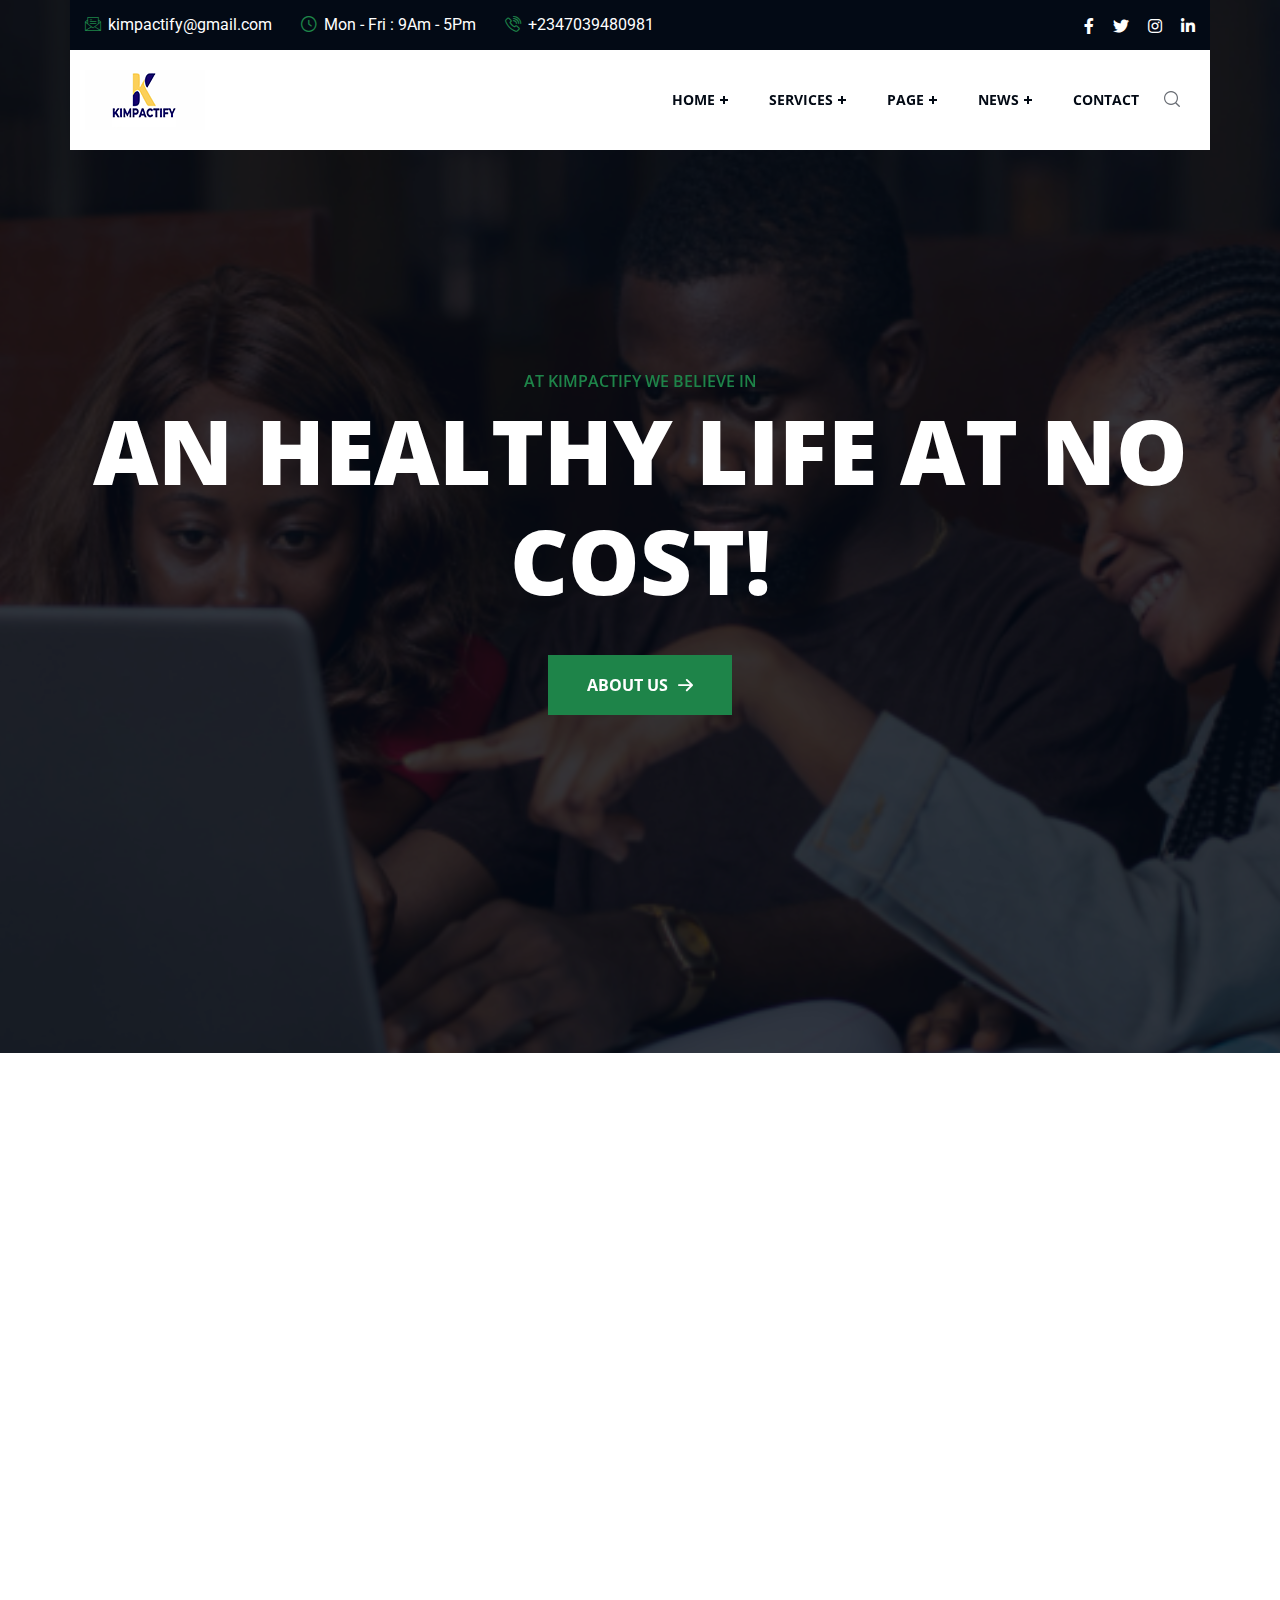
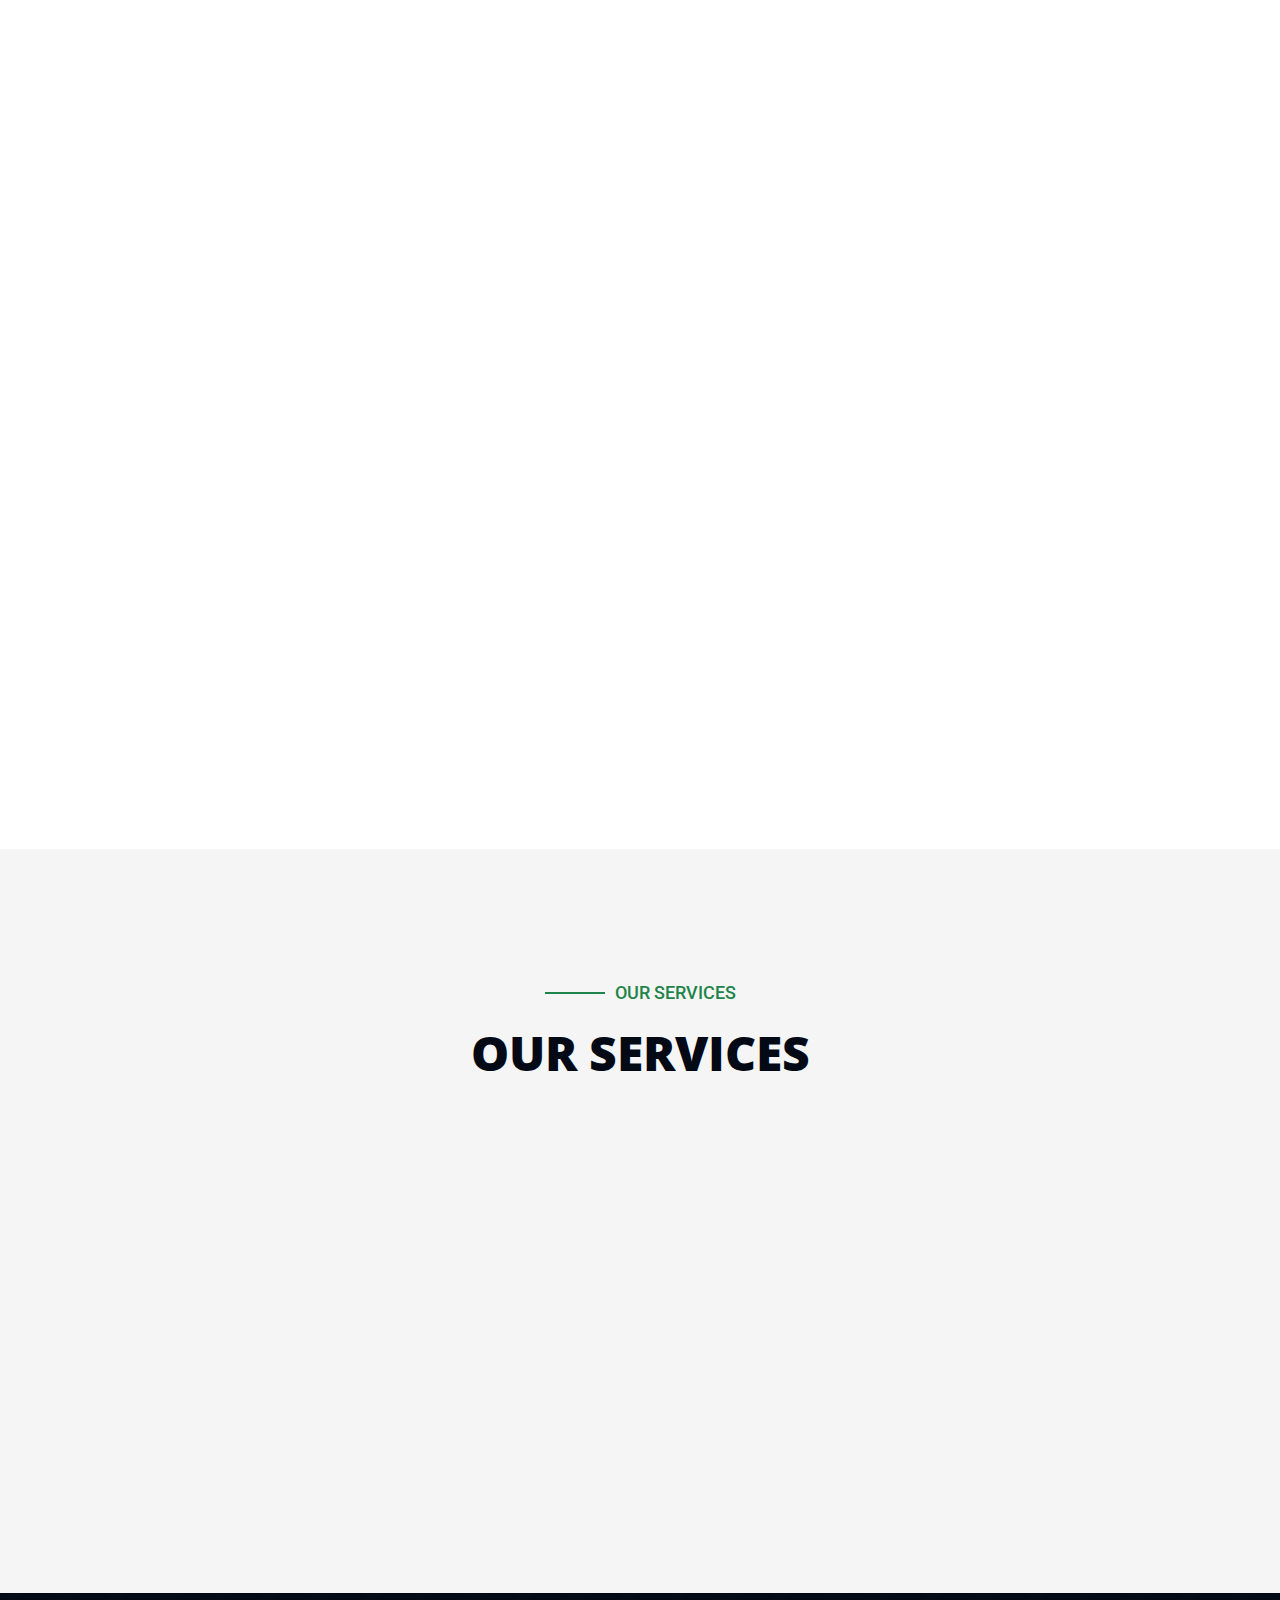
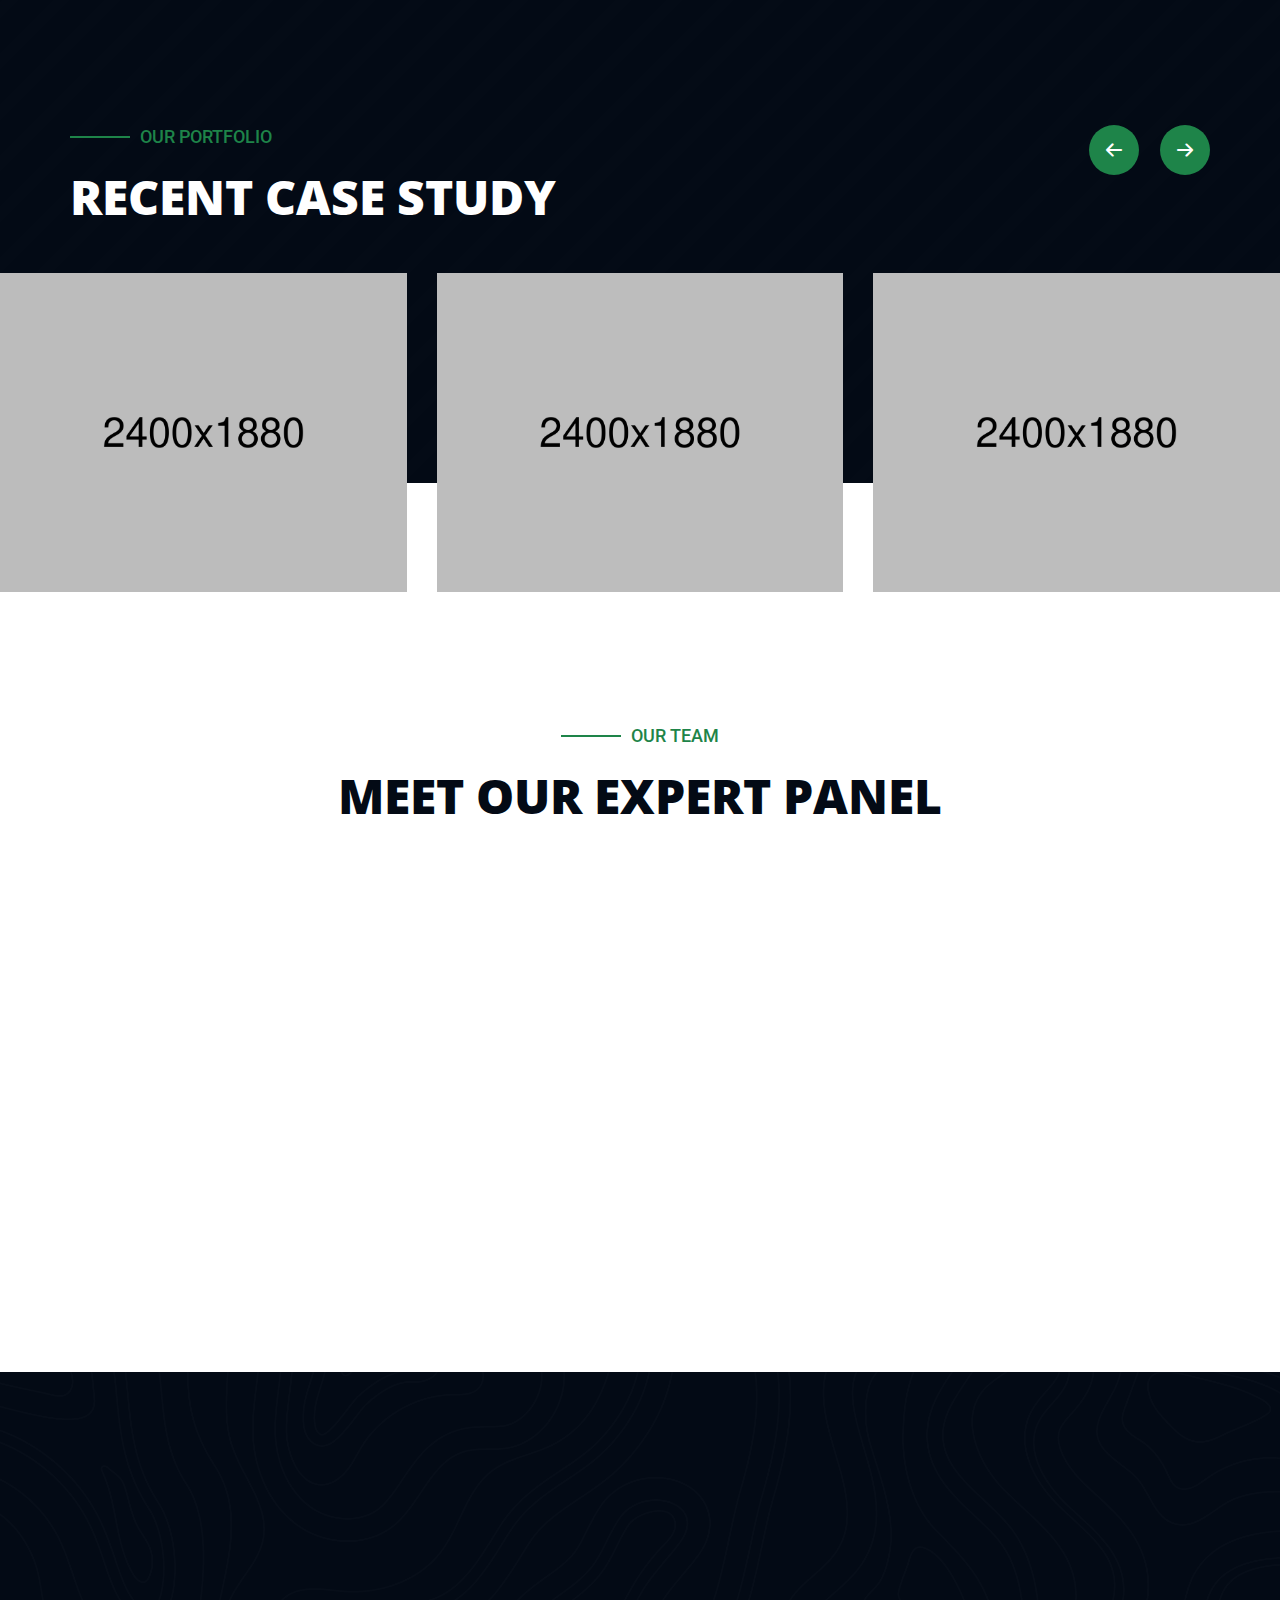
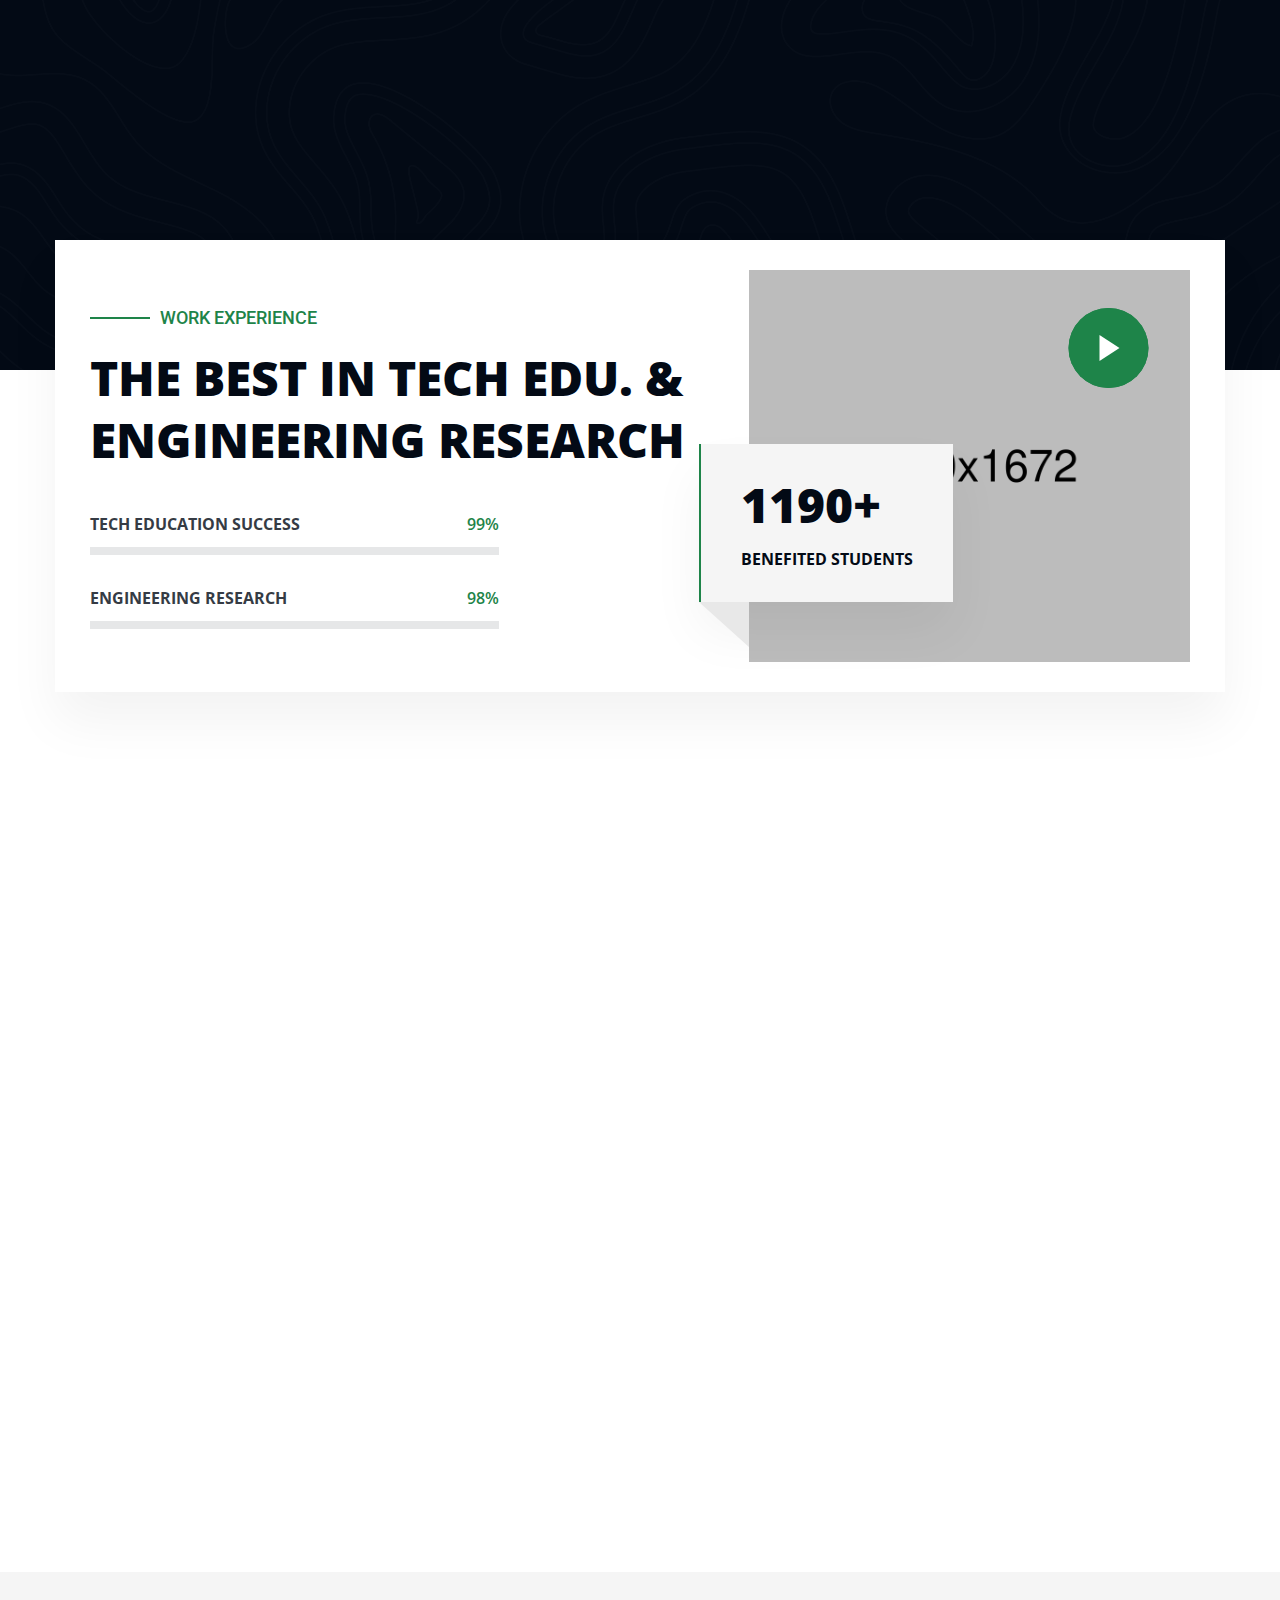
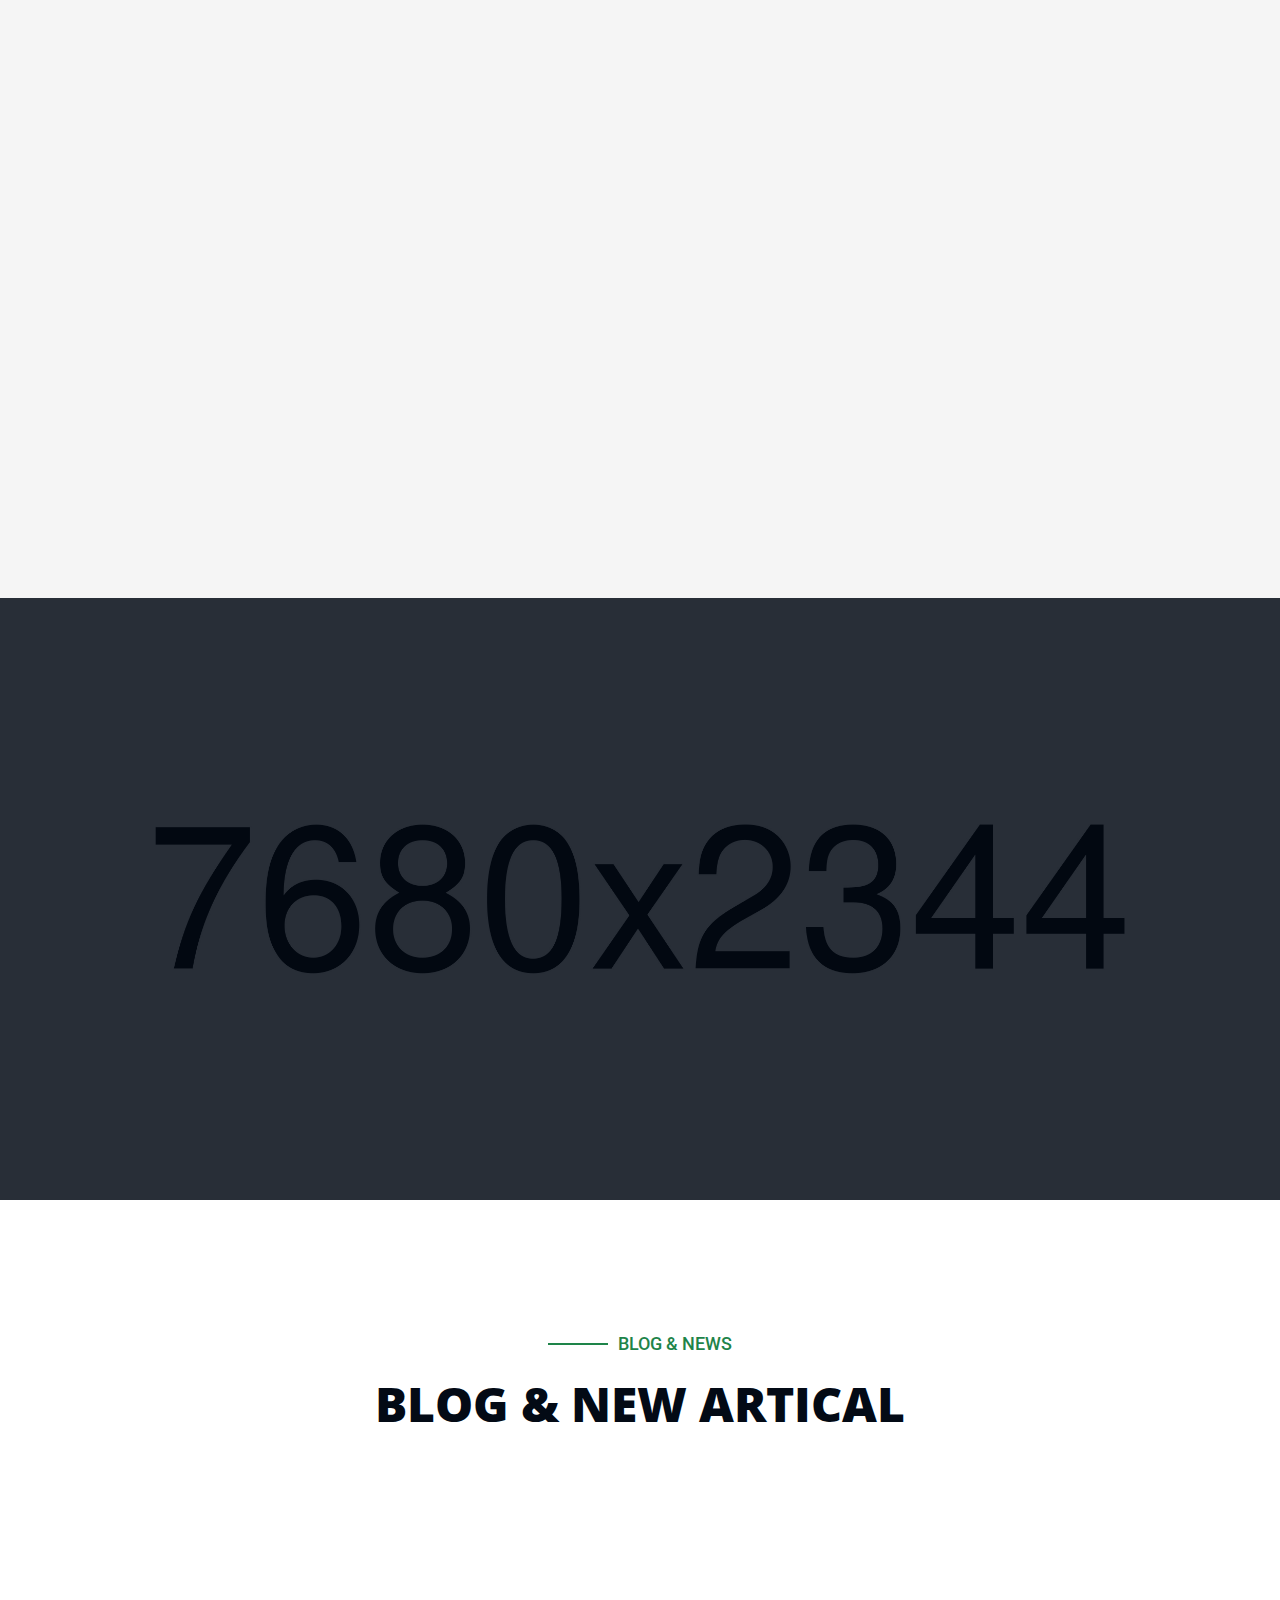
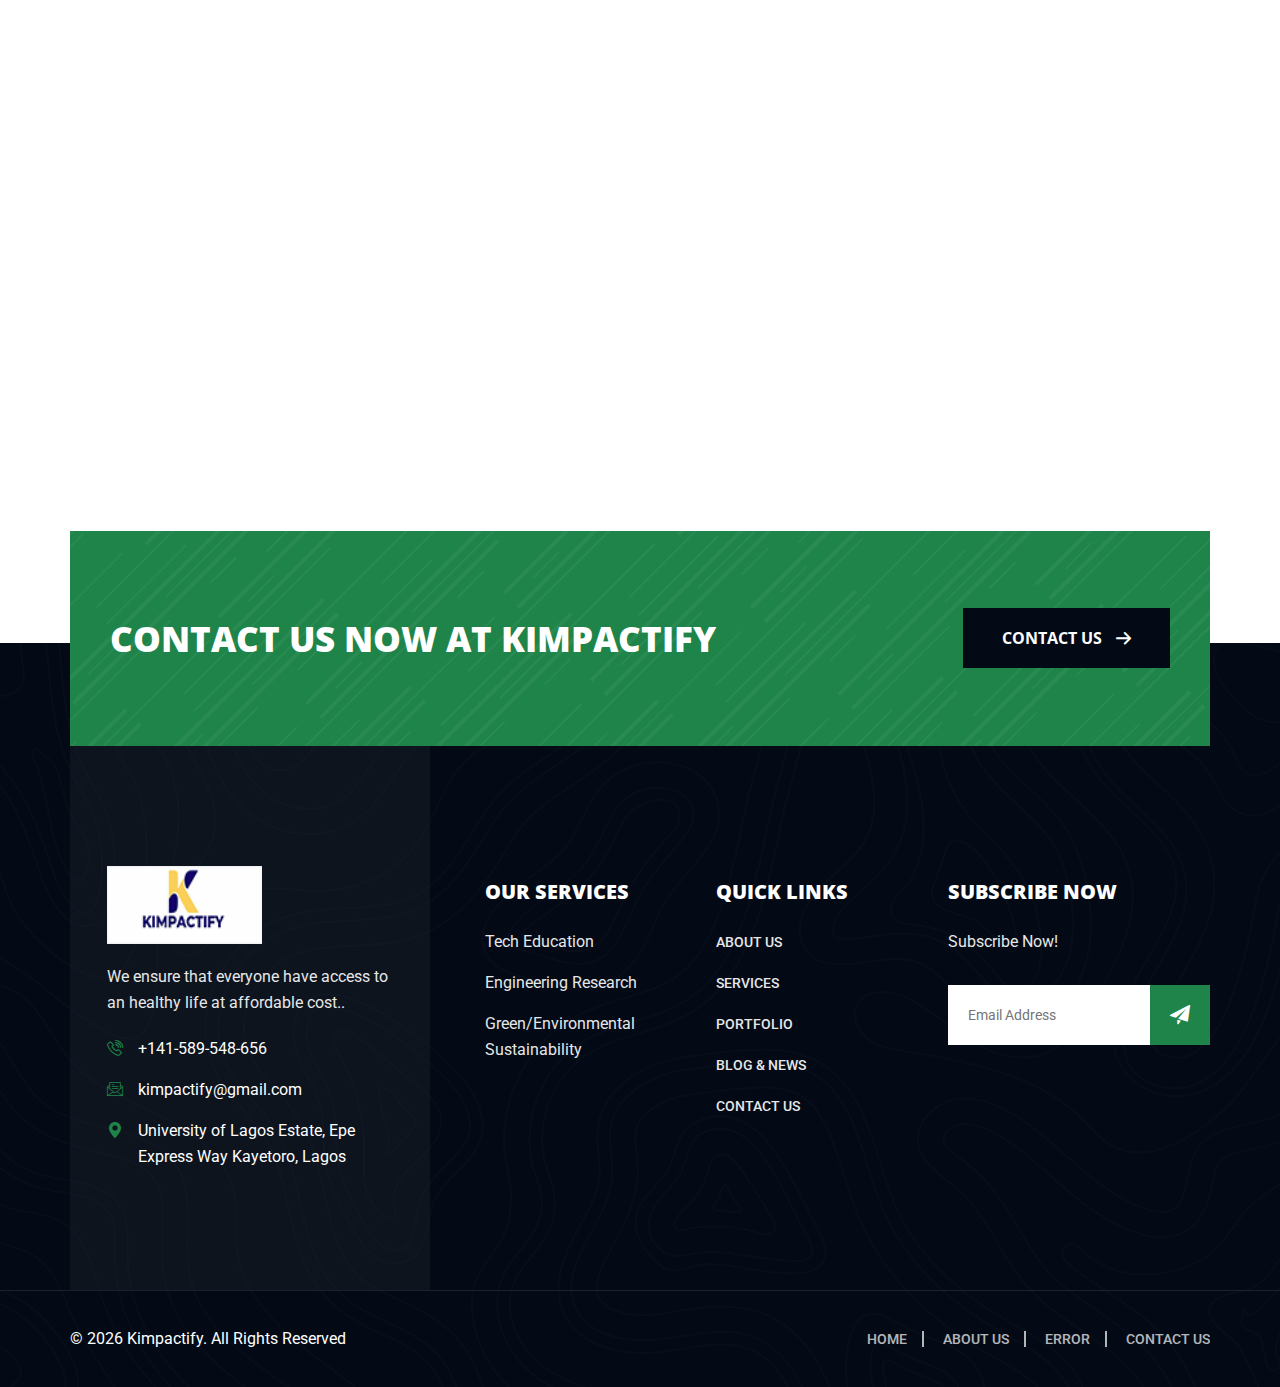
==== index.html @ d8e54264 "Init comit 4" ====
<!DOCTYPE html>
<html lang="en">

<head>
	<!-- Start Meta -->
	<meta charset="UTF-8">
	<meta http-equiv="X-UA-Compatible" content="IE=edge" />
	<meta name="description" content="Kimpactify" />
	<meta name="keywords" content="Creative, Digital, multipage, landing, freelancer template" />
	<meta name="author" content="ThemeOri">
	<meta name="viewport" content="width=device-width, initial-scale=1">
	<!-- Title of Site -->
	<title>Kimpactify</title>
	<!-- Favicons -->
	<link rel="icon" type="image/png" href="assets/img/favicon.png">
	<!-- Bootstrap CSS -->
	<link rel="stylesheet" href="assets/css/bootstrap.min.css">
	<!-- fontawesome -->
	<link rel="stylesheet" href="assets/css/fontawesome.min.css">
	<!-- Animate CSS -->
	<link rel="stylesheet" href="assets/css/animate.css">
	<!-- Swiper -->
	<link rel="stylesheet" href="assets/css/swiper-bundle.min.css">
	<!-- Magnific -->
	<link rel="stylesheet" href="assets/css/magnific-popup.css">
	<!-- Nice Select -->
	<link rel="stylesheet" href="assets/css/nice-select.css">
	<!-- Mean menu -->
	<link rel="stylesheet" href="assets/css/meanmenu.min.css">
	<!-- Flaticon -->
	<link rel="stylesheet" href="assets/fonts/flaticon.css">
	<!-- Custom CSS -->
	<link rel="stylesheet" href="assets/sass/style.css">
</head>

<body>
	<!-- Preloader start -->
	<div class="theme-loader">
		<div class="spinner">
			<div class="double-bounce1"></div>
			<div class="double-bounce2"></div>
		</div>
	</div>
	<!-- Preloader end -->
	<!-- Header Area Start -->
	<div class="header__area">
		<!-- Header Area Top Bar Start -->
		<div class="header__area-top-bar">
			<div class="container">
				<div class="header__area-top-bar-transparent-bar">
					<div class="row">
						<div class="col-xl-7 col-lg-7 col-md-8">
							<div class="header__area-top-bar-left st-center">
								<ul>
									<li><a href="#"><i class="flaticon-email"></i>kimpactify@gmail.com</a>
									</li>
									<li><a href="#"><i class="flaticon-clock"></i>Mon - Fri : 9Am - 5Pm</a>
									</li>
									<li><a href="https://wa.me/2347039480981"><i class="flaticon-telephone"></i>+2347039480981</a>
									</li>
								</ul>
							</div>
						</div>
						<div class="col-xl-5 col-lg-5 col-md-4">
							<div class="header__area-top-bar-right t-right st-center">
								<ul>
									<li><a href="#"><i class="fab fa-facebook-f"></i></a>
									</li>
									<li><a href="#"><i class="fab fa-twitter"></i></a>
									</li>
									<li><a href="#"><i class="fab fa-instagram"></i></a>
									</li>
									<li><a href="#"><i class="fab fa-linkedin-in"></i></a>
									</li>
								</ul>
							</div>
						</div>
					</div>
				</div>
			</div>
		</div>
		<!-- Header Area Top Bar End -->
		<div class="header__area-menu">
			<div class="container">
				<div class="header__area-transparent-header">
					<div class="row align-items-center">
						<div class="col-xl-3 col-lg-2">
							<div class="header__area-logo">
								<a href="index.html">
									<img src="assets/img/logo.png" alt="">
								</a>
							</div>
							<div class="responsive-menu"></div>
						</div>
						<div class="col-xl-9 col-lg-10">
							<div class="header__area-center d-flex align-items-center justify-content-end">
								<div class="header__area-main-menu">
									<ul id="mobilemenu">
										<li class="header__area-main-menu-icon"><a href="index.html">Home</a>
											<!-- <ul class="sub-menu">
												<li><a href="index.html">Home</a>
												</li>
											</ul> -->
										</li>
										<li class="header__area-main-menu-icon"><a href="#">Services</a>
											<ul class="sub-menu">
												<li><a href="#">Tech Education</a>
												</li>
												<li><a href="#">Engineering Research</a>
												</li>
												<li><a href="#">Green/Environmental Sustainability</a>
												</li>
											</ul>
										</li>
										<li class="header__area-main-menu-icon"><a href="#">Page</a>
											<ul class="sub-menu">
												<li><a href="about.html">About Us</a>
												</li>
												<li><a href="portfolio.html">Portfolio</a>
												</li>
												<li><a href="portfolio-details.html">Portfolio Details</a>
												</li>
												<li><a href="team.html">Team</a>
												</li>
												<li><a href="error.html">Error</a>
												</li>
											</ul>
										</li>
										<li class="header__area-main-menu-icon"><a href="#">News</a>
											<ul class="sub-menu">
												<li><a href="blog-grid.html">Blog Grid</a>
												</li>
												<li><a href="blog-standard.html">Blog Standard</a>
												</li>
												<li><a href="blog-details.html">Blog Details</a>
												</li>
											</ul>
										</li>
										<li><a href="contact.html">Contact</a>
										</li>
									</ul>
								</div>
								<div class="header__area-search ml-25 mr-30">
									<div class="search">	<span class="header__area-search-icon open"><i class="flaticon-loupe"></i></span>
									</div>
									<div class="header__area-search-box">
										<form>
											<input type="search" placeholder="Search Here.....">
											<button type="submit"><i class="flaticon-loupe"></i>
											</button>
										</form> <span class="header__area-search-box-icon"><i class="flaticon-close"></i></span>
									</div>
								</div>
							</div>
						</div>
					</div>
				</div>
			</div>
		</div>
	</div>
	<!-- Header Area End -->
	<!-- Banner Area Start -->
	<div class="banner__area swiper banner-slider">
		<div class="swiper-wrapper">
			<div class="banner__area swiper-slide">
				<div class="banner__area-swiper-image" data-background="assets/img/carosel.png"></div>
				<div class="container">
					<div class="row">
						<div class="col-xl-12 col-lg-12">
							<div class="banner__area-content t-center">
								<div class="banner__area-content-area">
									<span>At Kimpactify We believe in</span>
									<h1>An Healthy Life At No cost!</h1>
								</div>
								<div class="banner__area-button">
									<div class="banner__area-btn mt-40 sm-mt-20">
										<div class="">
											<div class="col-sm-12 dt-center">	<a class="theme-banner-btn" href="about.html">About us<i class="flaticon-arrow-right"></i></a>
											</div>
											<!-- <div class="col-sm-6 t-left dt-center">	<a class="border-btn" href="about.html">Read More <i class="flaticon-arrow-right"></i></a>
											</div> -->
										</div>
									</div>
								</div>
							</div>
						</div>
					</div>
				</div>
			</div>
			<div class="banner__area swiper-slide">
				<div class="banner__area-swiper-image" data-background="assets/img/carosel.png"></div>
				<div class="container">
					<div class="row">
						<div class="col-xl-12 col-lg-12">
							<div class="banner__area-content t-center">
								<div class="banner__area-content-area">
									<span>We can all</span>
									<h1>Live in a good and sustainable environment</h1>
								</div>
								<div class="banner__area-button">
									<div class="banner__area-btn mt-40 sm-mt-20">
										<div class="row">
											<div class="col-sm-12 dt-center">	<a class="theme-banner-btn" href="about.html">About us <i class="flaticon-arrow-right"></i></a>
											</div>
											<!-- <div class="col-sm-6 t-left dt-center">	<a class="border-btn" href="about.html">Read More <i class="flaticon-arrow-right"></i></a>
											</div> -->
										</div>
									</div>
								</div>
							</div>
						</div>
					</div>
				</div>
			</div>
		</div>
		<div class="banner__area-prev">
			<div class="swiper-button-prev slide-prev"><i class="flaticon-arrow-left"></i>
			</div>
			<div class="swiper-button-next slide-next"><i class="flaticon-arrow-right"></i>
			</div>
		</div>
	</div>
	<!-- Banner Area End -->
	<!-- Features Area Start -->
	<div class="features__area section-padding pb-0">
		<div class="container">
			<div class="row">
				<div class="col-xl-4 col-lg-4 col-md-12 lg-mb-30">
					<div class="features__area-item wow fadeInUp" data-wow-delay="0.3s">
						<div class="features__area-item-image" style="background-image: url(assets/img/features.jpg);"></div>
						<span>01</span>
						<div class="features__area-item-icon">
							<i class="flaticon-analysis"></i>
						</div>
						<div class="features__area-item-content">
							<h4>Tech Education</h4>
						</div>
					</div>
				</div>
				<div class="col-xl-4 col-lg-4 col-md-12 md-mb-30">
					<div class="features__area-item wow fadeInUp" data-wow-delay="0.6s">
						<div class="features__area-item-image" style="background-image: url(assets/img/features.jpg);"></div>
						<span>02</span>
						<div class="features__area-item-icon">
							<i class="flaticon-data-scientist"></i>
						</div>
						<div class="features__area-item-content">
							<h4>Engineering Research</h4>
						</div>
					</div>
				</div>
				<div class="col-xl-4 col-lg-4 col-md-12 md-mb-30">
					<div class="features__area-item wow fadeInUp" data-wow-delay="0.9s">
						<div class="features__area-item-image" style="background-image: url(assets/img/features.jpg);"></div>
						<span>03</span>
						<div class="features__area-item-icon">
							<i class="flaticon-digital-marketing"></i>
						</div>
						<div class="features__area-item-content">
							<h4>Green/Environmental Sustainability</h4>
						</div>
					</div>
				</div>
			</div>
		</div>
	</div>
	<!-- Features Area End -->
	<!-- About Area Start -->
	<div class="about__area section-padding">
		<div class="container">
			<div class="row align-items-center">
				<div class="col-xl-6 col-lg-5 lg-mb-40">
					<div class="about__area-left wow fadeInUp" data-wow-delay="1s">
						<div class="about__area-left-image mr-50 ml-50 mb-80">
							<img src="assets/img/about-1.jpg" alt="">
							<div class="about__area-left-image-small-img">
								<img src="assets/img/about-2.jpg" alt="">
							</div>
						</div>
					</div>					
				</div>
				<div class="col-xl-6 col-lg-7">
					<div class="about__area-right wow fadeInUp" data-wow-delay="1.5s">
						<div class="about__area-right-content">
							<span class="section-top mb-15">About Kimpactify</span>
							<h2 class="mb-40">We all deserve good healthy and quality tech education</h2>
							<p class="mb-25">
								We work accros the globe but we focus more on developing countries. We believe that no matter what the state of things may be, achieving an healthy life style is not limited just to the work of a company, an organization or Gorvernment. it is the responsibility of every individual. we actually assist individuals to get involved in this by creating a platform where each individual can participate to contribute his or her own quota.</p>
						</div>
						<div class="about__area-right-list mb-40">
							<div class="row">
								<div class="col-sm-6 mb-15">
									<p><i class="flaticon-check"></i>Tech Education</p>
								</div>
								<div class="col-sm-6 mb-15">
									<p><i class="flaticon-check"></i>Engineering Research</p>
								</div>
								<div class="col-sm-6 sm-mb-15">
									<p><i class="flaticon-check"></i>Green/Environmental Sustainability</p>
								</div>
							</div>
						</div>
						<div class="about__area-right-bottom pt-40">
							<div class="row align-items-center">
								<div class="col-sm-6 sm-mb-20">
									<a class="theme-btn" href="about.html">Read More <i class="flaticon-arrow-right"></i></a>
								</div>
								<div class="col-sm-6">
									<div class="about__area-right-bottom-signature">
										<img src="assets/img/signature.png" alt="">
									</div>
								</div>
							</div>									
						</div>
					</div>					
				</div>
			</div>
		</div>
	</div>
	<!-- About Area End -->
	<!-- Services Area Start -->
	<div class="services__area section-padding">
		<div class="container">
			<div class="row mb-60">
				<div class="col-xl-12 col-lg-12 col-md-12">
					<div class="services__area-section-title t-center">
						<span class="section-top mb-15">Our Services</span>
						<h2>Our Services</h2>
					</div>					
				</div>			
			</div>
			<div class="row">
				<div class="col-xl-4 col-lg-4 col-md-6 lg-mb-30">
					<div class="services__area-item wow fadeInUp" style="background-image: url(assets/img/services.png);" data-wow-delay="0.6s">
						<div class="services__area-item-top mb-20 d-flex align-items-center">
							<div class="services__area-item-top-icon">
								<i class="flaticon-job"></i>
							</div>
							<div class="services__area-item-top-title">
								<h3>Tech Education</h3>
							</div>
						</div>
						<div class="services__area-item-content pt-20">
							<p class="mb-25">Maecenas sagittis, quam vel interdum malesuada, nibh metus consectetur felis, cursus</p>
							<a href="services-details.html">Read More</a>
						</div>
					</div>
				</div>
				<div class="col-xl-4 col-lg-4 col-md-6 md-mb-30">
					<div class="services__area-item wow fadeInUp" style="background-image: url(assets/img/services.png);" data-wow-delay="0.9s">
						<div class="services__area-item-top mb-20 d-flex align-items-center">
							<div class="services__area-item-top-icon">
								<i class="flaticon-report"></i>
							</div>
							<div class="services__area-item-top-title">
								<h3>Engineering Research</h3>
							</div>
						</div>
						<div class="services__area-item-content pt-20">
							<p class="mb-25">Maecenas sagittis, quam vel interdum malesuada, nibh metus consectetur felis, cursus</p>
							<a href="services-details.html">Read More</a>
						</div>
					</div>
				</div>
				<div class="col-xl-4 col-lg-4 col-md-6">
					<div class="services__area-item wow fadeInUp" style="background-image: url(assets/img/services.png);" data-wow-delay="1.2s">
						<div class="services__area-item-top mb-20 d-flex align-items-center">
							<div class="services__area-item-top-icon">
								<i class="flaticon-profits"></i>
							</div>
							<div class="services__area-item-top-title">
								<h3>Green/Environmental Sustainability</h3>
							</div>
						</div>
						<div class="services__area-item-content pt-20">
							<p class="mb-25">Maecenas sagittis, quam vel interdum malesuada, nibh metus consectetur felis, cursus</p>
							<a href="services-details.html">Read More</a>
						</div>
					</div>
				</div>
			</div>
		</div>
	</div>
	<!-- Services Area End -->	
	<!-- Portfolio Area Start -->
	<div class="portfolio__area section-padding pb-0">
		<div class="container">
			<div class="row mb-45">
				<div class="col-xl-8 col-lg-9 col-md-9">
					<div class="portfolio__area-title">
						<span class="section-top mb-15">Our Portfolio</span>
						<h2>Recent Case Study</h2>						
					</div>					
				</div>
				<div class="col-xl-4 col-lg-3 col-md-3">
					<div class="portfolio__area-button">
						<div class="portfolio__area-button-prev swiper-button-prev"><i class="flaticon-arrow-left"></i></div>
						<div class="portfolio__area-button-next swiper-button-next"><i class="flaticon-arrow-right"></i></div>
					</div>					
				</div>
			</div>			
		</div>
		<div class="swiper portfolio__area-slider">
			<div class="swiper-wrapper">
				<div class="portfolio__area-item swiper-slide">
					<img src="assets/img/portfolio-1.jpg" alt="">
					<div class="portfolio__area-item-content">
						<h3><a href="portfolio-details.html">business strategy</a></h3>
						<p>Strategy Management</p>
					</div>
					<a class="portfolio__area-item-popup img-popup" href="assets/img/portfolio-1.jpg"><i class="flaticon-maximize"></i></a>
				</div>
				<div class="portfolio__area-item swiper-slide">
					<img src="assets/img/portfolio-2.jpg" alt="">
					<div class="portfolio__area-item-content">
						<h3><a href="portfolio-details.html">Business Planing</a></h3>
						<p>Strategy Management</p>
					</div>
					<a class="portfolio__area-item-popup img-popup" href="assets/img/portfolio-2.jpg"><i class="flaticon-maximize"></i></a>
				</div>
				<div class="portfolio__area-item swiper-slide">
					<img src="assets/img/portfolio-3.jpg" alt="">
					<div class="portfolio__area-item-content">
						<h3><a href="portfolio-details.html">Business Management</a></h3>
						<p>Strategy Management</p>
					</div>
					<a class="portfolio__area-item-popup img-popup" href="assets/img/portfolio-3.jpg"><i class="flaticon-maximize"></i></a>
				</div>
			</div>
		</div>
	</div>
	<!-- Portfolio Area End -->	
	<!-- Team Area Start -->
	<div class="team__area section-padding">
		<div class="container">
			<div class="row mb-60">
				<div class="col-xl-12">
					<div class="team__area-section-title t-center">
						<span class="section-top mb-15">Our Team</span>
						<h2>Meet Our Expert Panel</h2>						
					</div>					
				</div>
			</div>		
			<div class="row">
				<div class="col-xl-3 col-lg-3 col-md-6 lg-mb-30">
					<div class="team__area-item t-center wow fadeInUp" data-wow-delay="0.4s">
						<div class="team__area-item-image">
							<img src="assets/img/team-1.png" alt="">
						</div>
						<div class="team__area-item-content">
							<h5>michel aoun</h5>
							<p>Senior Designer</p>
							<div class="team__area-item-content-icon">
								<ul>
									<li><a href="#"><i class="fab fa-facebook-f"></i></a>
									</li>
									<li><a href="#"><i class="fab fa-twitter"></i></a>
									</li>
									<li><a href="#"><i class="fab fa-linkedin-in"></i></a>
									</li>
								</ul>
							</div>
						</div>
					</div>					
				</div>
				<div class="col-xl-3 col-lg-3 col-md-6 md-mb-30">
					<div class="team__area-item t-center wow fadeInUp" data-wow-delay="0.8s">
						<div class="team__area-item-image">
							<img src="assets/img/team-2.png" alt="">
						</div>
						<div class="team__area-item-content">
							<h5>semsem</h5>
							<p>CEO & Founder</p>
							<div class="team__area-item-content-icon">
								<ul>
									<li><a href="#"><i class="fab fa-facebook-f"></i></a>
									</li>
									<li><a href="#"><i class="fab fa-twitter"></i></a>
									</li>
									<li><a href="#"><i class="fab fa-linkedin-in"></i></a>
									</li>
								</ul>
							</div>
						</div>
					</div>					
				</div>
				<div class="col-xl-3 col-lg-3 col-md-6 md-mb-30">
					<div class="team__area-item t-center wow fadeInUp" data-wow-delay="1.2s">
						<div class="team__area-item-image">
							<img src="assets/img/team-3.png" alt="">
						</div>
						<div class="team__area-item-content">
							<h5>steve rhodes</h5>
							<p>Project Manager</p>
							<div class="team__area-item-content-icon">
								<ul>
									<li><a href="#"><i class="fab fa-facebook-f"></i></a>
									</li>
									<li><a href="#"><i class="fab fa-twitter"></i></a>
									</li>
									<li><a href="#"><i class="fab fa-linkedin-in"></i></a>
									</li>
								</ul>
							</div>
						</div>
					</div>					
				</div>
				<div class="col-xl-3 col-lg-3 col-md-6">
					<div class="team__area-item t-center wow fadeInUp" data-wow-delay="1.4s">
						<div class="team__area-item-image">
							<img src="assets/img/team-4.png" alt="">
						</div>
						<div class="team__area-item-content">
							<h5>cansu tuman</h5>
							<p>Content Writer</p>
							<div class="team__area-item-content-icon">
								<ul>
									<li><a href="#"><i class="fab fa-facebook-f"></i></a>
									</li>
									<li><a href="#"><i class="fab fa-twitter"></i></a>
									</li>
									<li><a href="#"><i class="fab fa-linkedin-in"></i></a>
									</li>
								</ul>
							</div>
						</div>
					</div>					
				</div>
			</div>			
		</div>
	</div>
	<!-- Team Area End -->	
	<!-- Counter Area Start -->
	<div class="counter__area section-padding" data-background="assets/img/counter.png">
		<div class="container">			
			<div class="row">
				<div class="col-xl-3 col-lg-3 col-md-6 col-sm-6 lg-mb-30">
					<div class="counter__area-item t-center sm-border-n wow fadeInUp" data-wow-delay="0.6s">
						<div class="counter__area-item-icon">
							<i class="flaticon-project"></i>
						</div>
						<div class="counter__area-item-content">
							<h2><span class="counter">334</span>K</h2>
							<p>Project Complete</p>
						</div>
					</div>					
				</div>
				<div class="col-xl-3 col-lg-3 col-md-6 col-sm-6 md-mb-30">
					<div class="counter__area-item t-center lg-border-n wow fadeInUp" data-wow-delay="0.9s">
						<div class="counter__area-item-icon">
							<i class="flaticon-data-scientist"></i>
						</div>
						<div class="counter__area-item-content">
							<h2><span class="counter">429</span>K</h2>
							<p>Satisfied Customers</p>
						</div>
					</div>					
				</div>
				<div class="col-xl-3 col-lg-3 col-md-6 col-sm-6 md-mb-30">
					<div class="counter__area-item t-center sm-border-n wow fadeInUp" data-wow-delay="1s">
						<div class="counter__area-item-icon">
							<i class="flaticon-success"></i>
						</div>
						<div class="counter__area-item-content">
							<h2><span class="counter">289</span>K</h2>
							<p>Get National Award</p>
						</div>
					</div>					
				</div>
				<div class="col-xl-3 col-lg-3 col-md-6 col-sm-6">
					<div class="counter__area-item t-center border-n wow fadeInUp" data-wow-delay="1.4s">
						<div class="counter__area-item-icon">
							<i class="flaticon-management"></i>
						</div>
						<div class="counter__area-item-content">
							<h2><span class="counter">759</span>K</h2>
							<p>Expert Team members</p>
						</div>
					</div>					
				</div>
			</div>			
		</div>
	</div>
	<!-- Counter Area End -->
	<!-- Experience Area Start  -->
	<div class="experience__area">
		<div class="container">
			<div class="row align-items-center experience__area-bg">
				<div class="col-xl-7 col-lg-7 lg-mb-50">
					<div class="experience__area-left">
						<div class="experience__area-left-content">
							<span class="section-top mb-15">Work Experience</span>
							<h2 class="mb-40">The best in Tech Edu. & Engineering Research</h2>
						</div>	
						<div class="experience__area-skill-item mb-30">
							<div class="experience__area-skill-content">
								<h5>Tech Education success</h5>
								<span class="experience__area-skill-count">
								<span class="counter">99</span>%</span>
							</div>
							<div class="experience__area-skill-inner">
								<div class="experience__area-skill-bar" data-width="80"></div>
							</div>
						</div>
						<div class="experience__area-skill-item">
							<div class="experience__area-skill-content">
								<h5>Engineering Research</h5>
								<span class="experience__area-skill-count">
								<span class="counter">98</span>%</span>
							</div>
							<div class="experience__area-skill-inner">
								<div class="experience__area-skill-bar" data-width="95"></div>
							</div>
						</div>
					</div>
				</div>
				<div class="col-xl-5 col-lg-5">
					<div class="experience__area-right">
						<div class="experience__area-right-image">
							<img src="assets/img/experience.jpg" alt="">
							<div class="experience__area-right-image-content">
								<h2><span class="counter">1190</span>+</h2>
								<p>Benefited Students</p>
							</div>
						</div>
						<a class="experience__area-video-icon video-popup" href="#"><span></span></a>
					</div>
				</div>
			</div>
		</div>
	</div>
	<!-- Experience Area End  -->
	<!-- Choose Us Area Start -->
	<div class="choose__area section-padding lg-center">
		<div class="container">
			<div class="row align-items-center">
				<div class="col-xl-6 col-lg-5 lg-mb-40">
					<div class="choose__area-left wow fadeInUp" data-wow-delay="0.3s">
						<div class="choose__area-left-image mr-50 ml-50">
							<img src="assets/img/choose-2.jpg" alt="">
							<div class="choose__area-left-image-small-img">
								<img src="assets/img/choose-1.jpg" alt="">
							</div>
						</div>
					</div>					
				</div>
				<div class="col-xl-6 col-lg-7">
					<div class="choose__area-right wow fadeInUp" data-wow-delay="0.9s">
						<div class="choose__area-right-content">
							<span class="section-top mb-15">Why Choose Us</span>
							<h5 class="mb-45">At Kimpactify We ensure that everyone have access to an healthy and quality tech education at affordable cost.</h5>
						</div>
						<div class="choose__area-right-list mb-50">
							<div class="row">
								<div class="col-lg-2 lg-mb-30">
									<i class="flaticon-management-1"></i>
								</div>
								<div class="col-lg-10 mb-30">
									<h5>Quality Tech Education</h5>
									<p>Morbi quam felis, faucibus a tincidunt ut, blandit ac dui. Aliquam erat volutpat. </p>
								</div>
								<div class="col-lg-2 lg-mb-30">
									<i class="flaticon-technical-support"></i>
								</div>
								<div class="col-lg-10 mb-30">
									<h5>Engineering Research</h5>
									<p>Morbi quam felis, faucibus a tincidunt ut, blandit ac dui. Aliquam erat volutpat. </p>
								</div>
								<div class="col-lg-2 lg-mb-30">
									<i class="flaticon-management-1"></i>
								</div>
								<div class="col-lg-10 mb-30">
									<h5>Green/Environmental Sustainability</h5>
									<p>Morbi quam felis, faucibus a tincidunt ut, blandit ac dui. Aliquam erat volutpat. </p>
								</div>
							</div>
						</div>
						<a class="theme-btn" href="portfolio-details.html">Read More <i class="flaticon-arrow-right"></i></a>
					</div>					
				</div>
			</div>
		</div>
	</div>
	<!-- Choose Us Area End -->	
	<!-- Testimonial Area Start -->
	<div class="testimonial__area section-padding">
		<div class="container">
			<div class="row align-items-center">
				<div class="col-xl-4 col-lg-5 lg-mb-30  wow fadeInUp" data-wow-delay="0.4s">
					<div class="testimonial__area-title">
						<span class="section-top mb-15">Testimonial</span>
						<h2 class="mb-45">What they are telling About Us</h2>						
					</div>
					<div class="testimonial__area-button">
						<div class="testimonial__area-button-prev swiper-button-prev"><i class="flaticon-arrow-left"></i></div>
						<div class="testimonial__area-button-next swiper-button-next"><i class="flaticon-arrow-right"></i></div>
					</div>				
				</div>
				<div class="col-xl-8 col-lg-7">
					<div class="swiper testimonial-slider">
                        <div class="swiper-wrapper">
                            <div class="testimonial__area-item swiper-slide  wow fadeInUp" data-wow-delay="0.8s">
                                <div class="testimonial__area-item-content mb-30">
									<i class="flaticon-quote"></i>
                                    <h5>Paris Jacksonsub-menu</h5>
                                    <h6>Founder Of CEO</h6>
									<p>Integer faucibus venenatis pharetra. Vestibulum ornare mauris enim, et vulputate nisi semper</p>
                                </div>
								<img src="assets/img/testimonial-1.jpg" alt="">
                            </div>
                            <div class="testimonial__area-item swiper-slide  wow fadeInUp" data-wow-delay="1.2s">
                                <div class="testimonial__area-item-content mb-30">
									<i class="flaticon-quote"></i>
                                    <h5>janet jackson</h5>
                                    <h6>Senior Marketer</h6>
									<p>Integer faucibus venenatis pharetra. Vestibulum ornare mauris enim, et vulputate nisi semper</p>
                                </div>
								<img src="assets/img/testimonial-2.jpg" alt="">
                            </div>
                        </div>
                    </div>				
				</div>
			</div>
		</div>
	</div>
	<!-- Testimonial Area End -->	
	<!-- Management Area Start -->
	<div class="management__area section-padding lg-center" data-background="assets/img/management.jpg">
		<div class="container">
			<div class="row align-items-center">
				<div class="col-xl-8 col-lg-8 lg-mb-40">
					<div class="management__area-title wow fadeInUp" data-wow-delay="0.5s">
						<span class="section-top mb-15">Business Management</span>
						<h2 class="mb-45">Good health and quality tech education at affordable cost</h2>		
						<a class="theme-banner-btn" href="contact.html">Contact Us Now <i class="flaticon-arrow-right"></i></a>				
					</div>				
				</div>
				<div class="col-xl-4 col-lg-4">
					<div class="management__area-contact wow fadeInUp" data-wow-delay="1s">
						<div class="management__area-contact-icon">
							<i class="flaticon-telephone"></i>
						</div>
						<span>Call Us</span>
						<p>+2347039480981</p>
					</div>
				</div>
			</div>
		</div>
	</div>
	<!-- Management Area End -->	
	<!-- Blog Area Start -->
	<div class="blog__area section-padding">
		<div class="container">
			<div class="row mb-60">
				<div class="col-xl-12 col-lg-12 col-md-12">
					<div class="blog__area-section-title t-center">
						<span class="section-top mb-15">Blog & News</span>
						<h2>Blog & New artical</h2>
					</div>					
				</div>			
			</div>
			<div class="row">
				<div class="col-xl-4 col-lg-4 col-md-6 lg-mb-30">
					<div class="blog__area-item wow fadeInUp" data-wow-delay="0.4s">
						<div class="blog__area-item-image">
							<img src="assets/img/blog-1.jpg" alt="">
						</div>
						<div class="blog__area-item-content pt-0">
							<div class="blog__area-item-content-date">
								<span><i class="flaticon-calendar"></i>22 Feb, 2022</span>								
							</div>
							<h3><a href="blog-details.html">Business Loan and Financing Options</a></h3>
							<ul>
                                <li><i class="flaticon-user"></i>Mitchell Starc</li>
                                <li><i class="flaticon-chat"></i> Comments (3)</li>
                            </ul>
							<div class="blog__area-item-content-btn">
								<a href="blog-details.html">Read More</a>
							</div>
						</div>
					</div>
				</div>
				<div class="col-xl-4 col-lg-4 col-md-6 md-mb-30">
					<div class="blog__area-item wow fadeInUp" data-wow-delay="0.8s">
						<div class="blog__area-item-image">
							<img src="assets/img/blog-2.jpg" alt="">
						</div>
						<div class="blog__area-item-content pt-0">
							<div class="blog__area-item-content-date">
								<span><i class="flaticon-calendar"></i>22 Feb, 2022</span>								
							</div>
							<h3><a href="blog-details.html">Business Liability Insurance Providers</a></h3>
							<ul>
                                <li><i class="flaticon-user"></i>Mitchell Starc</li>
                                <li><i class="flaticon-chat"></i> Comments (2)</li>
                            </ul>
							<div class="blog__area-item-content-btn">
								<a href="blog-details.html">Read More</a>
							</div>
						</div>
					</div>
				</div>
				<div class="col-xl-4 col-lg-4 col-md-6">
					<div class="blog__area-item wow fadeInUp" data-wow-delay="1.2s">
						<div class="blog__area-item-image">
							<img src="assets/img/blog-3.jpg" alt="">
						</div>
						<div class="blog__area-item-content pt-0">
							<div class="blog__area-item-content-date">
								<span><i class="flaticon-calendar"></i>22 Feb, 2022</span>								
							</div>
							<h3><a href="blog-details.html">increase your product or service's visibility</a></h3>
							<ul>
                                <li><i class="flaticon-user"></i>Mitchell Starc</li>
                                <li><i class="flaticon-chat"></i> Comments (5)</li>
                            </ul>
							<div class="blog__area-item-content-btn">
								<a href="blog-details.html">Read More</a>
							</div>
						</div>
					</div>
				</div>
			</div>
		</div>
	</div>
	<!-- Blog Area End -->	
	<!-- Solution Area Start -->
	<div class="solution__area">
		<div class="container">
			<div class="solution__area-bg" data-background="assets/img/solution.png">
				<div class="row align-items-center">
					<div class="col-xl-9 col-lg-9 lg-mb-30">
						<div class="solution__area-left lg-center">
							<h2>Contact Us Now At Kimpactify</h2>
						</div>					
					</div>
					<div class="col-xl-3 col-lg-3">
						<div class="solution__area-right t-right lg-center">
							<a class="theme-bg-btn" href="contact.html">contact us <i class="flaticon-arrow-right"></i></a>						
						</div>					
					</div>
				</div>
			</div>
		</div>
	</div>
	<!-- Solution Area End -->
	<!-- Footer Area Start -->
	<div class="footer__area" data-background="assets/img/footer.png">
		<div class="container">
			<div class="row">
				<div class="col-xl-4 col-lg-4">
					<div class="footer__area-widget-about">
						<div class="footer__area-widget-content">
							<div class="footer__area-widget-content-logo mb-20">
								<a href="index.html"><img src="assets/img/footer-logo.png" alt=""></a>
							</div>
							<p class="mb-20">We ensure that everyone have access to an healthy life at affordable cost..</p>
							<div class="footer__area-widget-content-contact">
								<div class="footer__area-widget-content-contact-info d-flex mb-15">
									<div class="footer__area-widget-content-contact-info-icon">
										<i class="flaticon-telephone"></i>
									</div>
									<div class="footer__area-widget-content-contact-info-title">
										<a href="#"><p>+141-589-548-656</p></a>
									</div>
								</div>
								<div class="footer__area-widget-content-contact-info d-flex mb-15">
									<div class="footer__area-widget-content-contact-info-icon">
										<i class="flaticon-email"></i>
									</div>
									<div class="footer__area-widget-content-contact-info-title">
										<a href="#"><p>kimpactify@gmail.com</p></a>
									</div>
								</div>
								<div class="footer__area-widget-content-contact-info d-flex">
									<div class="footer__area-widget-content-contact-info-icon">
										<i class="flaticon-pin"></i>
									</div>
									<div class="footer__area-widget-content-contact-info-title">
										<a href="#"><p>University of Lagos Estate, Epe Express Way Kayetoro, Lagos</p></a>
									</div>
								</div>
							</div>
						</div>						
					</div>
				</div>
				<div class="col-xl-5 col-lg-5 pt-120 pl-40 lg-pl-15 lg-pt-20">
					<div class="row">
						<div class="col-sm-6 sm-mb-15">	
							<div class="footer__area-widget">
								<div class="footer__area-widget-content">
									<h4>Our Services</h4>
									<div class="footer__area-widget-content">
										<ul>
											<li><a href="#">Tech Education</a></li>
											<li><a href="#">Engineering Research</a></li>
											<li><a href="#">Green/Environmental Sustainability</a></li>
										</ul>
									</div>
								</div>						
							</div>						
						</div>
						<div class="col-sm-6">
							<div class="footer__area-widget">
								<div class="footer__area-widget-content">
									<h4>Quick Links</h4>
									<div class="footer__area-widget-content-menu">
										<ul>
											<li><a href="about.html">About Us</a></li>
											<li><a href="services.html">Services</a></li>
											<li><a href="portfolio.html">portfolio</a></li>
											<li><a href="blog-grid.html">blog & news</a></li>
											<li><a href="contact.html">Contact Us</a></li>
										</ul>
									</div>
								</div>						
							</div>
						</div>
					</div>
				</div>
				<div class="col-xl-3 col-lg-3 pt-120 lg-pt-20 lg-mb-40">
					<div class="footer__area-widget">
						<div class="footer__area-widget-content">
							<h4>Subscribe Now</h4>
							<div class="footer__area-widget-content-subscribe">
								<p class="mb-30">Subscribe Now!</p>
								<div class="footer__area-widget-content-subscribe-button">
									<input class="footer__area-widget-content-subscribe-button-input" placeholder="Email Address" type="email">
									<button class="footer__area-widget-content-subscribe-button-btn" type="submit"><i class="flaticon-paper-plane"></i></button>
								</div>
							</div>
						</div>						
					</div>
				</div>
			</div>
		</div>
		<div class="footer__area-copyright pt-35 pb-35">
			<div class="container">
				<div class="row align-items-center">
					<div class="col-xl-6 col-lg-6 col-md-5 md-mb-20">
						<div class="footer__area-copyright-left st-center">
							<p>&copy; <script>document.write( new Date().getFullYear() );</script> Kimpactify. All Rights Reserved</p>
						</div>
					</div>
					<div class="col-xl-6 col-lg-6 col-md-7">
						<div class="footer__area-copyright-right t-right st-center">
							<ul>
								<li><a href="index.html">Home</a></li>
								<li><a href="about.html">About Us</a></li>
								<li><a href="error.html">Error</a></li>
								<li><a href="contact.html">Contact Us</a></li>
							</ul>
						</div>
					</div>
				</div>
			</div>
		</div>
	</div>
	<!-- Footer Area End -->		
	<!-- Scroll Top Start -->
	<div class="scroll-top">	<i class="flaticon-up-arrow"></i>
	</div>
	<!-- Scroll Top End -->
	<!-- Main JS -->
	<script src="assets/js/jquery-3.6.0.min.js"></script>
	<!-- Bootstrap JS -->
	<script src="assets/js/bootstrap.min.js"></script>
	<!-- Counterup -->
	<script src="assets/js/jquery.counterup.min.js"></script>
	<!-- Popper JS -->
	<script src="assets/js/popper.min.js"></script>
	<!-- Progressbar JS -->
	<script src="assets/js/progressbar.min.js"></script>
	<!-- Magnific JS -->
	<script src="assets/js/jquery.magnific-popup.min.js"></script>
	<!-- Swiper JS -->
	<script src="assets/js/swiper-bundle.min.js"></script>
	<!-- Waypoints -->
	<script src="assets/js/jquery.waypoints.min.js"></script>
	<!-- Mean menu -->
	<script src="assets/js/jquery.meanmenu.min.js"></script>
	<!-- Nice Select -->
	<script src="assets/js/jquery.nice-select.min.js"></script>
	<!-- WOW JS -->
	<script src="assets/js/wow.min.js"></script>
	<!-- Custom JS -->
	<script src="assets/js/custom.js"></script>
</body>

</html>
---- assets/css/nice-select.css ----
.nice-select {
  -webkit-tap-highlight-color: transparent;
  background-color: #fff;
  border-radius: 5px;
  border: solid 1px #e8e8e8;
  box-sizing: border-box;
  clear: both;
  cursor: pointer;
  display: block;
  float: left;
  font-family: inherit;
  font-size: 14px;
  font-weight: normal;
  height: 42px;
  line-height: 40px;
  outline: none;
  padding-left: 18px;
  padding-right: 30px;
  position: relative;
  text-align: left !important;
  -webkit-transition: all 0.2s ease-in-out;
  transition: all 0.2s ease-in-out;
  -webkit-user-select: none;
     -moz-user-select: none;
      -ms-user-select: none;
          user-select: none;
  white-space: nowrap;
  width: auto; }
  .nice-select:hover {
    border-color: #dbdbdb; }
  .nice-select:active, .nice-select.open, .nice-select:focus {
    border-color: #999; }
  .nice-select:after {
    border-bottom: 2px solid #999;
    border-right: 2px solid #999;
    content: '';
    display: block;
    height: 5px;
    margin-top: -4px;
    pointer-events: none;
    position: absolute;
    right: 12px;
    top: 50%;
    -webkit-transform-origin: 66% 66%;
        -ms-transform-origin: 66% 66%;
            transform-origin: 66% 66%;
    -webkit-transform: rotate(45deg);
        -ms-transform: rotate(45deg);
            transform: rotate(45deg);
    -webkit-transition: all 0.15s ease-in-out;
    transition: all 0.15s ease-in-out;
    width: 5px; }
  .nice-select.open:after {
    -webkit-transform: rotate(-135deg);
        -ms-transform: rotate(-135deg);
            transform: rotate(-135deg); }
  .nice-select.open .list {
    opacity: 1;
    pointer-events: auto;
    -webkit-transform: scale(1) translateY(0);
        -ms-transform: scale(1) translateY(0);
            transform: scale(1) translateY(0); }
  .nice-select.disabled {
    border-color: #ededed;
    color: #999;
    pointer-events: none; }
    .nice-select.disabled:after {
      border-color: #cccccc; }
  .nice-select.wide {
    width: 100%; }
    .nice-select.wide .list {
      left: 0 !important;
      right: 0 !important; }
  .nice-select.right {
    float: right; }
    .nice-select.right .list {
      left: auto;
      right: 0; }
  .nice-select.small {
    font-size: 12px;
    height: 36px;
    line-height: 34px; }
    .nice-select.small:after {
      height: 4px;
      width: 4px; }
    .nice-select.small .option {
      line-height: 34px;
      min-height: 34px; }
  .nice-select .list {
    background-color: #fff;
    border-radius: 5px;
    box-shadow: 0 0 0 1px rgba(68, 68, 68, 0.11);
    box-sizing: border-box;
    margin-top: 4px;
    opacity: 0;
    overflow: hidden;
    padding: 0;
    pointer-events: none;
    position: absolute;
    top: 100%;
    right: 0;
    -webkit-transform-origin: 50% 0;
        -ms-transform-origin: 50% 0;
            transform-origin: 50% 0;
    -webkit-transform: scale(0.75) translateY(-21px);
        -ms-transform: scale(0.75) translateY(-21px);
            transform: scale(0.75) translateY(-21px);
    -webkit-transition: all 0.2s cubic-bezier(0.5, 0, 0, 1.25), opacity 0.15s ease-out;
    transition: all 0.2s cubic-bezier(0.5, 0, 0, 1.25), opacity 0.15s ease-out;
    z-index: 9; }
    .nice-select .list:hover .option:not(:hover) {
      background-color: transparent !important; }
  .nice-select .option {
    cursor: pointer;
    font-weight: 400;
    line-height: 40px;
    list-style: none;
    min-height: 40px;
    outline: none;
    padding-left: 18px;
    padding-right: 29px;
    text-align: left;
    -webkit-transition: all 0.2s;
    transition: all 0.2s; }
    .nice-select .option:hover, .nice-select .option.focus, .nice-select .option.selected.focus {
      background-color: #f6f6f6; }
    .nice-select .option.selected {
      font-weight: bold; }
    .nice-select .option.disabled {
      background-color: transparent;
      color: #999;
      cursor: default; }

.no-csspointerevents .nice-select .list {
  display: none; }

.no-csspointerevents .nice-select.open .list {
  display: block; }
---- assets/fonts/flaticon.css ----
@charset "UTF-8";
@font-face {
  font-family: "flaticon";
  src: url("./flaticon.ttf?486e3bca8fe2f940d77c97459750be31") format("truetype"), url("./flaticon.woff?486e3bca8fe2f940d77c97459750be31") format("woff"), url("./flaticon.woff2?486e3bca8fe2f940d77c97459750be31") format("woff2"), url("./flaticon.eot?486e3bca8fe2f940d77c97459750be31#iefix") format("embedded-opentype"), url("./flaticon.svg?486e3bca8fe2f940d77c97459750be31#flaticon") format("svg");
}

i[class^="flaticon-"]:before, i[class*=" flaticon-"]:before {
  font-family: flaticon !important;
  font-style: normal;
  font-weight: normal !important;
  font-variant: normal;
  text-transform: none;
  line-height: 1;
  -webkit-font-smoothing: antialiased;
  -moz-osx-font-smoothing: grayscale;
}

.flaticon-report:before {
  content: "";
}

.flaticon-suitcase:before {
  content: "";
}

.flaticon-job:before {
  content: "";
}

.flaticon-profits:before {
  content: "";
}

.flaticon-analysis:before {
  content: "";
}

.flaticon-up-arrow:before {
  content: "";
}

.flaticon-clock:before {
  content: "";
}

.flaticon-loupe:before {
  content: "";
}

.flaticon-arrow-left:before {
  content: "";
}

.flaticon-arrow-right:before {
  content: "";
}

.flaticon-big-data:before {
  content: "";
}

.flaticon-monitoring:before {
  content: "";
}

.flaticon-bullhorn:before {
  content: "";
}

.flaticon-data-scientist:before {
  content: "";
}

.flaticon-project:before {
  content: "";
}

.flaticon-success:before {
  content: "";
}

.flaticon-management:before {
  content: "";
}

.flaticon-quote:before {
  content: "";
}

.flaticon-calendar:before {
  content: "";
}

.flaticon-digital-marketing:before {
  content: "";
}

.flaticon-management-1:before {
  content: "";
}

.flaticon-check:before {
  content: "";
}

.flaticon-lightbulb:before {
  content: "";
}

.flaticon-time-is-money:before {
  content: "";
}

.flaticon-telephone:before {
  content: "";
}

.flaticon-envelope:before {
  content: "";
}

.flaticon-pin:before {
  content: "";
}

.flaticon-check-1:before {
  content: "";
}

.flaticon-paper-plane:before {
  content: "";
}

.flaticon-phone-call:before {
  content: "";
}

.flaticon-open-envelope:before {
  content: "";
}

.flaticon-email:before {
  content: "";
}

.flaticon-customer-service:before {
  content: "";
}

.flaticon-technical-support:before {
  content: "";
}

.flaticon-action:before {
  content: "";
}

.flaticon-help:before {
  content: "";
}

.flaticon-user:before {
  content: "";
}

.flaticon-chat:before {
  content: "";
}

.flaticon-customer-service-1:before {
  content: "";
}

.flaticon-calendar-1:before {
  content: "";
}

.flaticon-play-button-arrowhead:before {
  content: "";
}

.flaticon-play-button:before {
  content: "";
}

.flaticon-call:before {
  content: "";
}

.flaticon-email-1:before {
  content: "";
}

.flaticon-locations:before {
  content: "";
}

.flaticon-location:before {
  content: "";
}

.flaticon-maximize:before {
  content: "";
}

.flaticon-close:before {
  content: "";
}

.flaticon-audit:before {
  content: "";
}

.flaticon-insurance:before {
  content: "";
}

.flaticon-left-arrow:before {
  content: "";
}

.flaticon-right-arrow:before {
  content: "";
}
/*# sourceMappingURL=flaticon.css.map */
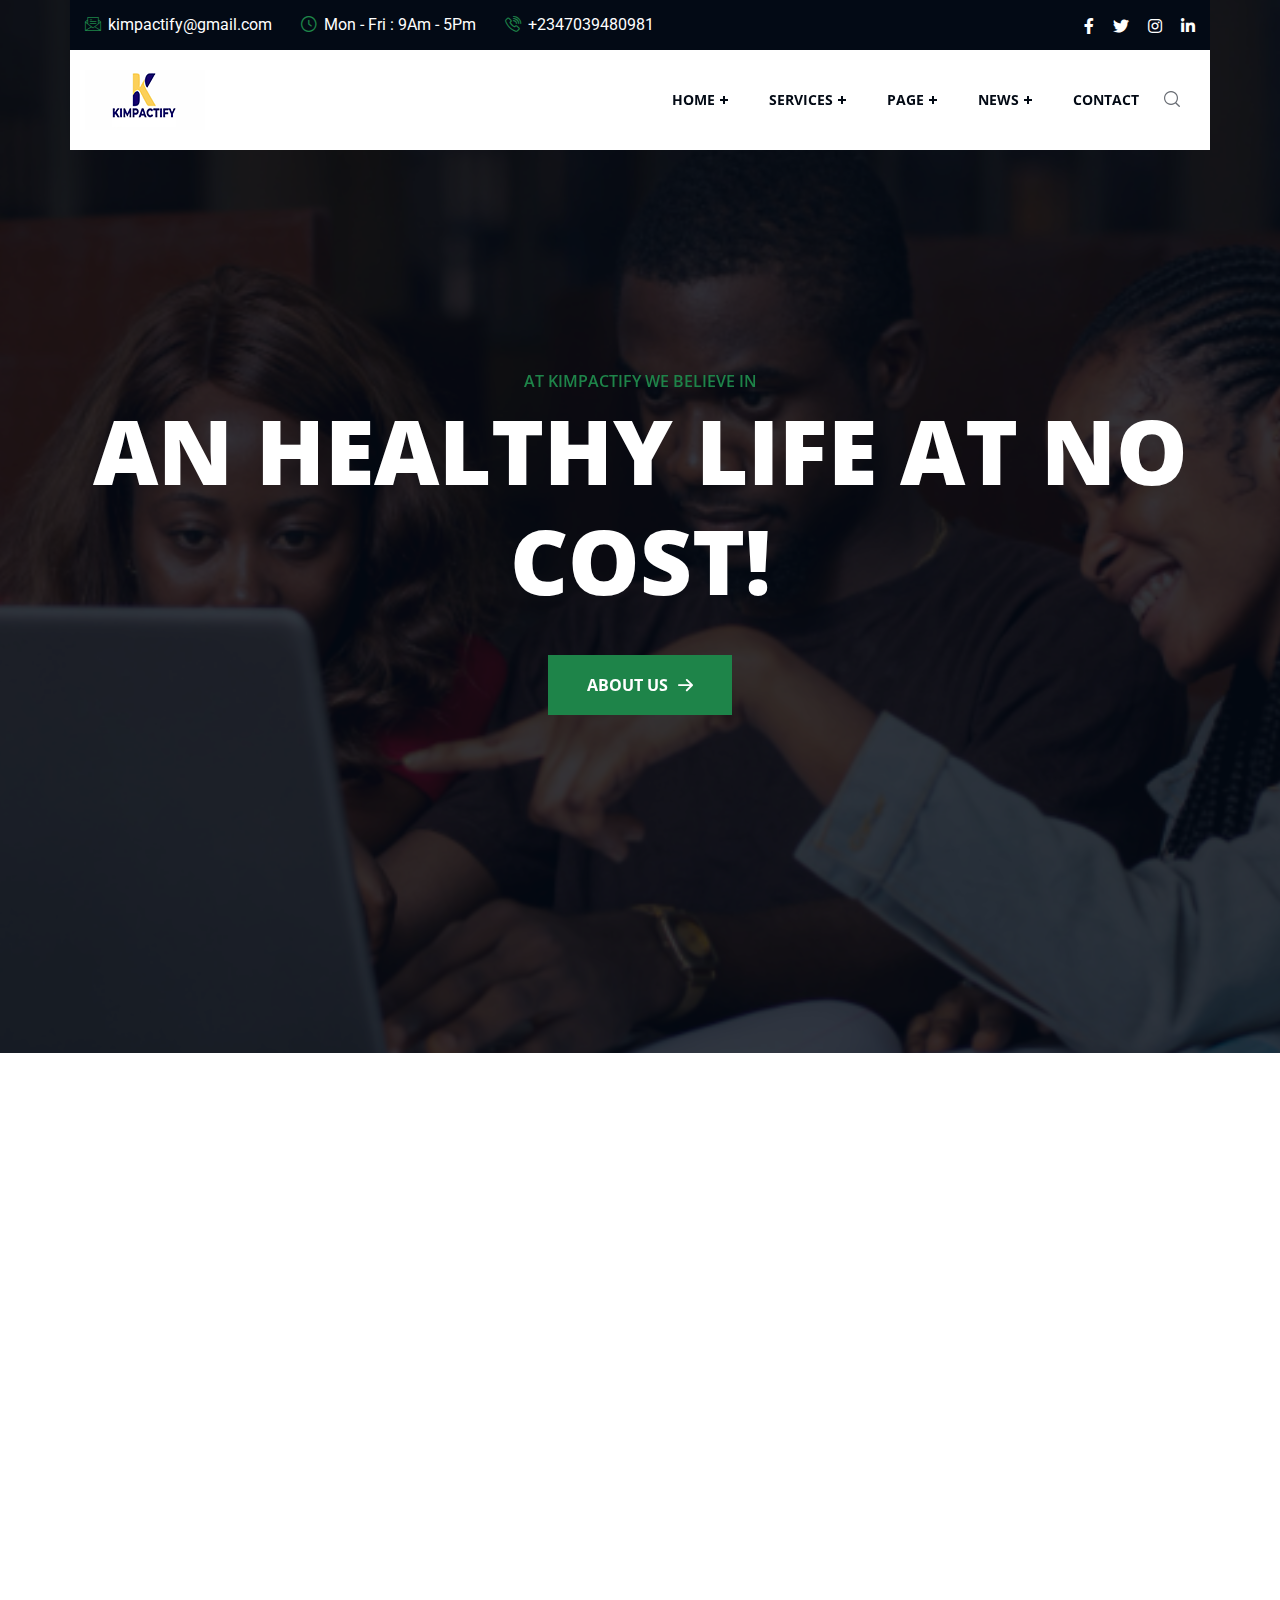
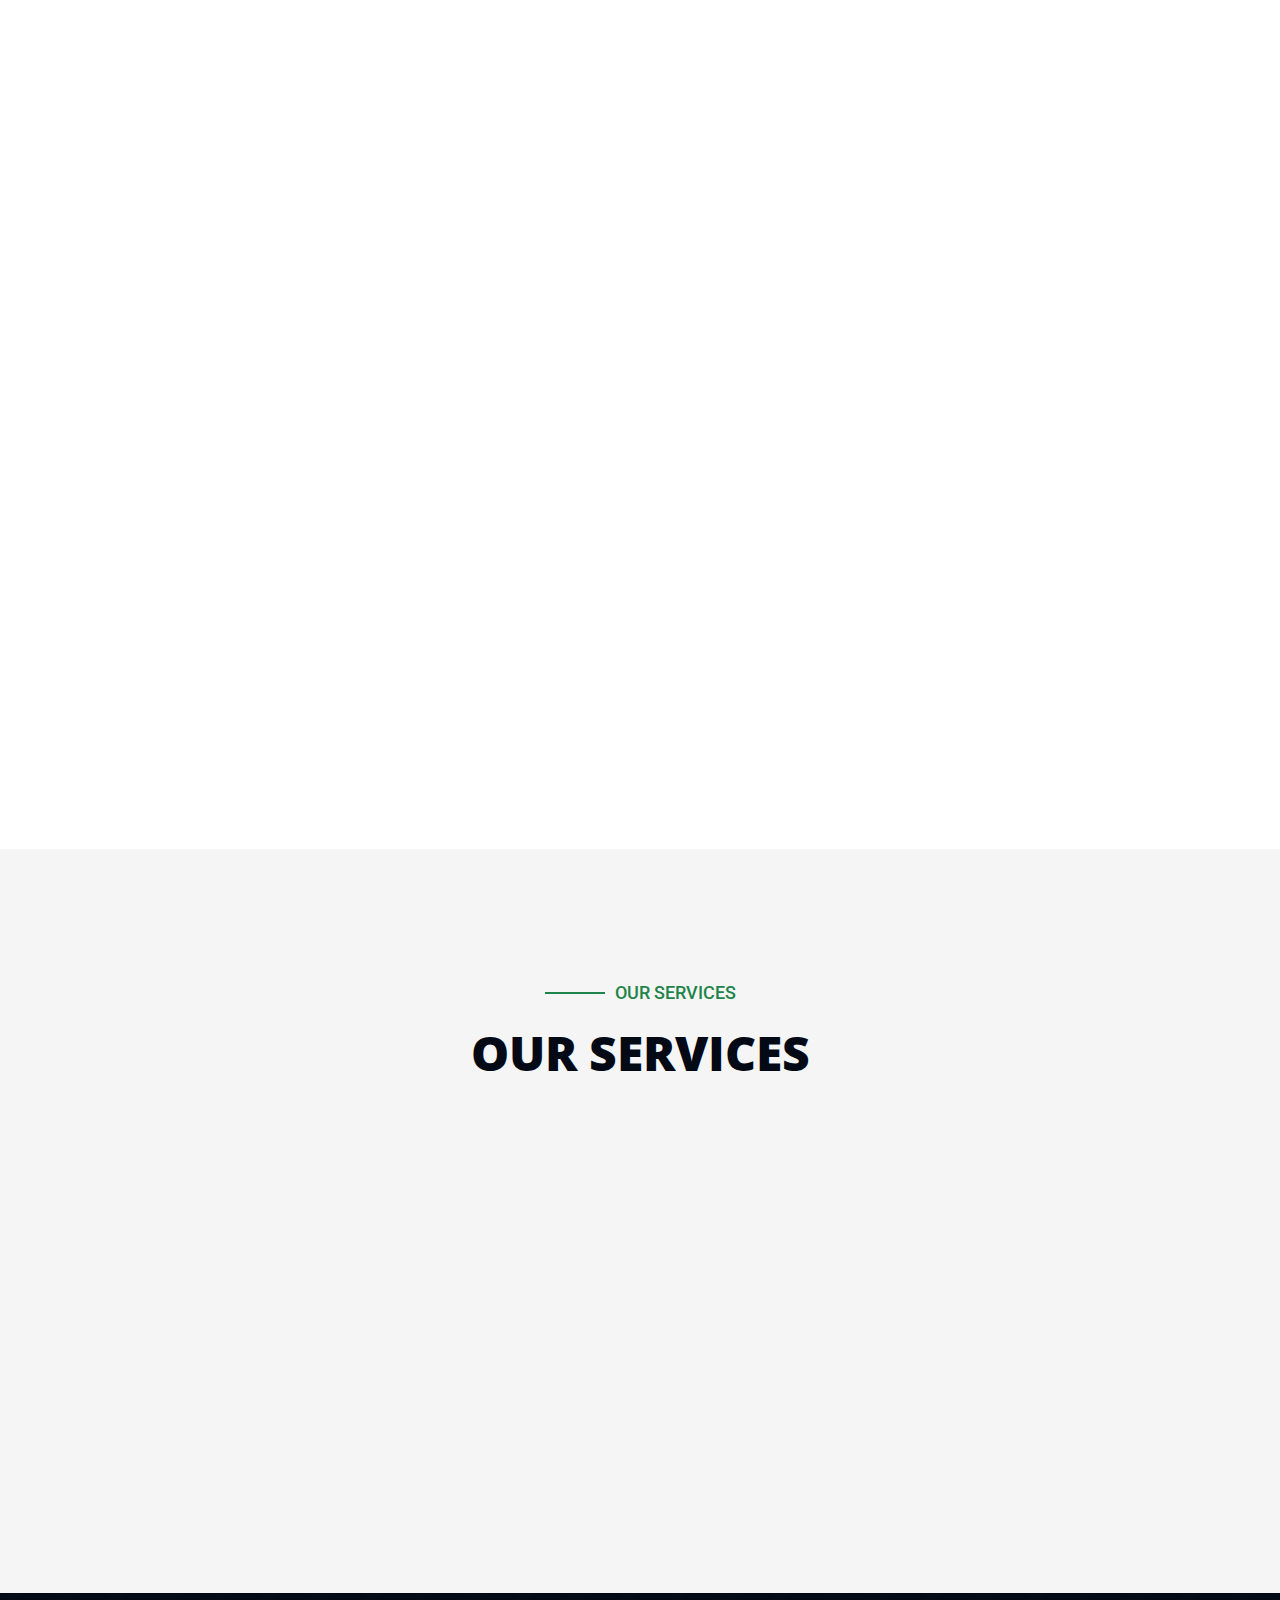
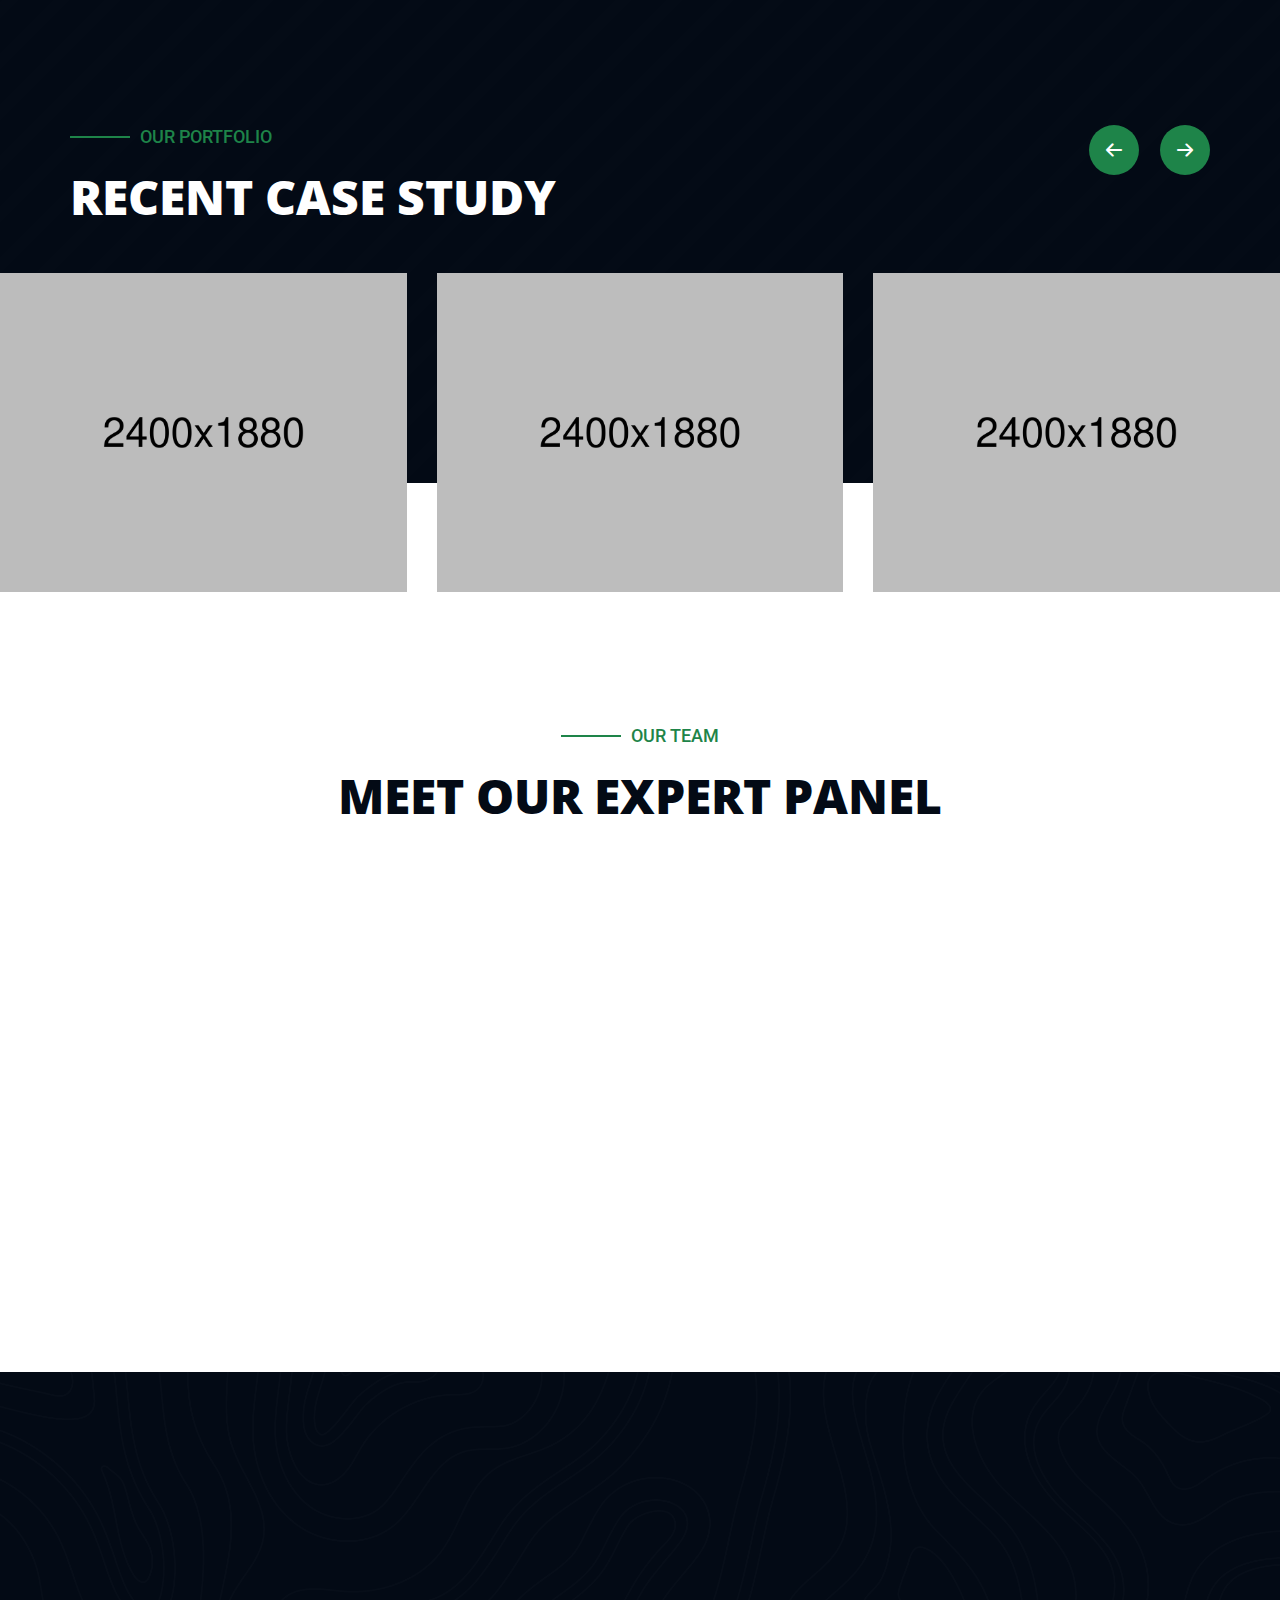
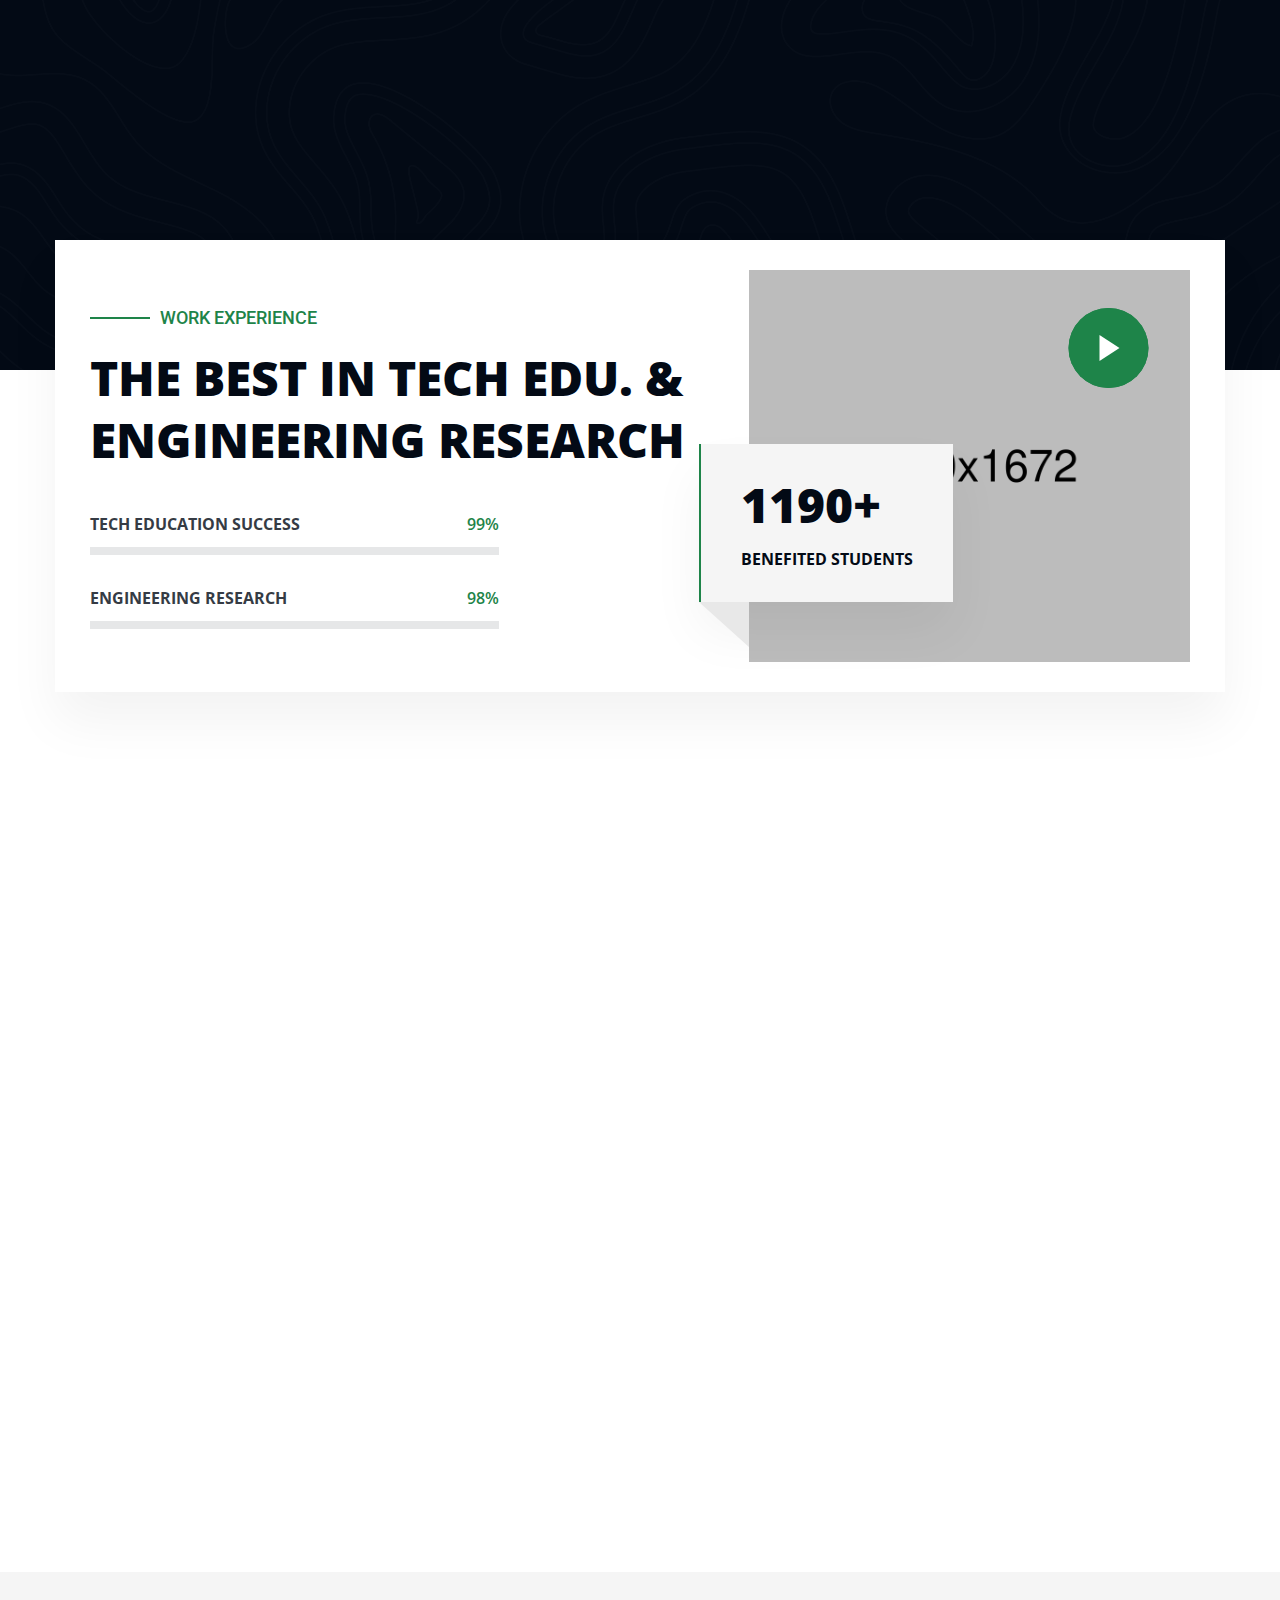
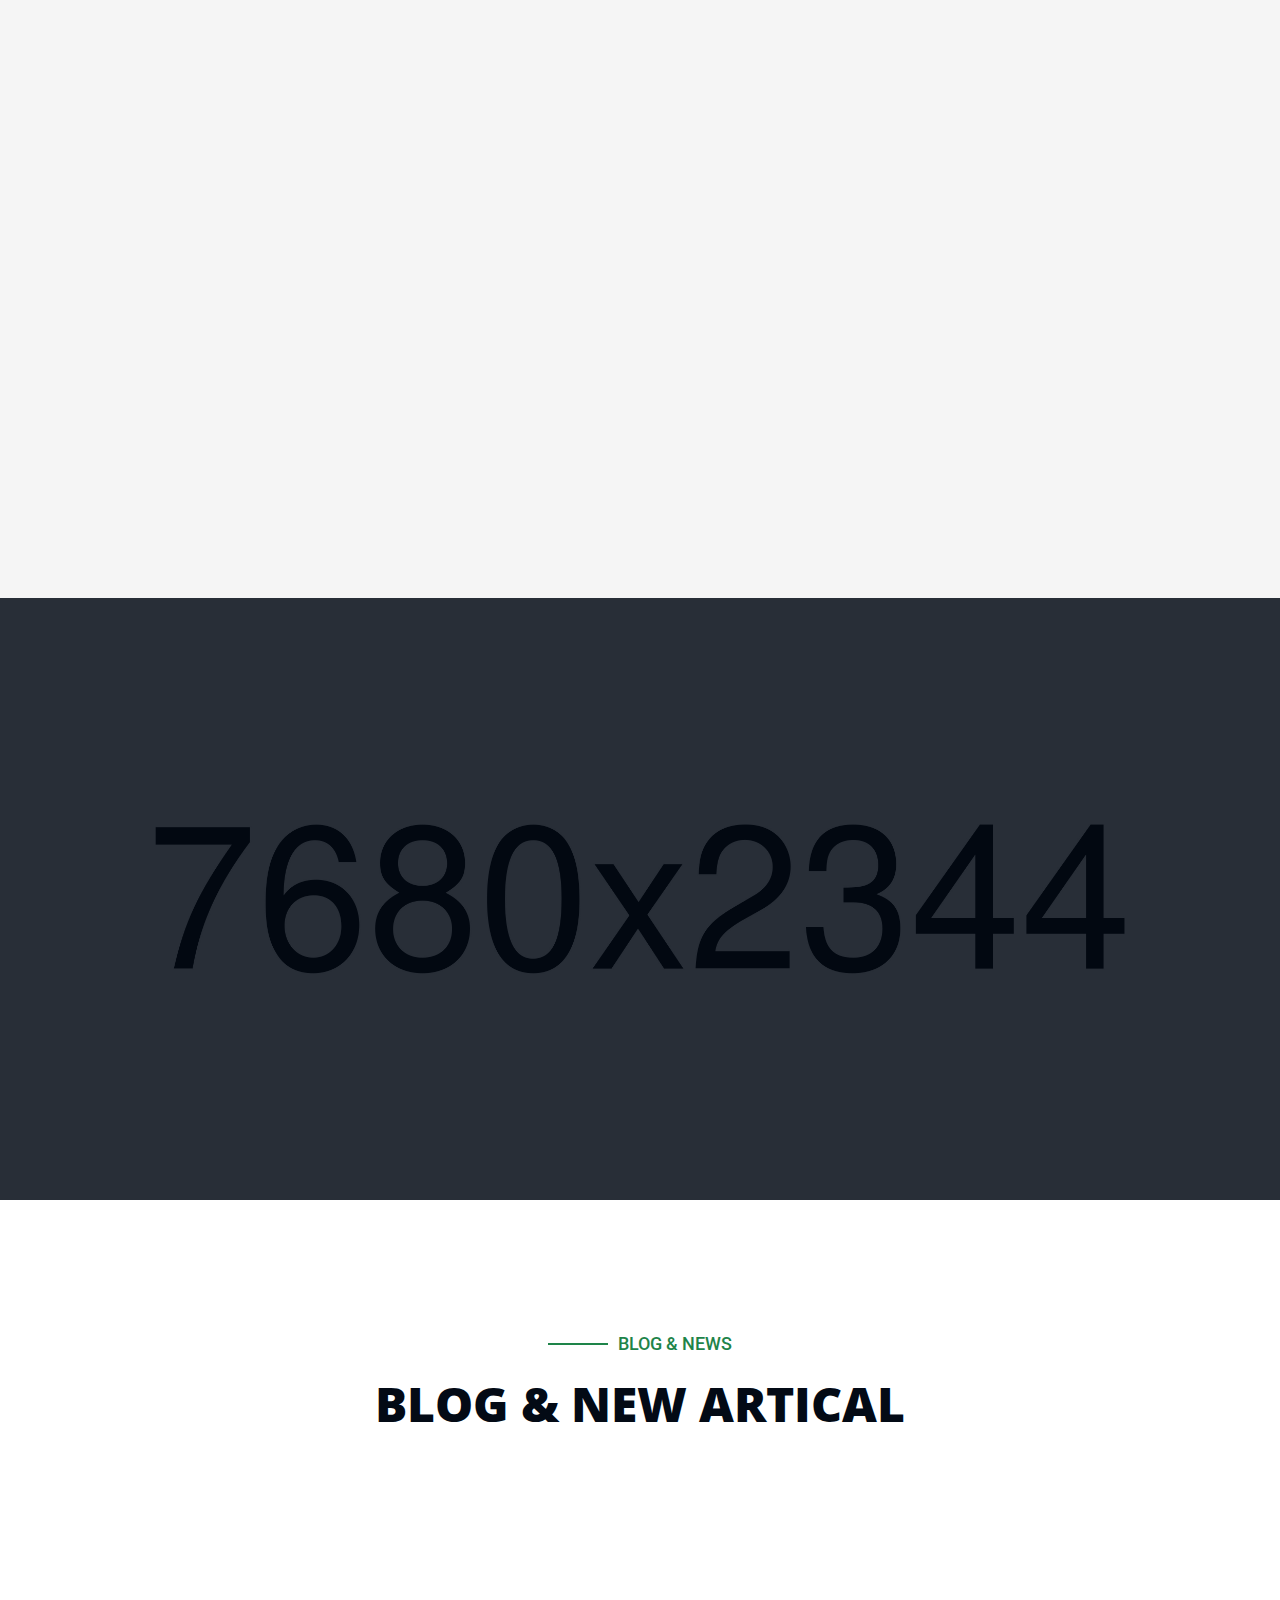
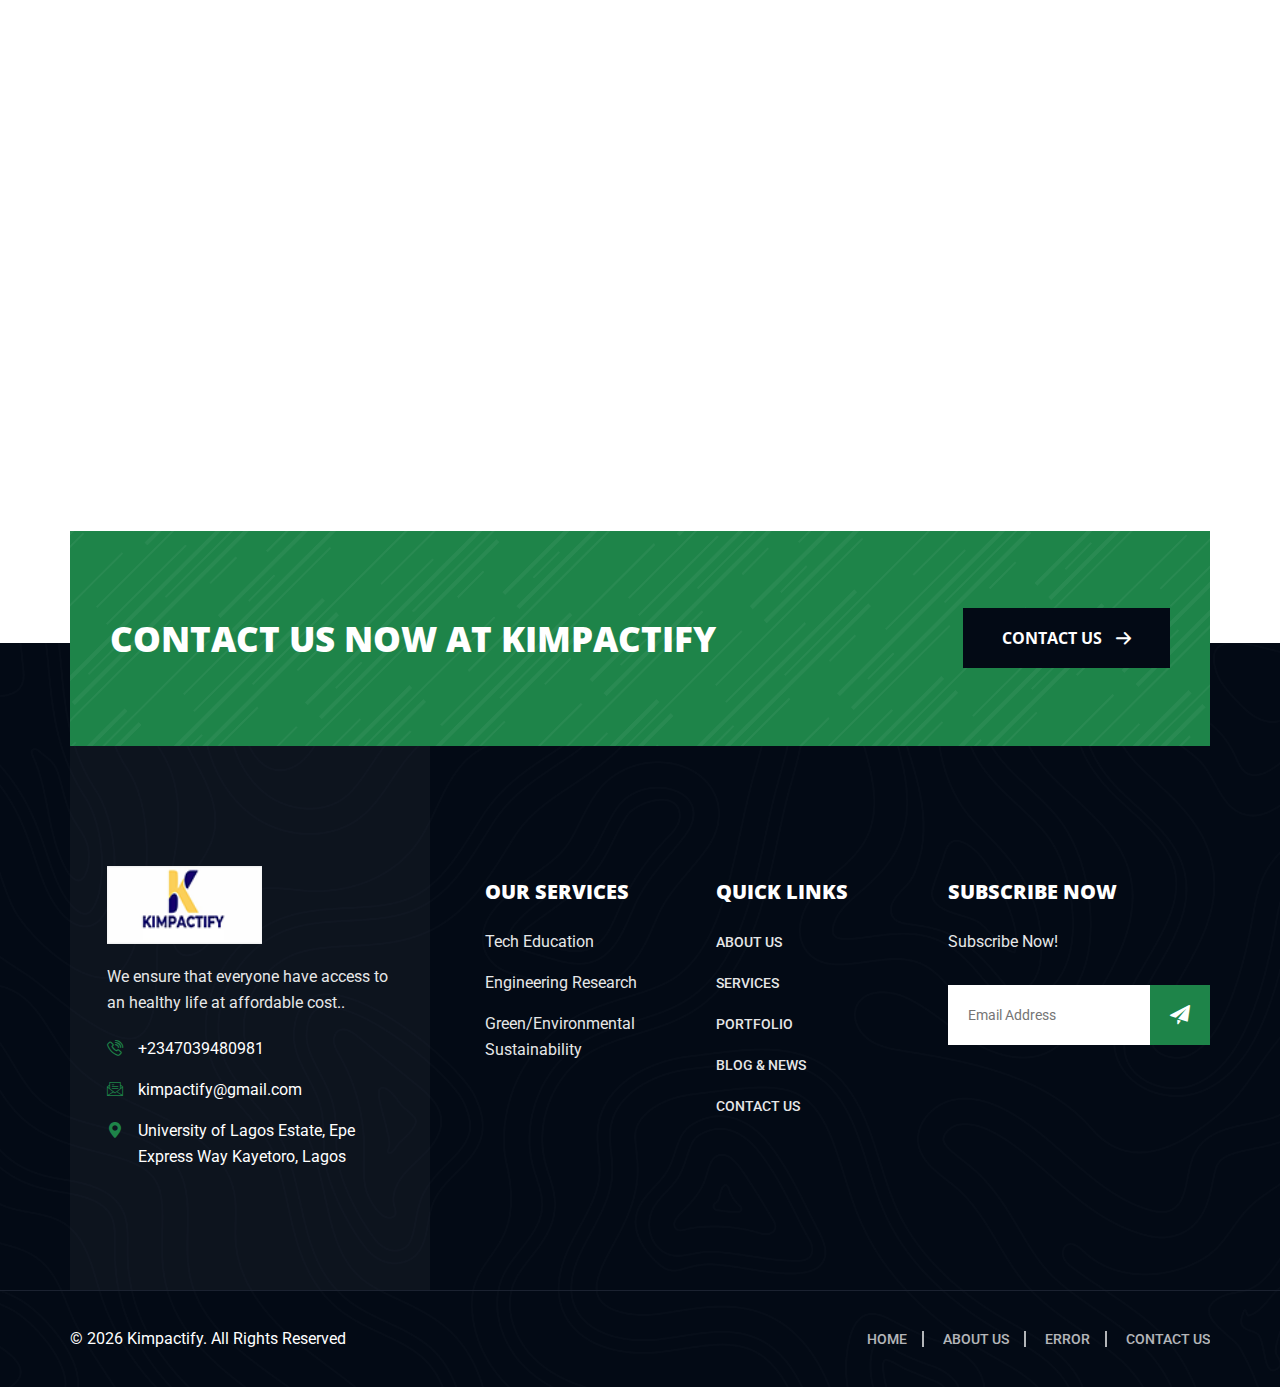
==== commit d17739f8: "Init comit 5" ====
--- a/index.html
+++ b/index.html
@@ -861,7 +861,7 @@
 										<i class="flaticon-telephone"></i>
 									</div>
 									<div class="footer__area-widget-content-contact-info-title">
-										<a href="#"><p>+141-589-548-656</p></a>
+										<a href="#"><p>+2347039480981</p></a>
 									</div>
 								</div>
 								<div class="footer__area-widget-content-contact-info d-flex mb-15">
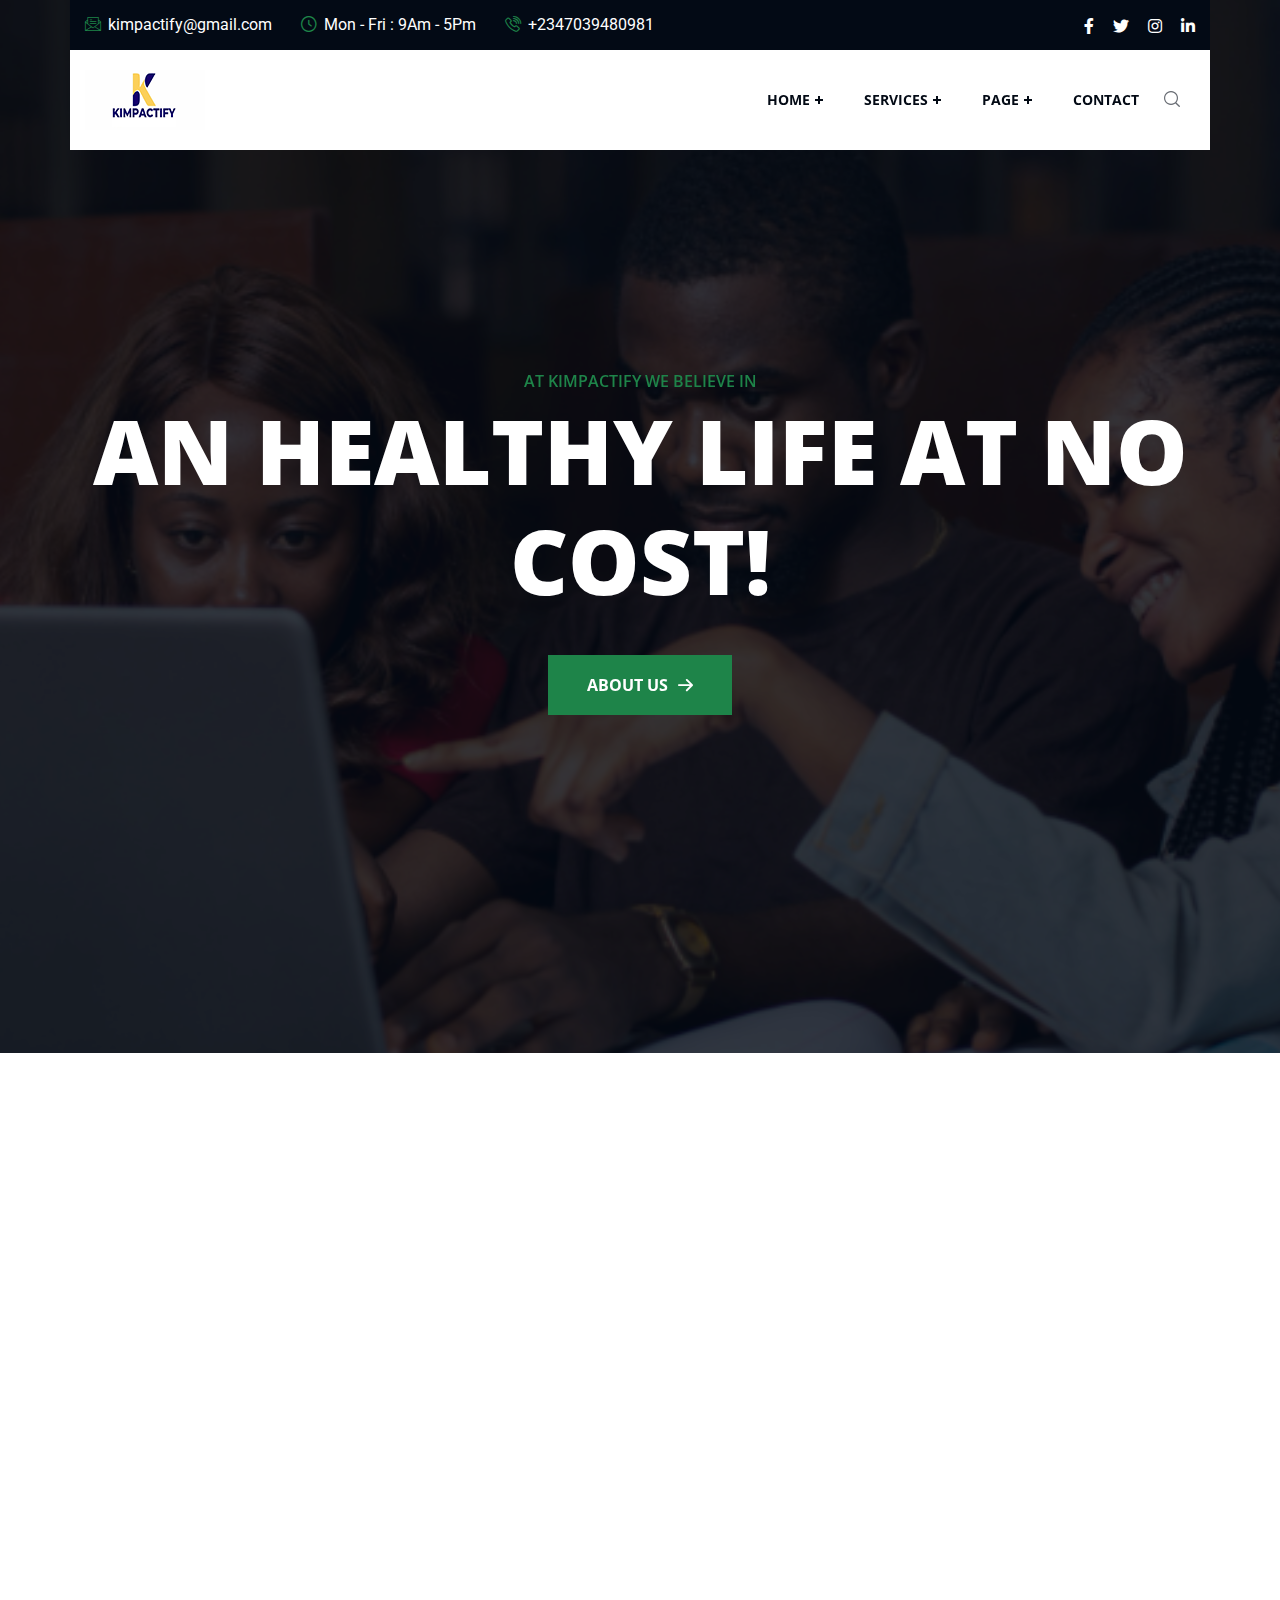
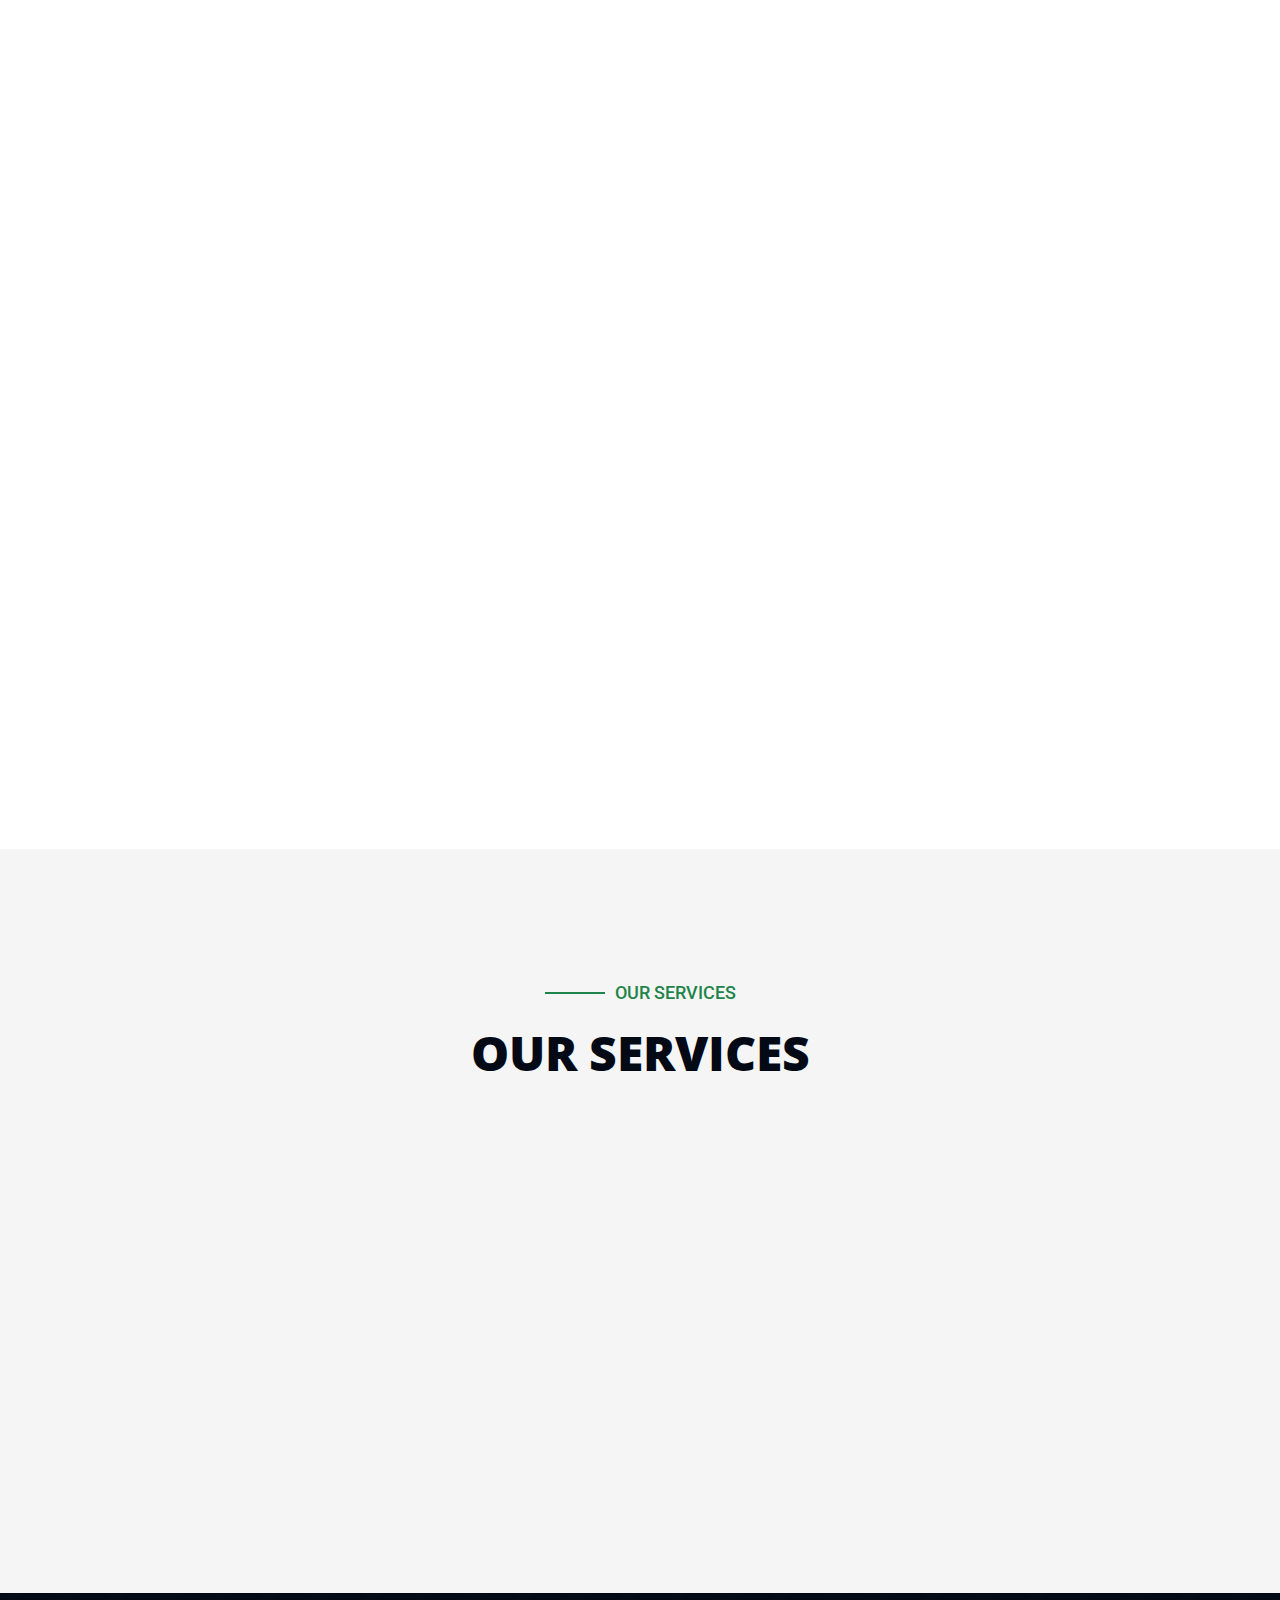
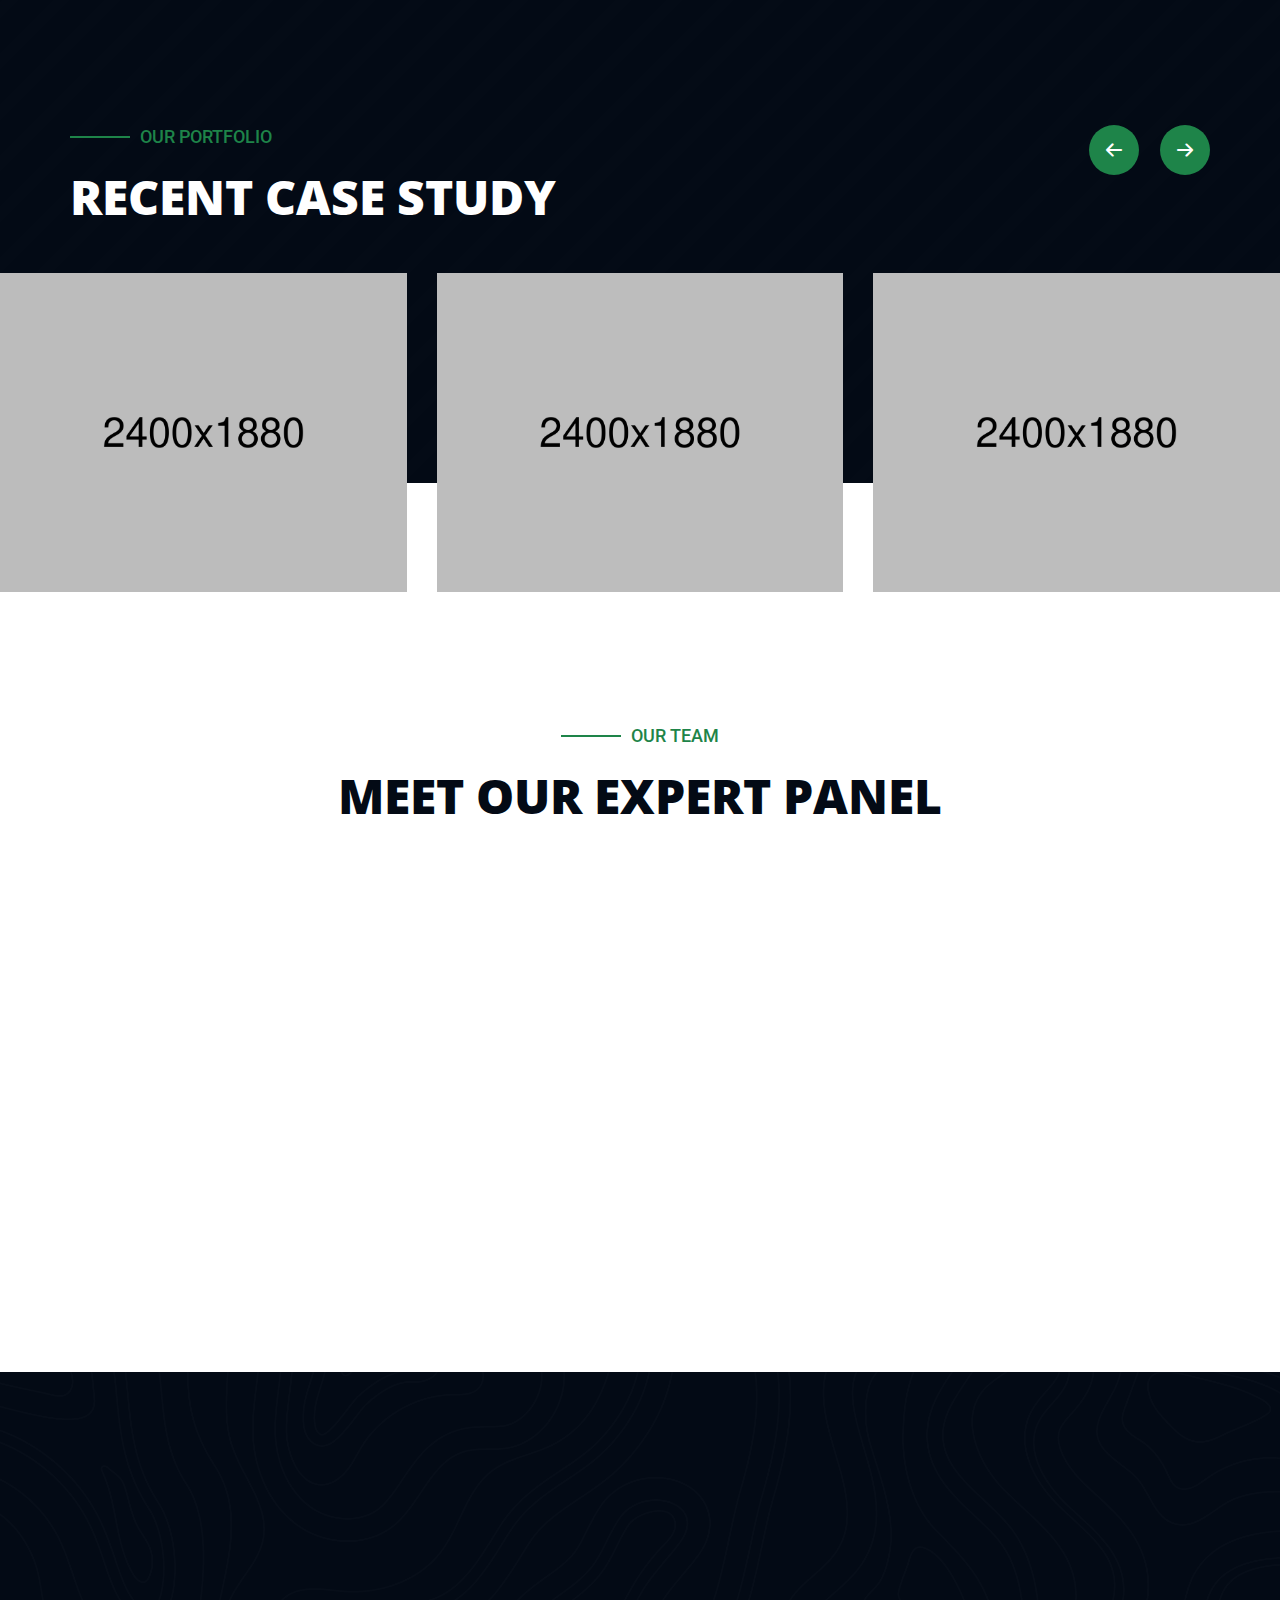
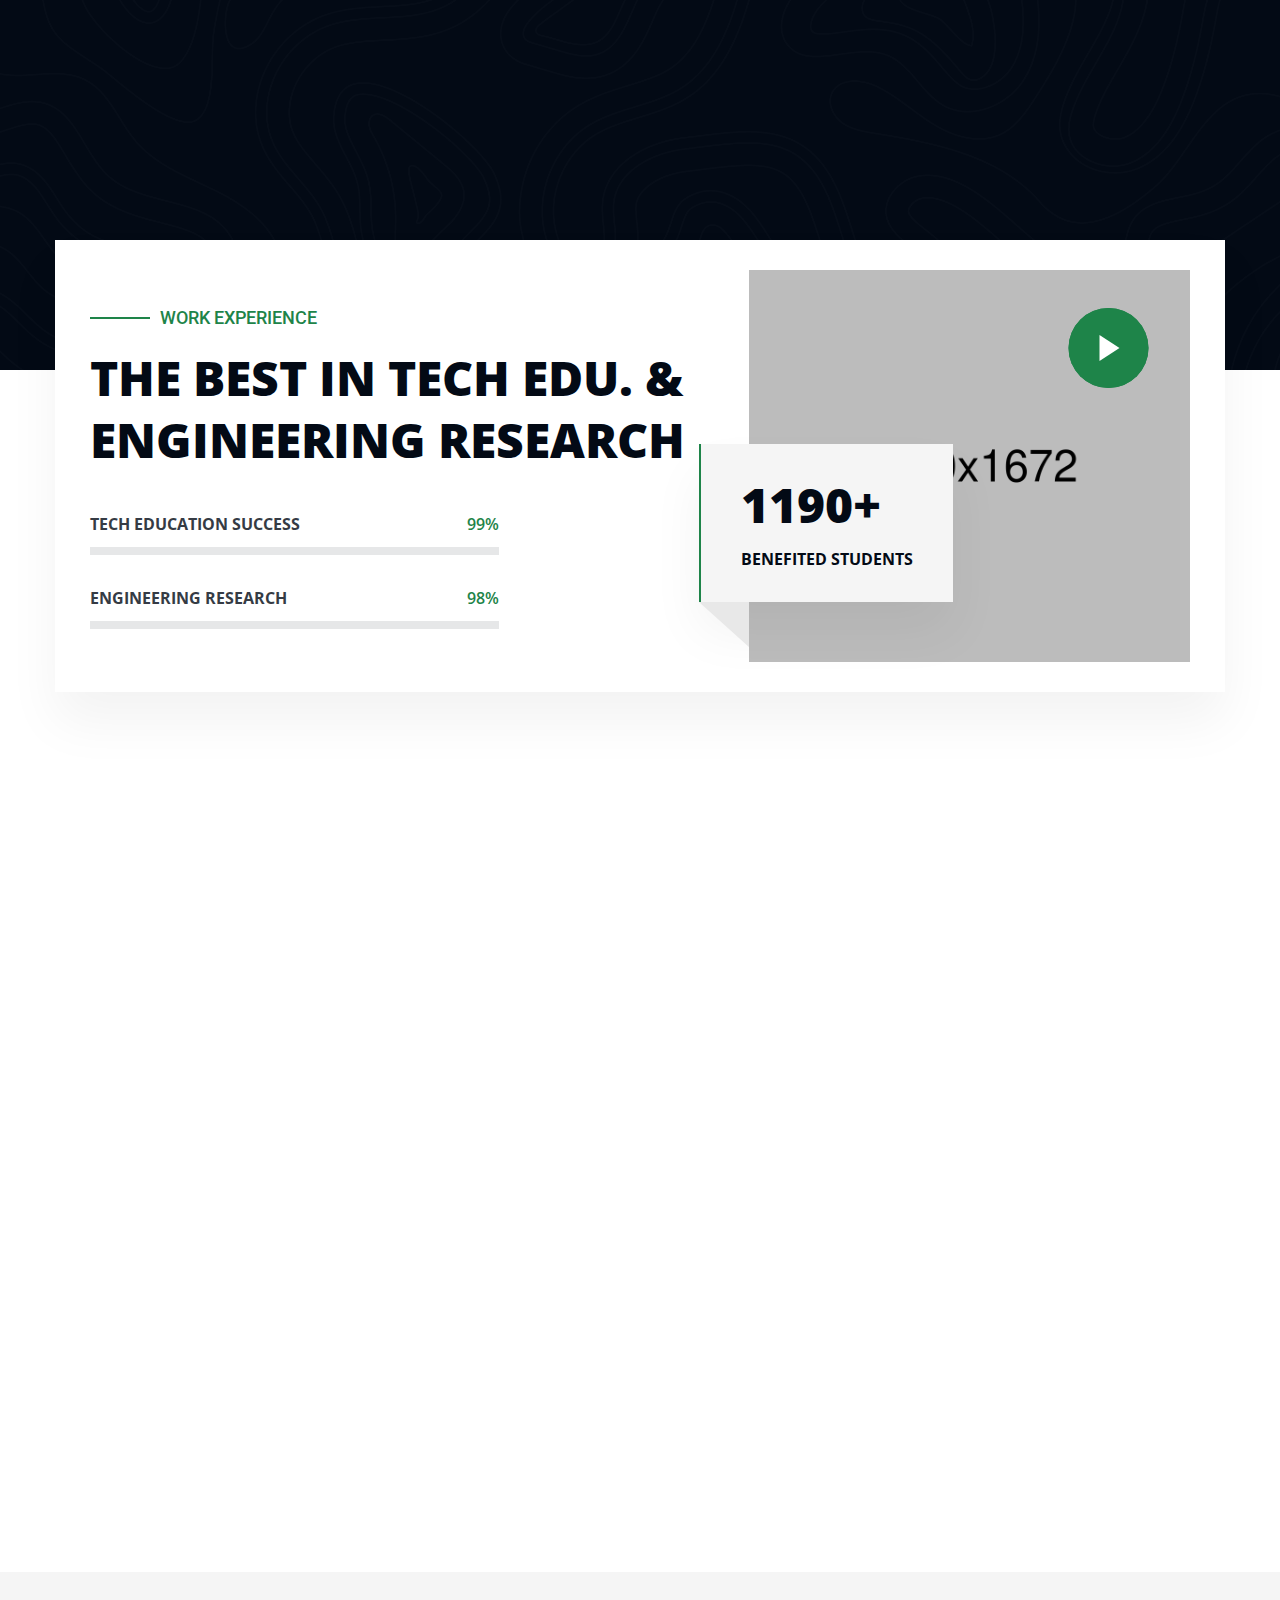
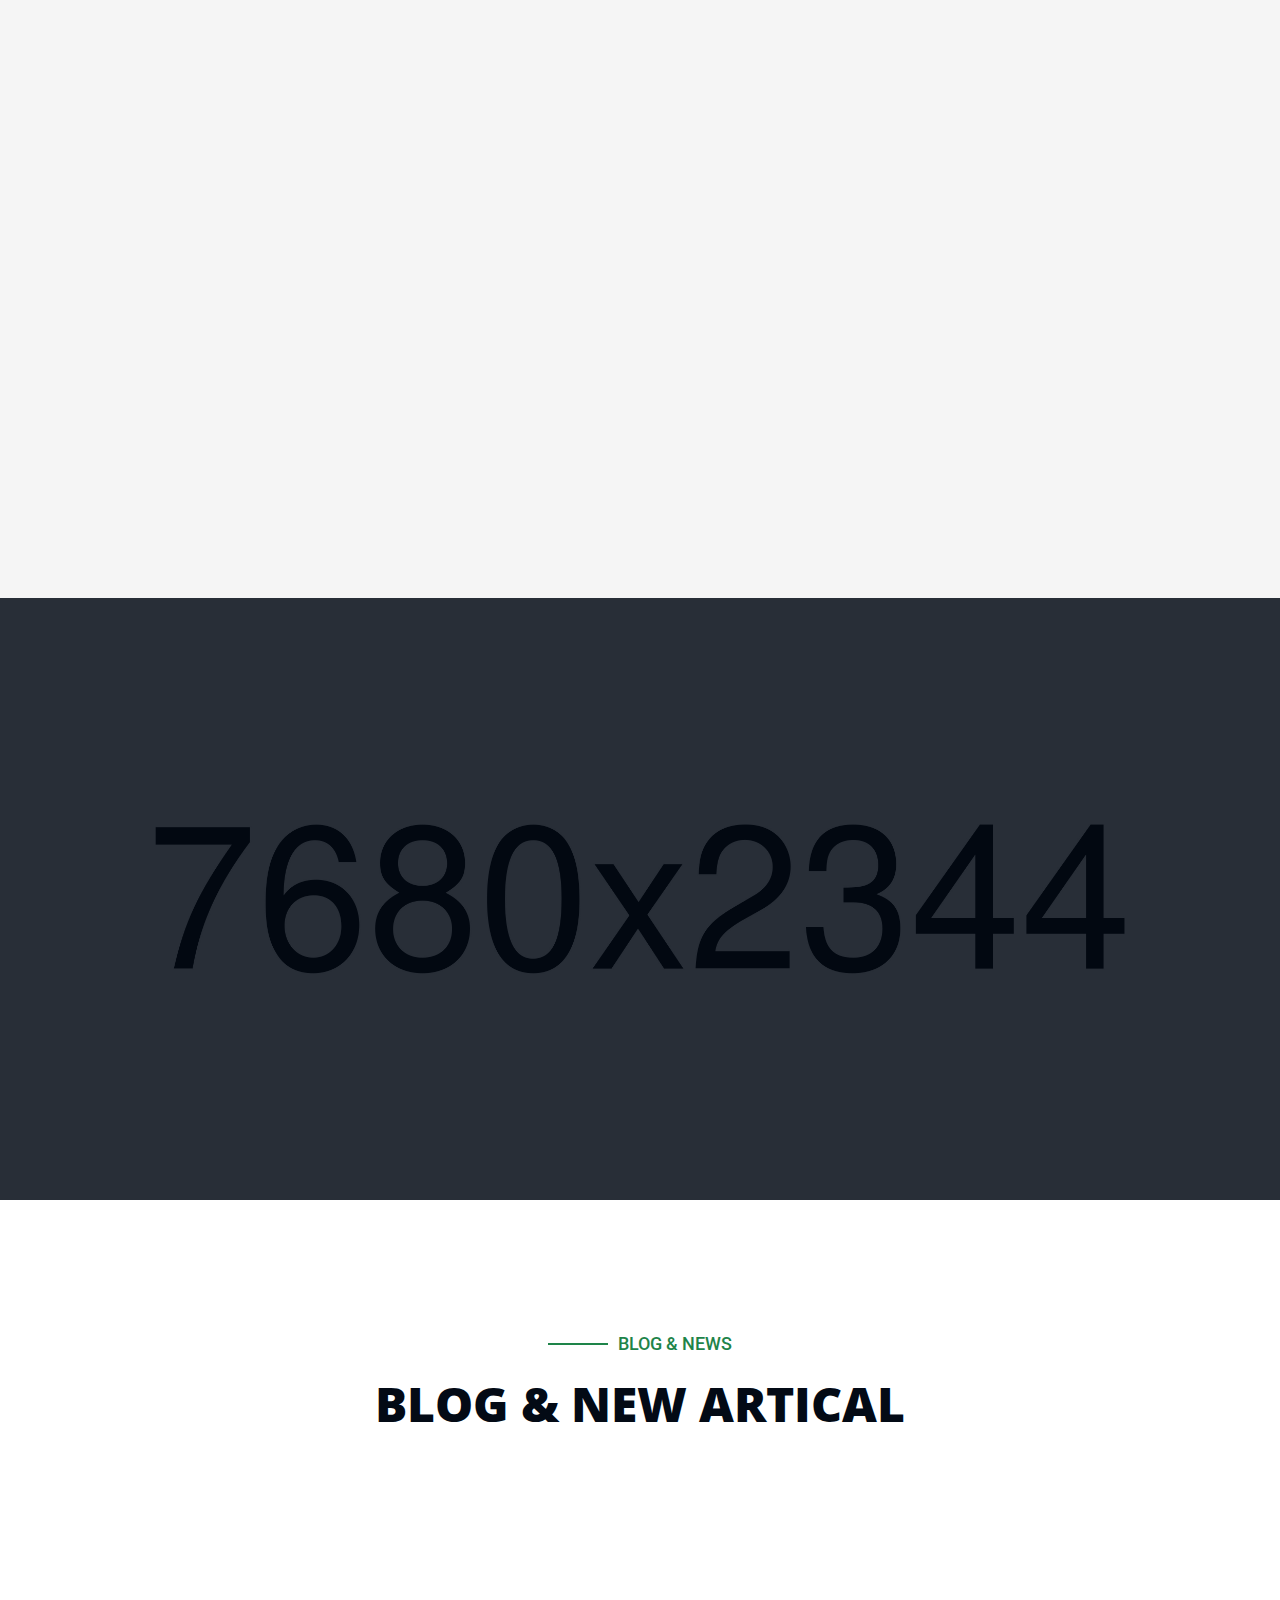
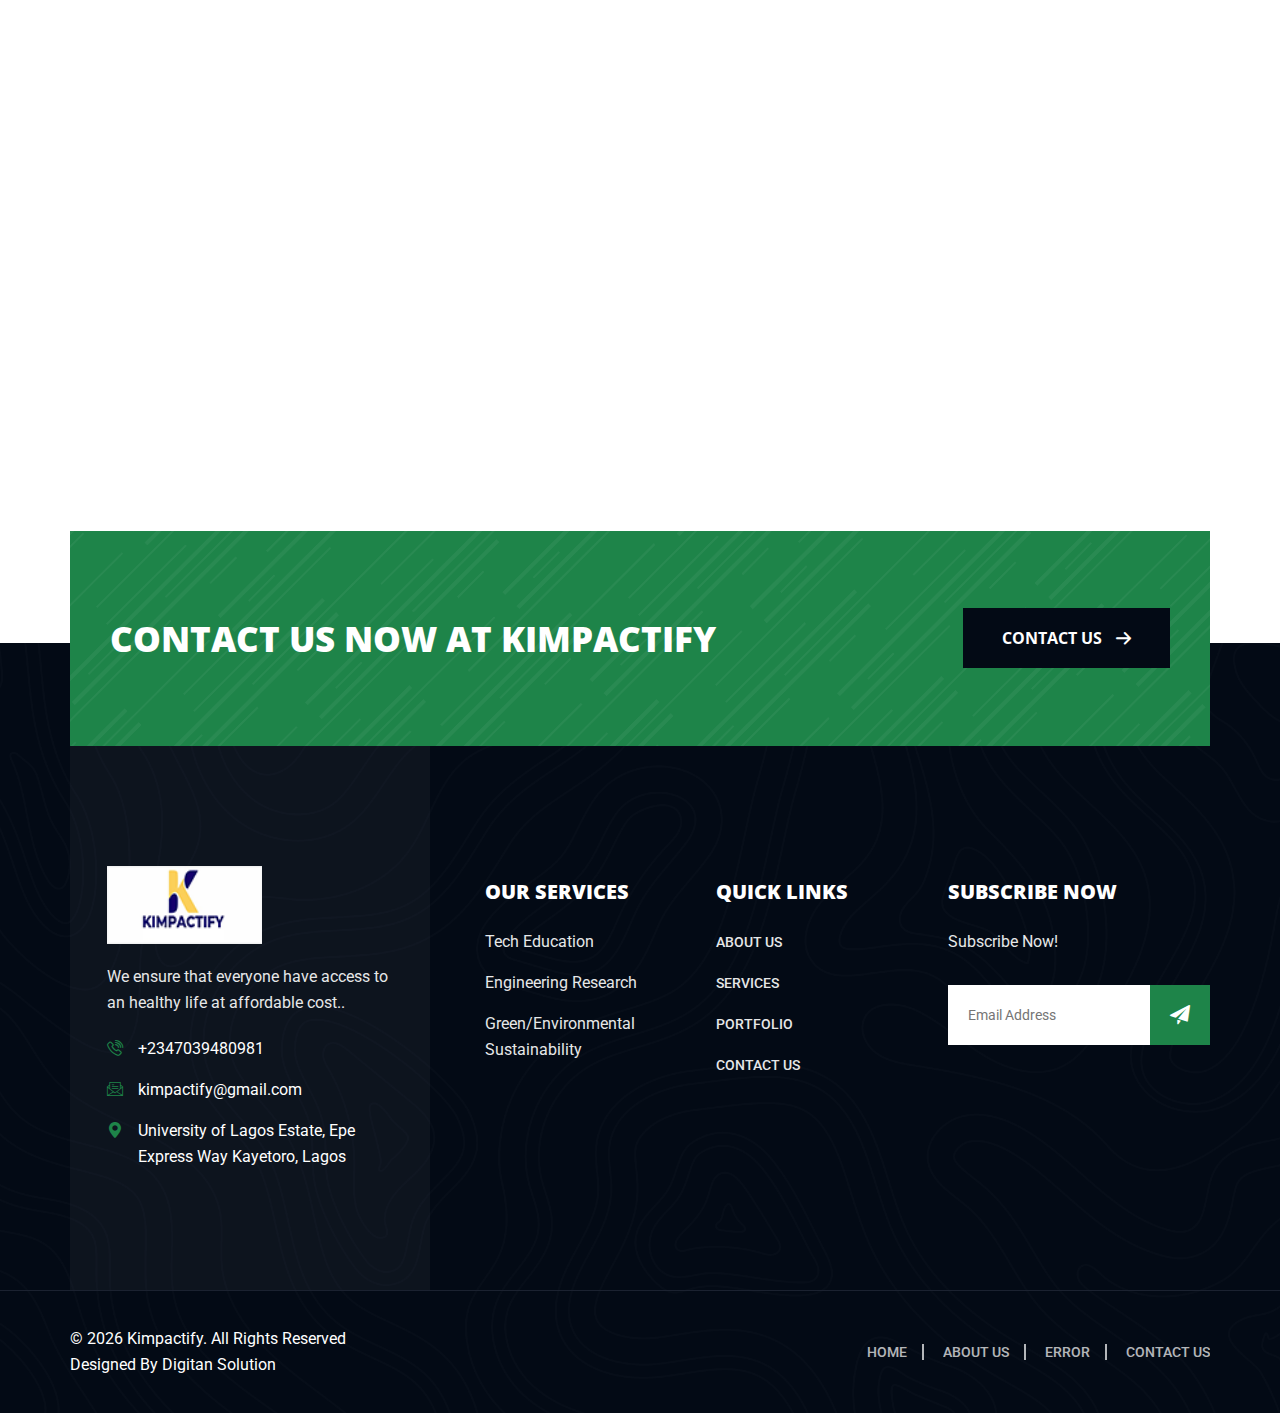
==== commit b3763aca: "Init comit 6" ====
--- a/index.html
+++ b/index.html
@@ -5,12 +5,12 @@
 	<!-- Start Meta -->
 	<meta charset="UTF-8">
 	<meta http-equiv="X-UA-Compatible" content="IE=edge" />
-	<meta name="description" content="Kimpactify" />
-	<meta name="keywords" content="Creative, Digital, multipage, landing, freelancer template" />
+	<meta name="description" content="Kimpactify - Tech Education, Engineering Research & Sustainable Environment" />
+	<meta name="keywords" content="Kimpactify - Tech Education, Engineering Research & Sustainable Environment" />
 	<meta name="author" content="ThemeOri">
 	<meta name="viewport" content="width=device-width, initial-scale=1">
 	<!-- Title of Site -->
-	<title>Kimpactify</title>
+	<title>Kimpactify - Tech Edu, Engineering Research & Sustainable Environment</title>
 	<!-- Favicons -->
 	<link rel="icon" type="image/png" href="assets/img/favicon.png">
 	<!-- Bootstrap CSS -->
@@ -104,11 +104,11 @@
 										</li>
 										<li class="header__area-main-menu-icon"><a href="#">Services</a>
 											<ul class="sub-menu">
-												<li><a href="#">Tech Education</a>
+												<li><a href="tech-edu.html">Tech Education</a>
 												</li>
-												<li><a href="#">Engineering Research</a>
+												<li><a href="eng-research.html">Engineering Research</a>
 												</li>
-												<li><a href="#">Green/Environmental Sustainability</a>
+												<li><a href="green-sus-env.html">Green/Environmental Sustainability</a>
 												</li>
 											</ul>
 										</li>
@@ -123,16 +123,6 @@
 												<li><a href="team.html">Team</a>
 												</li>
 												<li><a href="error.html">Error</a>
-												</li>
-											</ul>
-										</li>
-										<li class="header__area-main-menu-icon"><a href="#">News</a>
-											<ul class="sub-menu">
-												<li><a href="blog-grid.html">Blog Grid</a>
-												</li>
-												<li><a href="blog-standard.html">Blog Standard</a>
-												</li>
-												<li><a href="blog-details.html">Blog Details</a>
 												</li>
 											</ul>
 										</li>
@@ -892,9 +882,9 @@
 									<h4>Our Services</h4>
 									<div class="footer__area-widget-content">
 										<ul>
-											<li><a href="#">Tech Education</a></li>
-											<li><a href="#">Engineering Research</a></li>
-											<li><a href="#">Green/Environmental Sustainability</a></li>
+											<li><a href="tech-edu.html">Tech Education</a></li>
+											<li><a href="eng-research.html">Engineering Research</a></li>
+											<li><a href="green-sus-env.html">Green/Environmental Sustainability</a></li>
 										</ul>
 									</div>
 								</div>						
@@ -909,7 +899,6 @@
 											<li><a href="about.html">About Us</a></li>
 											<li><a href="services.html">Services</a></li>
 											<li><a href="portfolio.html">portfolio</a></li>
-											<li><a href="blog-grid.html">blog & news</a></li>
 											<li><a href="contact.html">Contact Us</a></li>
 										</ul>
 									</div>
@@ -940,6 +929,7 @@
 					<div class="col-xl-6 col-lg-6 col-md-5 md-mb-20">
 						<div class="footer__area-copyright-left st-center">
 							<p>&copy; <script>document.write( new Date().getFullYear() );</script> Kimpactify. All Rights Reserved</p>
+                            <p>Designed By Digitan Solution</p>
 						</div>
 					</div>
 					<div class="col-xl-6 col-lg-6 col-md-7">
--- a/assets/fonts/flaticon.css
+++ b/assets/fonts/flaticon.css
@@ -222,4 +222,8 @@
 .flaticon-right-arrow:before {
   content: "";
 }
+
+.flaticon-html:before {
+  content: "";
+}
 /*# sourceMappingURL=flaticon.css.map */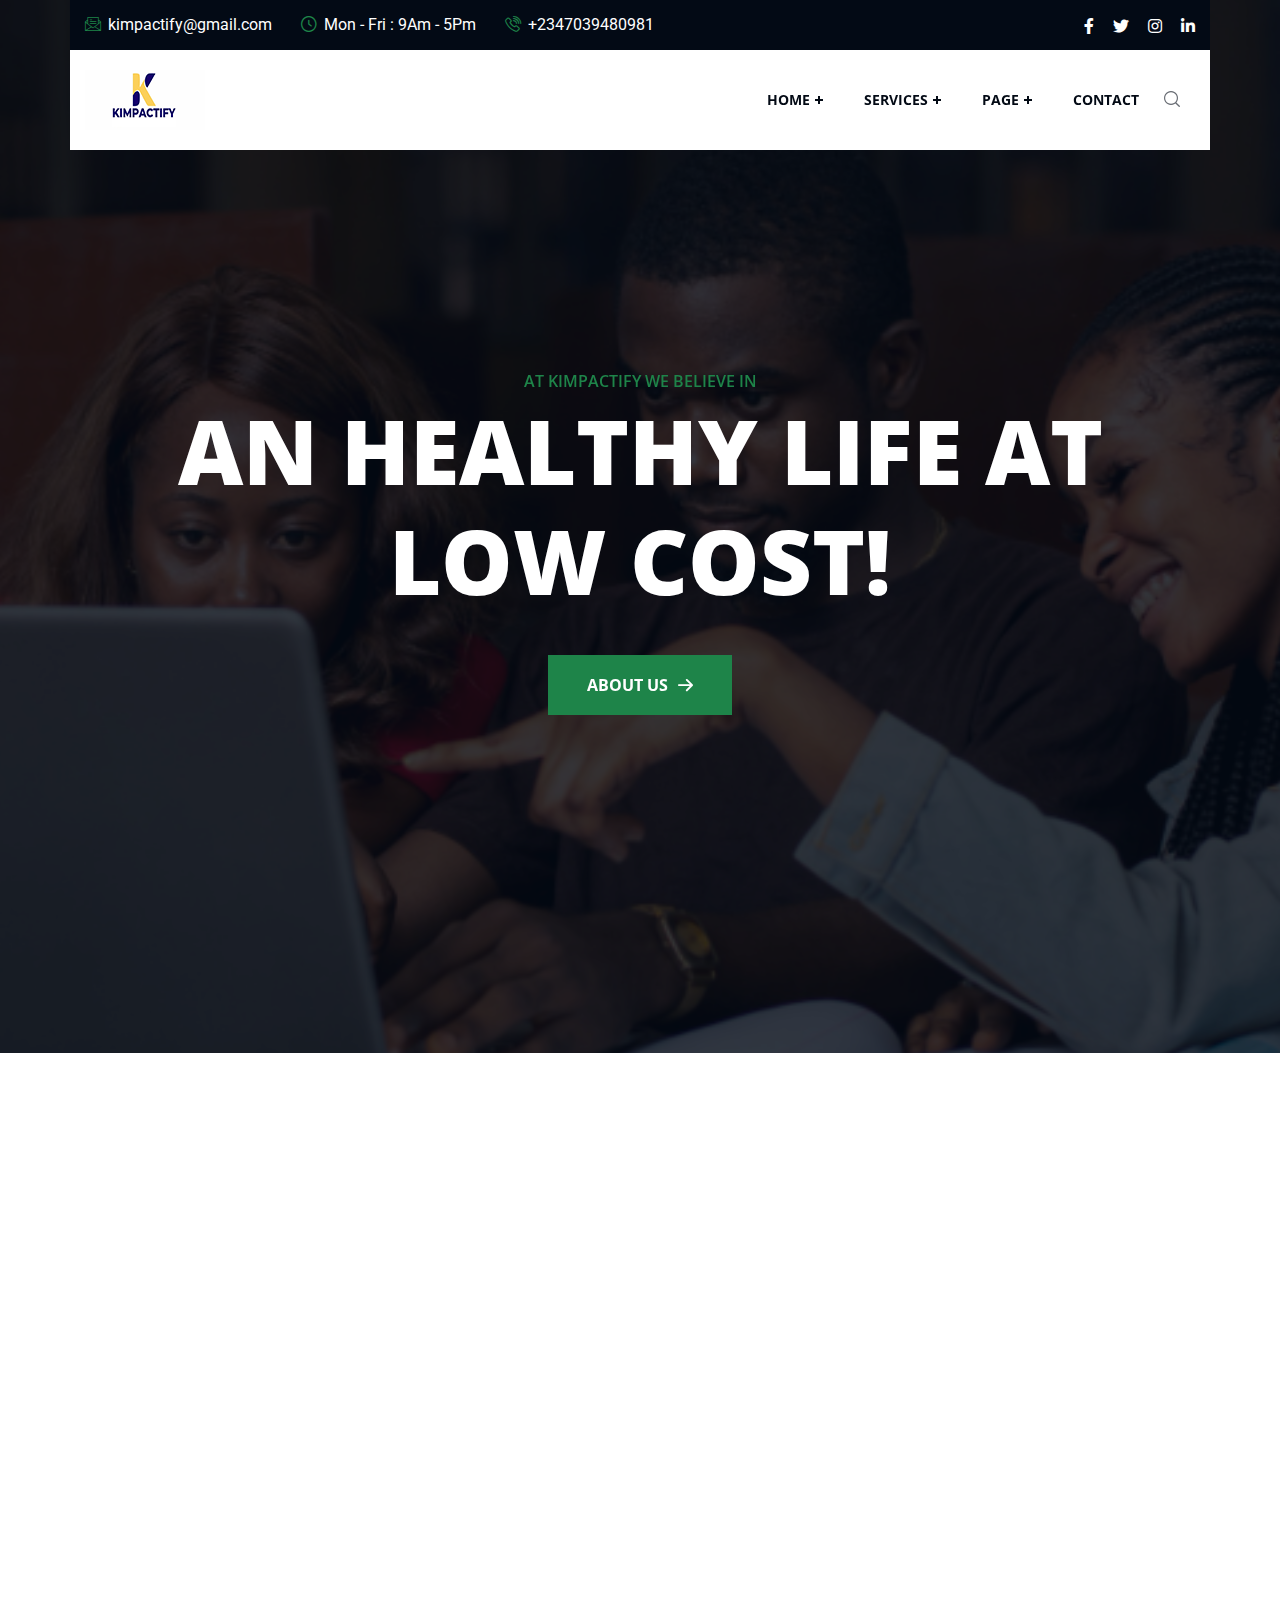
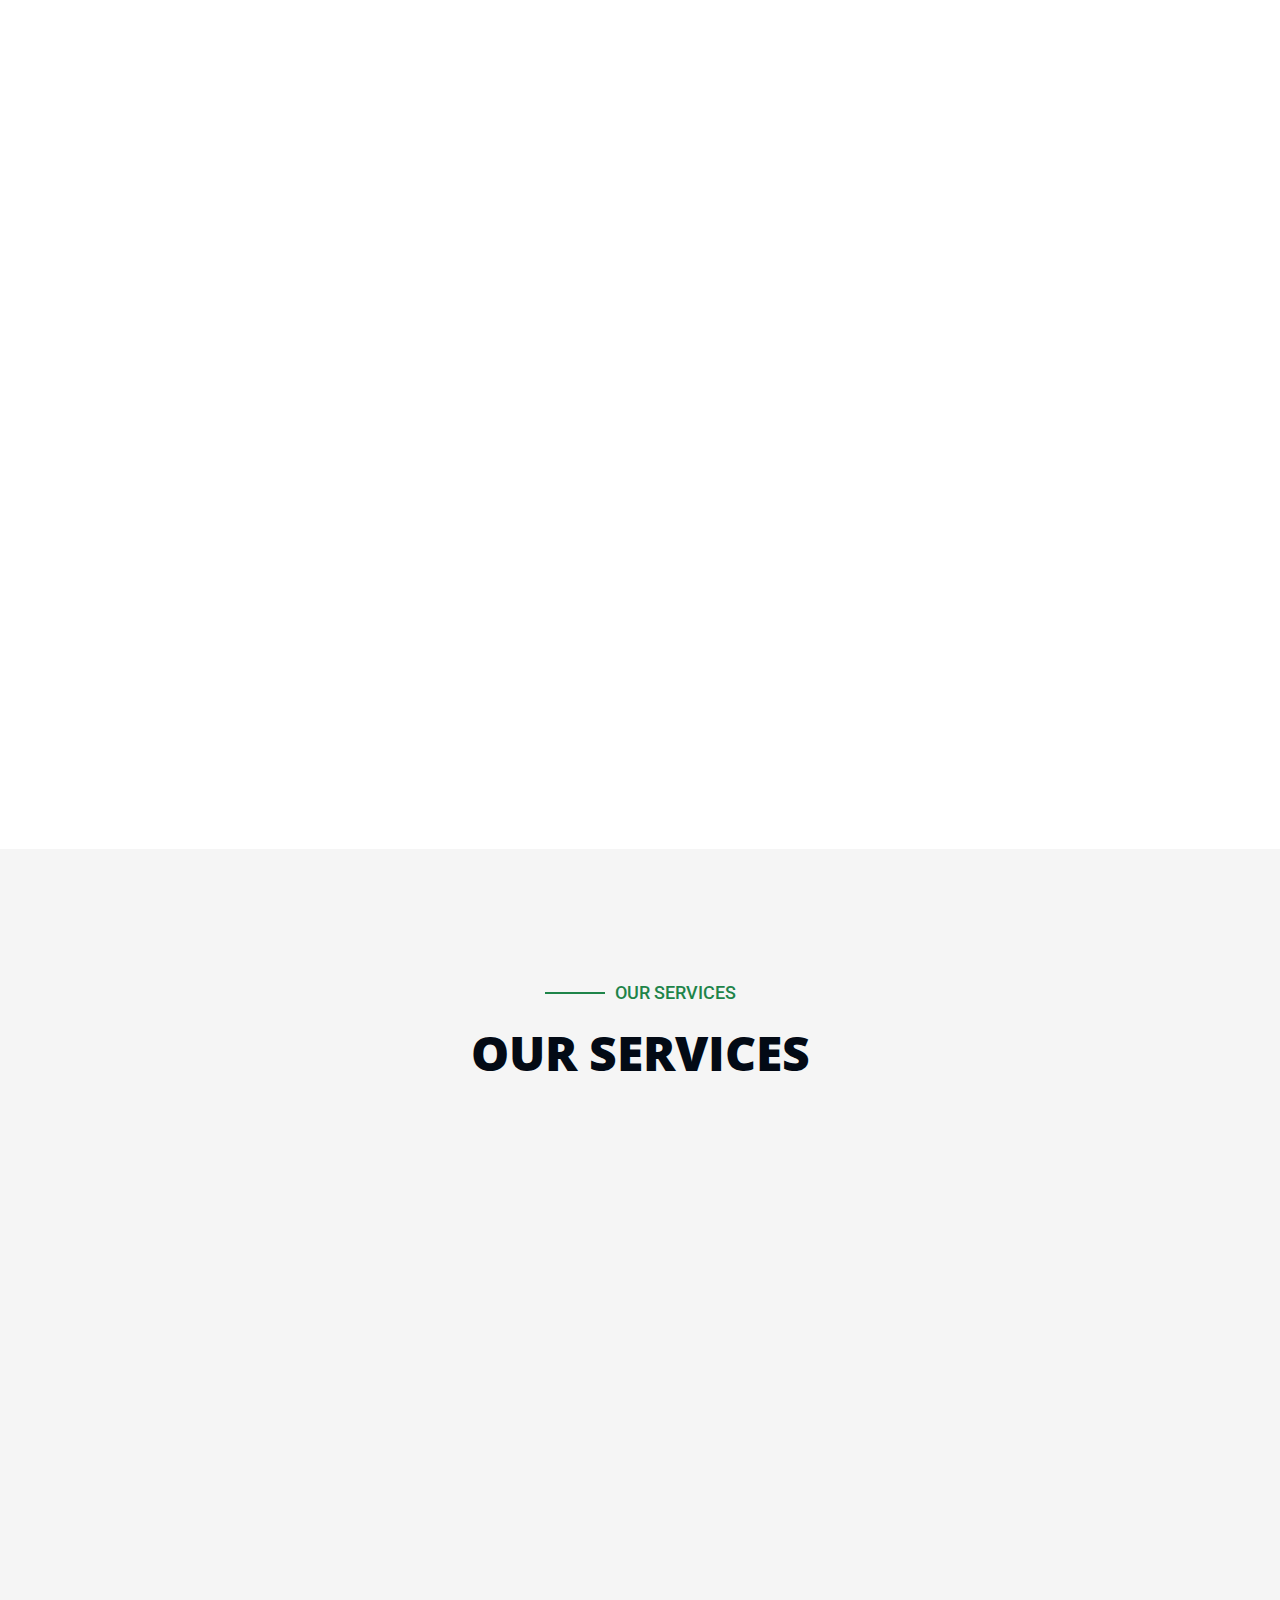
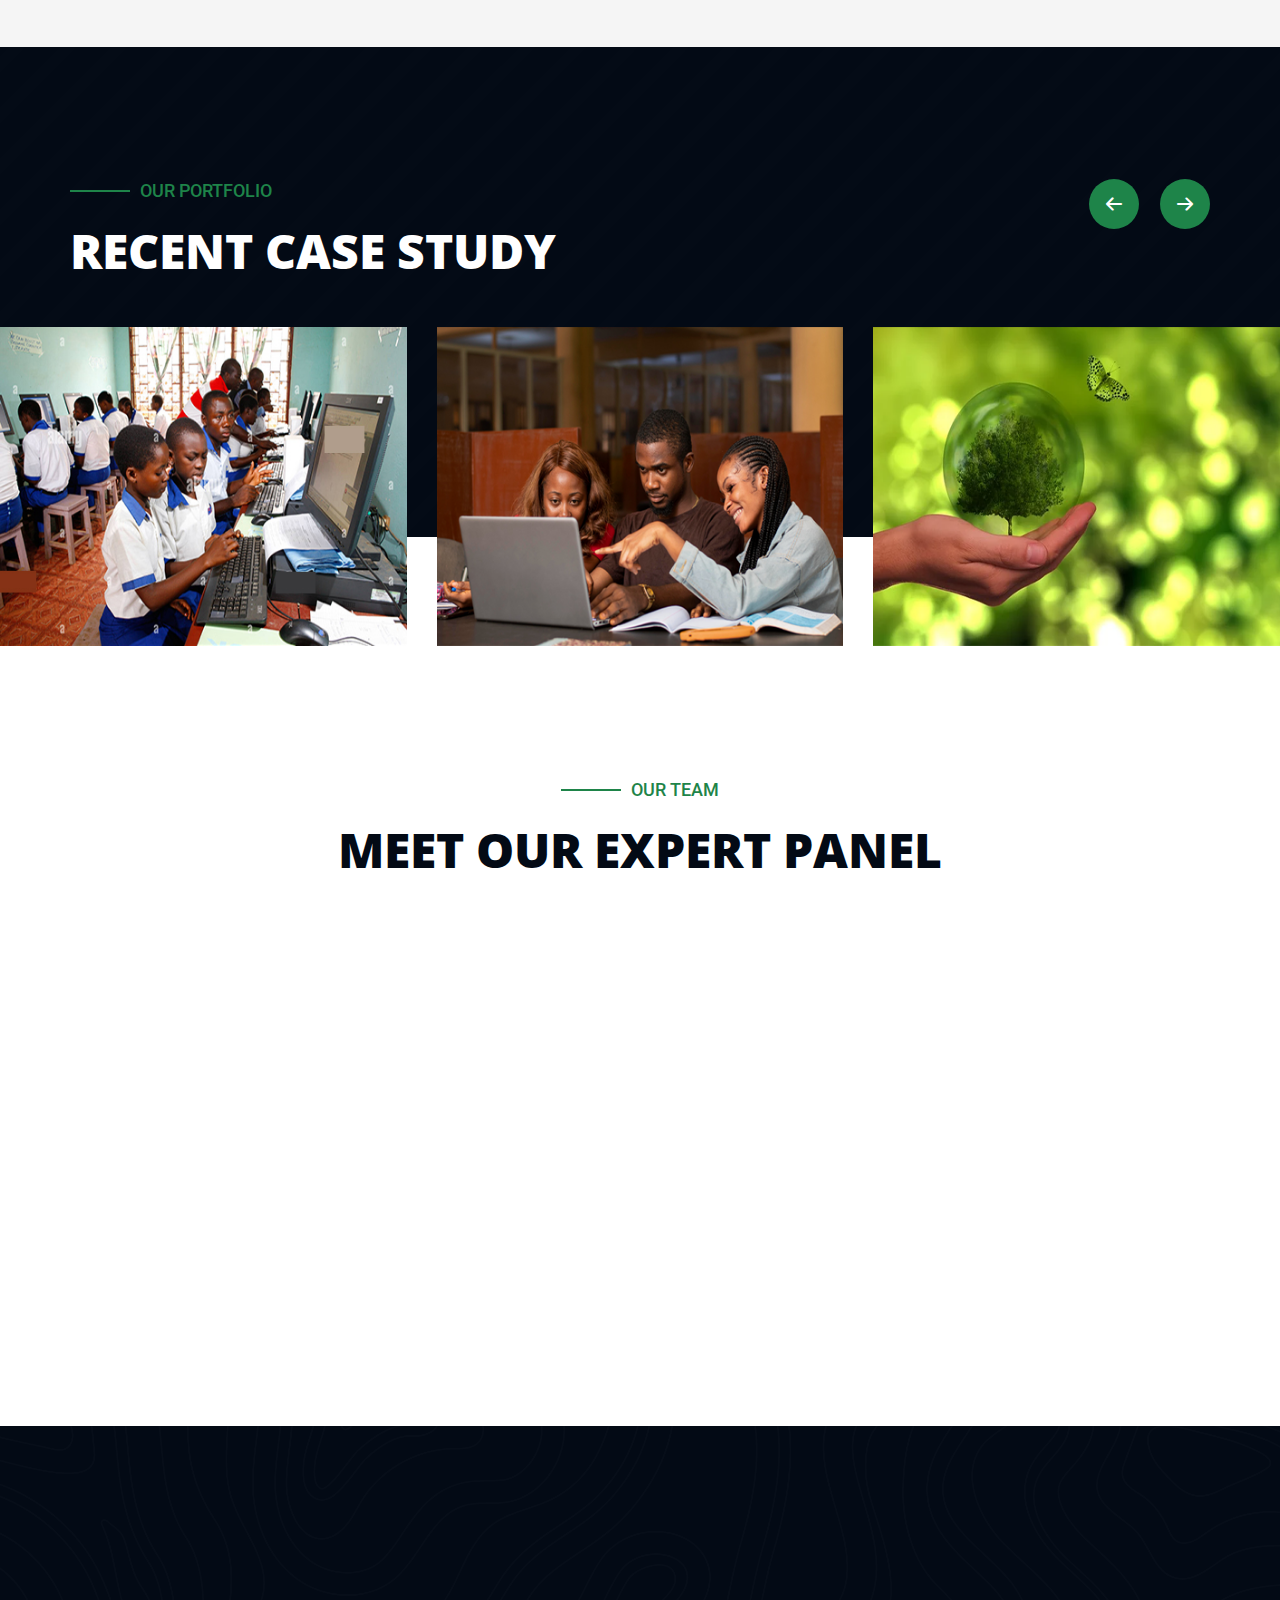
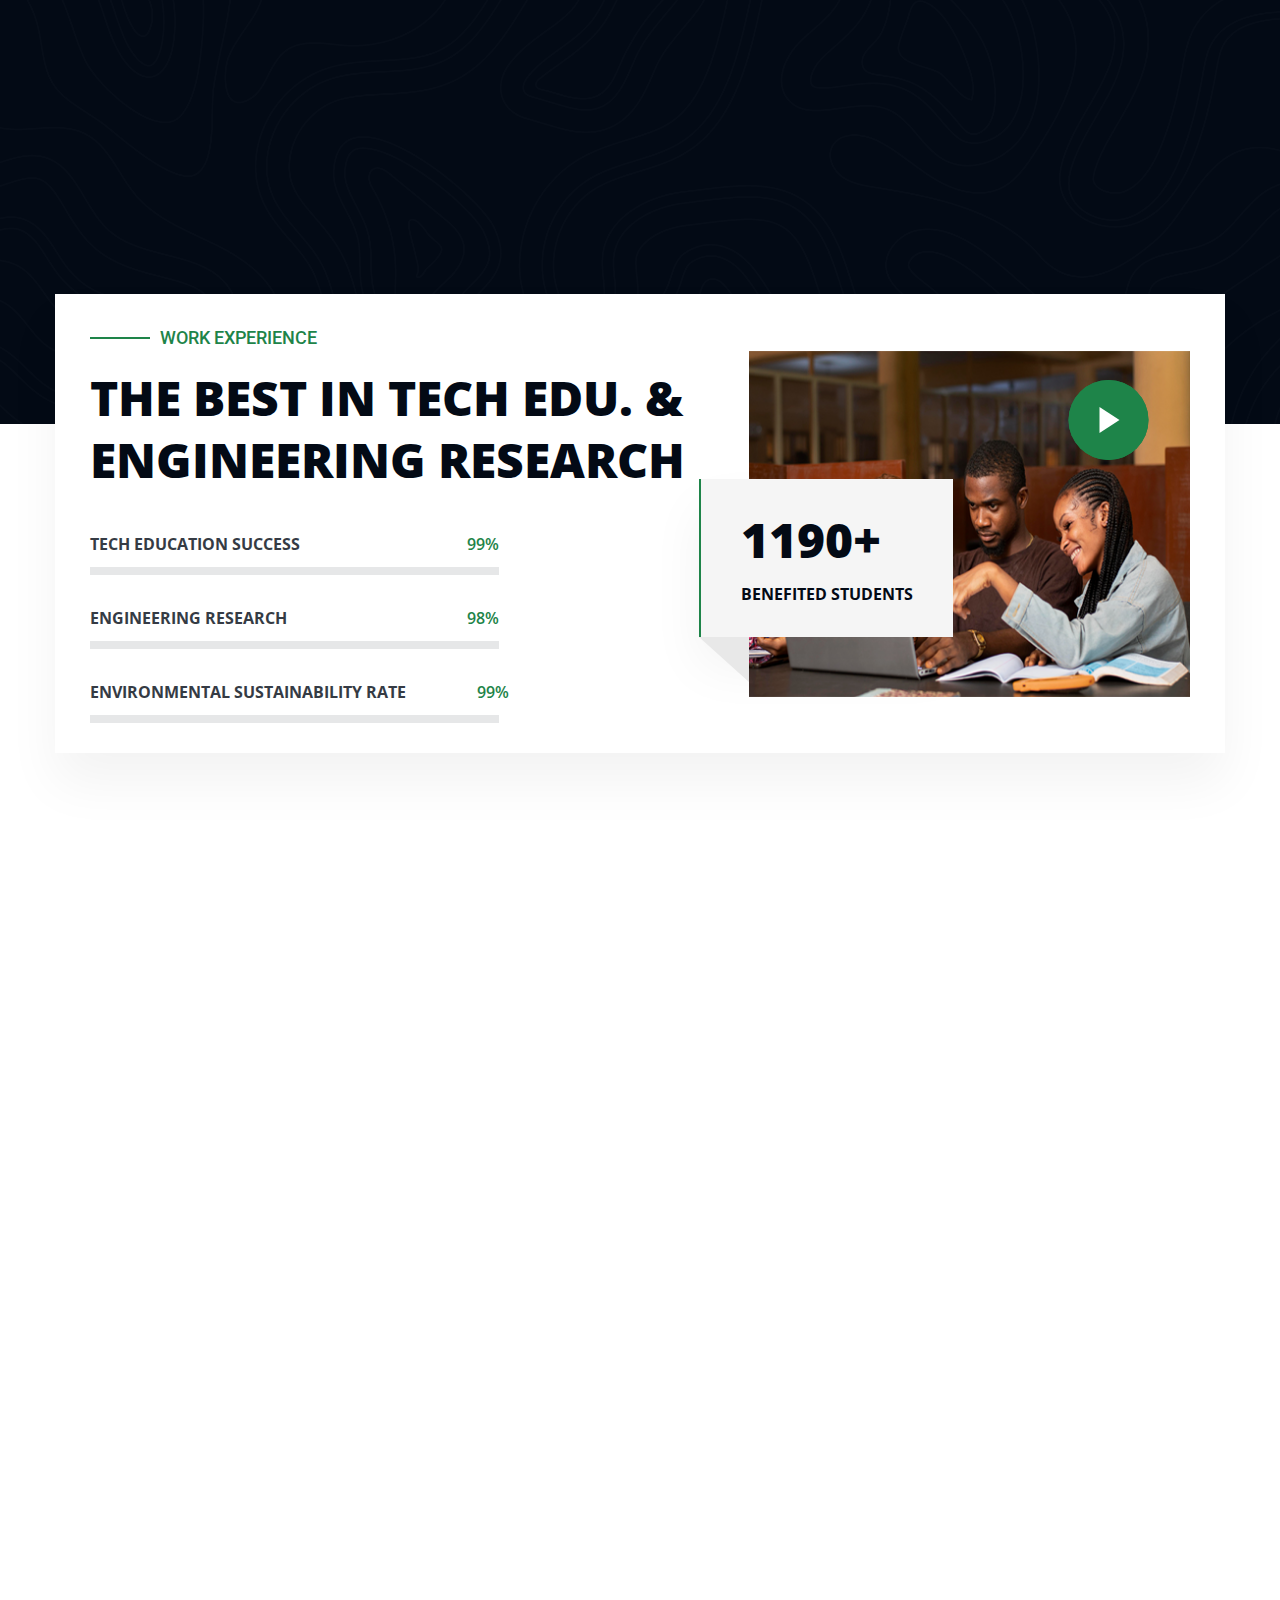
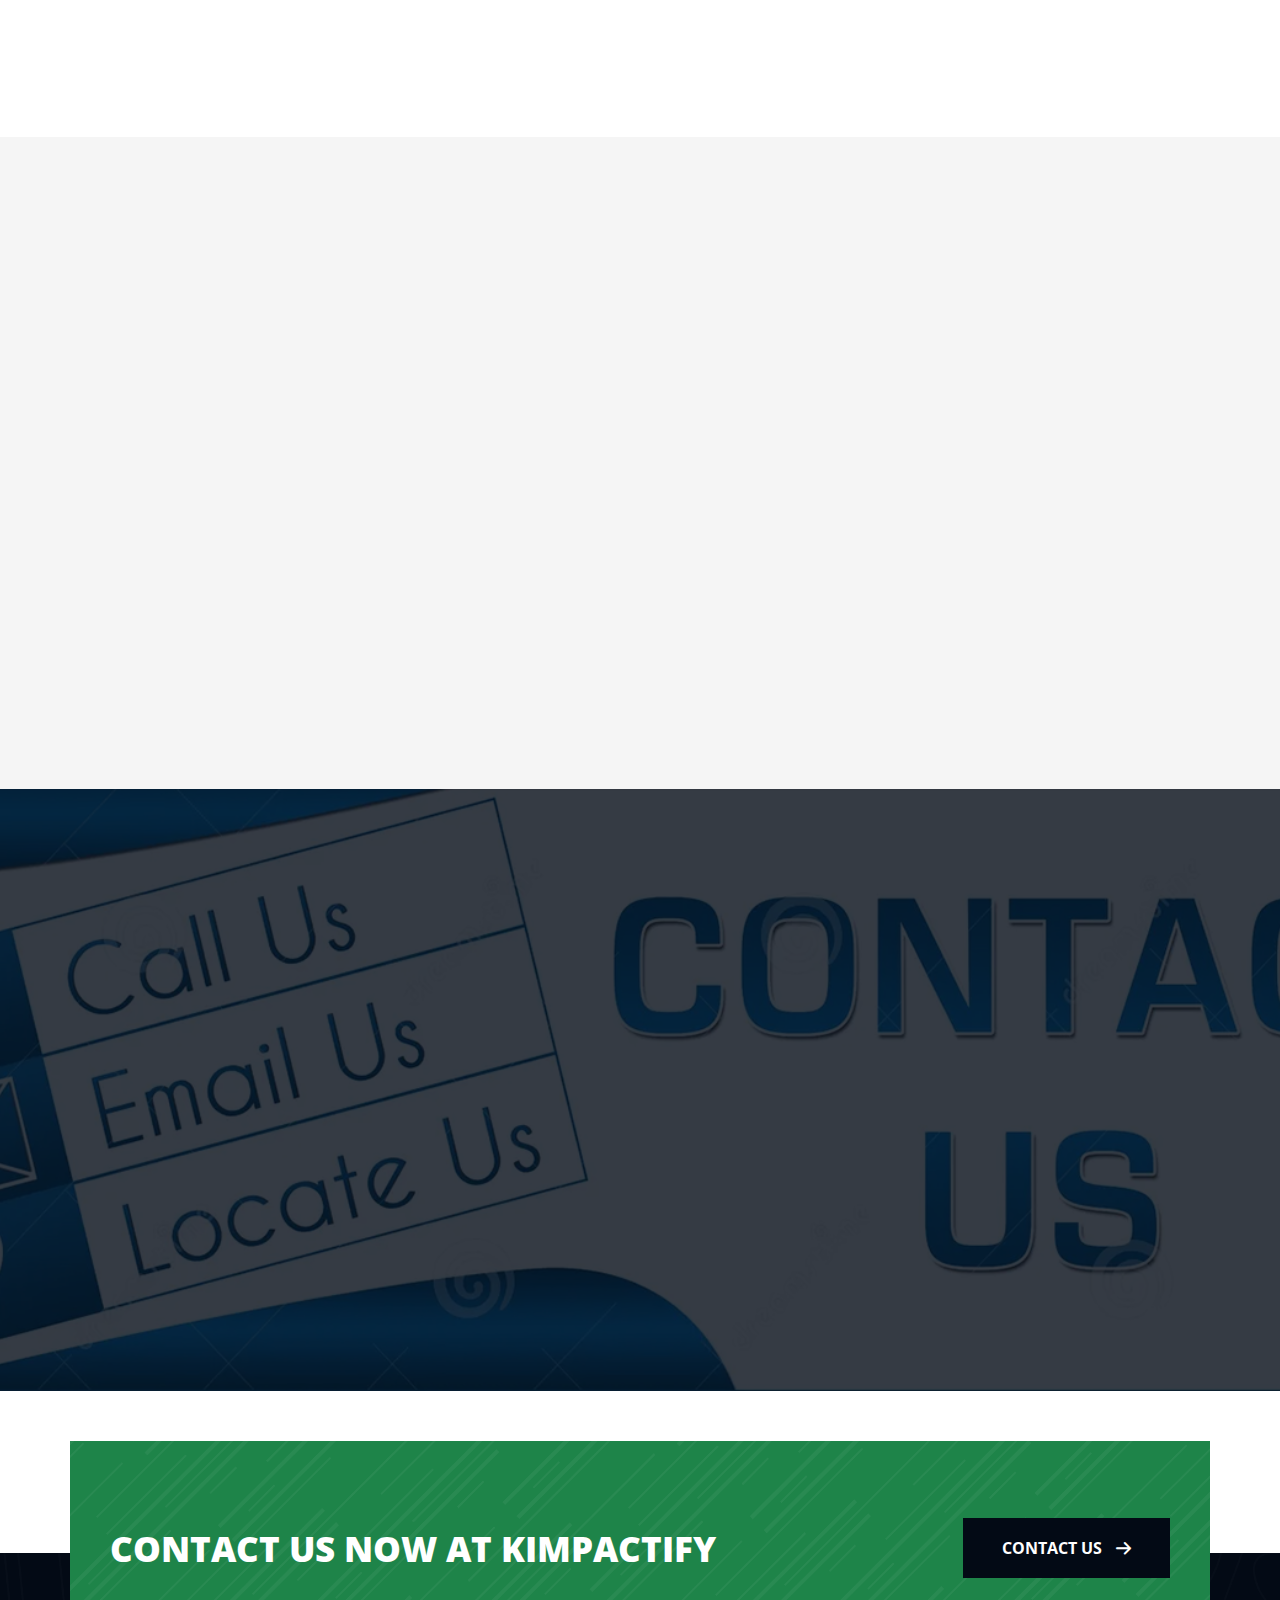
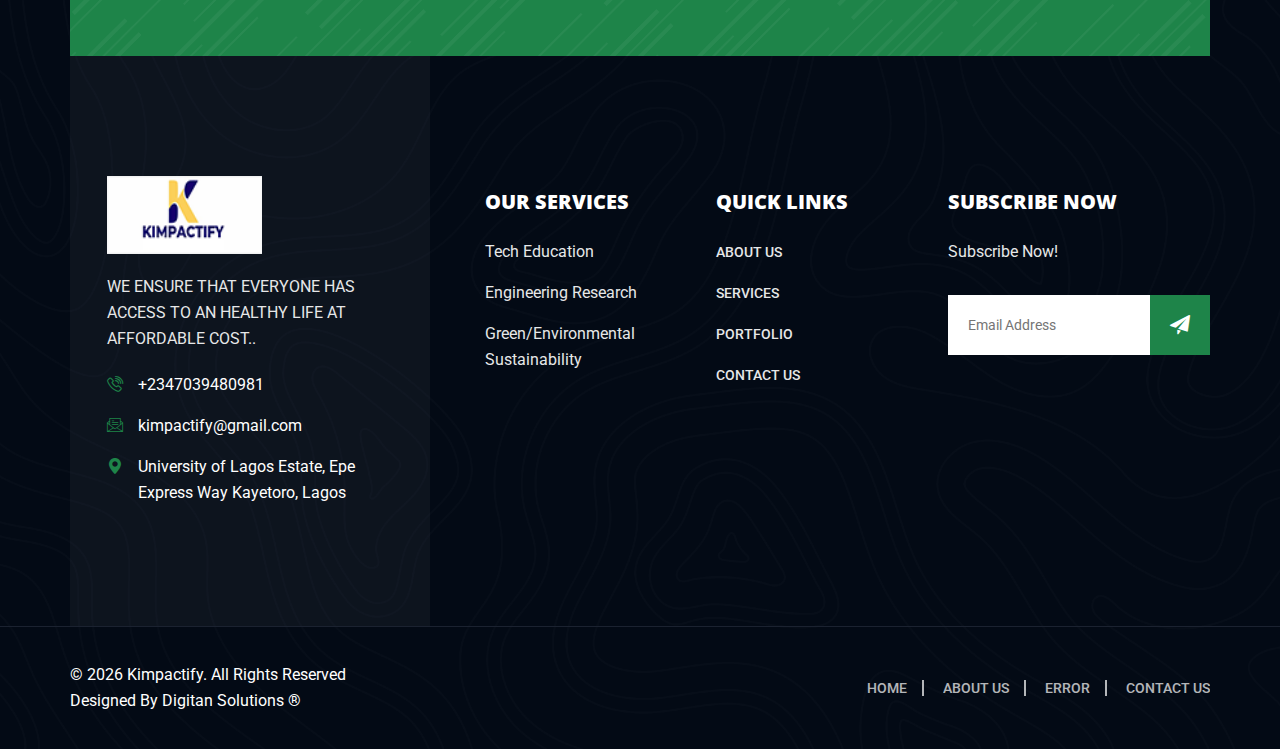
==== commit d335b780: "Improved index and other pages" ====
--- a/index.html
+++ b/index.html
@@ -160,15 +160,13 @@
 							<div class="banner__area-content t-center">
 								<div class="banner__area-content-area">
 									<span>At Kimpactify We believe in</span>
-									<h1>An Healthy Life At No cost!</h1>
+									<h1>An Healthy Life At Low cost!</h1>
 								</div>
 								<div class="banner__area-button">
 									<div class="banner__area-btn mt-40 sm-mt-20">
 										<div class="">
 											<div class="col-sm-12 dt-center">	<a class="theme-banner-btn" href="about.html">About us<i class="flaticon-arrow-right"></i></a>
 											</div>
-											<!-- <div class="col-sm-6 t-left dt-center">	<a class="border-btn" href="about.html">Read More <i class="flaticon-arrow-right"></i></a>
-											</div> -->
 										</div>
 									</div>
 								</div>
@@ -192,8 +190,6 @@
 										<div class="row">
 											<div class="col-sm-12 dt-center">	<a class="theme-banner-btn" href="about.html">About us <i class="flaticon-arrow-right"></i></a>
 											</div>
-											<!-- <div class="col-sm-6 t-left dt-center">	<a class="border-btn" href="about.html">Read More <i class="flaticon-arrow-right"></i></a>
-											</div> -->
 										</div>
 									</div>
 								</div>
@@ -262,9 +258,9 @@
 				<div class="col-xl-6 col-lg-5 lg-mb-40">
 					<div class="about__area-left wow fadeInUp" data-wow-delay="1s">
 						<div class="about__area-left-image mr-50 ml-50 mb-80">
-							<img src="assets/img/about-1.jpg" alt="">
+							<img src="assets/img/about-us.jpg" alt="About Us 1">
 							<div class="about__area-left-image-small-img">
-								<img src="assets/img/about-2.jpg" alt="">
+								<img src="assets/img/kimpactify-square-logo.png" alt="About Us 2">
 							</div>
 						</div>
 					</div>					
@@ -273,7 +269,7 @@
 					<div class="about__area-right wow fadeInUp" data-wow-delay="1.5s">
 						<div class="about__area-right-content">
 							<span class="section-top mb-15">About Kimpactify</span>
-							<h2 class="mb-40">We all deserve good healthy and quality tech education</h2>
+							<h2 class="mb-40">We all deserve good health and quality tech education</h2>
 							<p class="mb-25">
 								We work accros the globe but we focus more on developing countries. We believe that no matter what the state of things may be, achieving an healthy life style is not limited just to the work of a company, an organization or Gorvernment. it is the responsibility of every individual. we actually assist individuals to get involved in this by creating a platform where each individual can participate to contribute his or her own quota.</p>
 						</div>
@@ -331,8 +327,8 @@
 							</div>
 						</div>
 						<div class="services__area-item-content pt-20">
-							<p class="mb-25">Maecenas sagittis, quam vel interdum malesuada, nibh metus consectetur felis, cursus</p>
-							<a href="services-details.html">Read More</a>
+							<p class="mb-25">Tech education provides students with access to countless online resources, encouraging them to carry out research and therefore become more independent.</p>
+							<a href="tech-edu.html">Read More</a>
 						</div>
 					</div>
 				</div>
@@ -347,8 +343,8 @@
 							</div>
 						</div>
 						<div class="services__area-item-content pt-20">
-							<p class="mb-25">Maecenas sagittis, quam vel interdum malesuada, nibh metus consectetur felis, cursus</p>
-							<a href="services-details.html">Read More</a>
+							<p class="mb-25">Engineering research helps engineers stay up to date with the latest scientific and technological advances in their field, and provides the knowledge to develop new technologies.</p>
+							<a href="eng-research.html">Read More</a>
 						</div>
 					</div>
 				</div>
@@ -359,12 +355,14 @@
 								<i class="flaticon-profits"></i>
 							</div>
 							<div class="services__area-item-top-title">
-								<h3>Green/Environmental Sustainability</h3>
+								<h3>Green/ </h3>
+								<h3>Environmental </h3>
+								<h3>Sustainability</h3>
 							</div>
 						</div>
 						<div class="services__area-item-content pt-20">
-							<p class="mb-25">Maecenas sagittis, quam vel interdum malesuada, nibh metus consectetur felis, cursus</p>
-							<a href="services-details.html">Read More</a>
+							<p class="mb-25">Environmental sustainability is important to preserve resources like clean air, water and wildlife for future generations.</p>
+							<a href="green-sus-env.html">Read More</a>
 						</div>
 					</div>
 				</div>
@@ -393,26 +391,26 @@
 		<div class="swiper portfolio__area-slider">
 			<div class="swiper-wrapper">
 				<div class="portfolio__area-item swiper-slide">
-					<img src="assets/img/portfolio-1.jpg" alt="">
+					<img src="assets/img/potfolio-img-1.jpg" alt="">
 					<div class="portfolio__area-item-content">
-						<h3><a href="portfolio-details.html">business strategy</a></h3>
-						<p>Strategy Management</p>
+						<h3><a href="portfolio-details.html">Tech Education</a></h3>
+						<p>Educational Technology For Students</p>
 					</div>
 					<a class="portfolio__area-item-popup img-popup" href="assets/img/portfolio-1.jpg"><i class="flaticon-maximize"></i></a>
 				</div>
 				<div class="portfolio__area-item swiper-slide">
-					<img src="assets/img/portfolio-2.jpg" alt="">
+					<img src="assets/img/potfolio-img-2.png" alt="">
 					<div class="portfolio__area-item-content">
-						<h3><a href="portfolio-details.html">Business Planing</a></h3>
-						<p>Strategy Management</p>
+						<h3><a href="portfolio-details.html">Engineering Research</a></h3>
+						<p>Diverse Engineering Research</p>
 					</div>
 					<a class="portfolio__area-item-popup img-popup" href="assets/img/portfolio-2.jpg"><i class="flaticon-maximize"></i></a>
 				</div>
 				<div class="portfolio__area-item swiper-slide">
-					<img src="assets/img/portfolio-3.jpg" alt="">
+					<img src="assets/img/portfolio-img-3.png" alt="">
 					<div class="portfolio__area-item-content">
-						<h3><a href="portfolio-details.html">Business Management</a></h3>
-						<p>Strategy Management</p>
+						<h3><a href="portfolio-details.html">Green/Environmental Sustainability</a></h3>
+						<p>Sustainable Enviroment</p>
 					</div>
 					<a class="portfolio__area-item-popup img-popup" href="assets/img/portfolio-3.jpg"><i class="flaticon-maximize"></i></a>
 				</div>
@@ -435,11 +433,11 @@
 				<div class="col-xl-3 col-lg-3 col-md-6 lg-mb-30">
 					<div class="team__area-item t-center wow fadeInUp" data-wow-delay="0.4s">
 						<div class="team__area-item-image">
-							<img src="assets/img/team-1.png" alt="">
+							<img src="assets/img/comment1.jpg" alt="">
 						</div>
 						<div class="team__area-item-content">
-							<h5>michel aoun</h5>
-							<p>Senior Designer</p>
+							<h5>Kofo Kimpactify</h5>
+							<p>Founder</p>
 							<div class="team__area-item-content-icon">
 								<ul>
 									<li><a href="#"><i class="fab fa-facebook-f"></i></a>
@@ -456,7 +454,7 @@
 				<div class="col-xl-3 col-lg-3 col-md-6 md-mb-30">
 					<div class="team__area-item t-center wow fadeInUp" data-wow-delay="0.8s">
 						<div class="team__area-item-image">
-							<img src="assets/img/team-2.png" alt="">
+							<img src="assets/img/kola-aina.png" alt="">
 						</div>
 						<div class="team__area-item-content">
 							<h5>semsem</h5>
@@ -477,7 +475,7 @@
 				<div class="col-xl-3 col-lg-3 col-md-6 md-mb-30">
 					<div class="team__area-item t-center wow fadeInUp" data-wow-delay="1.2s">
 						<div class="team__area-item-image">
-							<img src="assets/img/team-3.png" alt="">
+							<img src="assets/img/comment2.jpg" alt="">
 						</div>
 						<div class="team__area-item-content">
 							<h5>steve rhodes</h5>
@@ -498,7 +496,7 @@
 				<div class="col-xl-3 col-lg-3 col-md-6">
 					<div class="team__area-item t-center wow fadeInUp" data-wow-delay="1.4s">
 						<div class="team__area-item-image">
-							<img src="assets/img/team-4.png" alt="">
+							<img src="assets/img/tomi-solanke.png" alt="">
 						</div>
 						<div class="team__area-item-content">
 							<h5>cansu tuman</h5>
@@ -592,7 +590,7 @@
 								<div class="experience__area-skill-bar" data-width="80"></div>
 							</div>
 						</div>
-						<div class="experience__area-skill-item">
+						<div class="experience__area-skill-item mb-30">
 							<div class="experience__area-skill-content">
 								<h5>Engineering Research</h5>
 								<span class="experience__area-skill-count">
@@ -602,12 +600,22 @@
 								<div class="experience__area-skill-bar" data-width="95"></div>
 							</div>
 						</div>
+						<div class="experience__area-skill-item">
+							<div class="experience__area-skill-content">
+								<h5>Environmental Sustainability Rate</h5>
+								<span class="experience__area-skill-count">
+								<span class="counter ml-10">99</span>%</span>
+							</div>
+							<div class="experience__area-skill-inner">
+								<div class="experience__area-skill-bar" data-width="95"></div>
+							</div>
+						</div>
 					</div>
 				</div>
 				<div class="col-xl-5 col-lg-5">
 					<div class="experience__area-right">
 						<div class="experience__area-right-image">
-							<img src="assets/img/experience.jpg" alt="">
+							<img src="assets/img/potfolio-img-2.png" alt="">
 							<div class="experience__area-right-image-content">
 								<h2><span class="counter">1190</span>+</h2>
 								<p>Benefited Students</p>
@@ -627,9 +635,9 @@
 				<div class="col-xl-6 col-lg-5 lg-mb-40">
 					<div class="choose__area-left wow fadeInUp" data-wow-delay="0.3s">
 						<div class="choose__area-left-image mr-50 ml-50">
-							<img src="assets/img/choose-2.jpg" alt="">
+							<img src="assets/img/choose-us.jpg" alt="">
 							<div class="choose__area-left-image-small-img">
-								<img src="assets/img/choose-1.jpg" alt="">
+								<img src="assets/img/choose-us-2.jpg" alt="">
 							</div>
 						</div>
 					</div>					
@@ -647,25 +655,25 @@
 								</div>
 								<div class="col-lg-10 mb-30">
 									<h5>Quality Tech Education</h5>
-									<p>Morbi quam felis, faucibus a tincidunt ut, blandit ac dui. Aliquam erat volutpat. </p>
+									<p>Tech education provides students with access to countless online resources, encouraging them to carry out research and therefore become more independent. </p>
 								</div>
 								<div class="col-lg-2 lg-mb-30">
 									<i class="flaticon-technical-support"></i>
 								</div>
 								<div class="col-lg-10 mb-30">
 									<h5>Engineering Research</h5>
-									<p>Morbi quam felis, faucibus a tincidunt ut, blandit ac dui. Aliquam erat volutpat. </p>
+									<p>Engineering research helps engineers stay up to date with the latest scientific and technological advances in their field, and provides the knowledge to develop new technologies. </p>
 								</div>
 								<div class="col-lg-2 lg-mb-30">
 									<i class="flaticon-management-1"></i>
 								</div>
 								<div class="col-lg-10 mb-30">
 									<h5>Green/Environmental Sustainability</h5>
-									<p>Morbi quam felis, faucibus a tincidunt ut, blandit ac dui. Aliquam erat volutpat. </p>
-								</div>
-							</div>
-						</div>
-						<a class="theme-btn" href="portfolio-details.html">Read More <i class="flaticon-arrow-right"></i></a>
+									<p>Environmental sustainability is important to preserve resources like clean air, water and wildlife for future generations. </p>
+								</div>
+							</div>
+						</div>
+						<a class="theme-btn" href="about.html">Read More <i class="flaticon-arrow-right"></i></a>
 					</div>					
 				</div>
 			</div>
@@ -692,20 +700,20 @@
                             <div class="testimonial__area-item swiper-slide  wow fadeInUp" data-wow-delay="0.8s">
                                 <div class="testimonial__area-item-content mb-30">
 									<i class="flaticon-quote"></i>
-                                    <h5>Paris Jacksonsub-menu</h5>
-                                    <h6>Founder Of CEO</h6>
-									<p>Integer faucibus venenatis pharetra. Vestibulum ornare mauris enim, et vulputate nisi semper</p>
+                                    <h5>Oluwatomi Solanke</h5>
+                                    <h6>Trove Finance</h6>
+									<p>Trust me this is one of those opportunities you’d regret passing up on.  Kimpactify is an amazing idea to learn from and work with!</p>
                                 </div>
-								<img src="assets/img/testimonial-1.jpg" alt="">
+								<img src="assets/img/tomi-solanke.png" alt="">
                             </div>
                             <div class="testimonial__area-item swiper-slide  wow fadeInUp" data-wow-delay="1.2s">
                                 <div class="testimonial__area-item-content mb-30">
 									<i class="flaticon-quote"></i>
-                                    <h5>janet jackson</h5>
-                                    <h6>Senior Marketer</h6>
-									<p>Integer faucibus venenatis pharetra. Vestibulum ornare mauris enim, et vulputate nisi semper</p>
+                                    <h5>Kola Aina</h5>
+                                    <h6>Ventures Platform Fund</h6>
+									<p>Kimpactify are great thinkers, go-getters and a highly motivated individuals. They would always ace in whatever task they take up!</p>
                                 </div>
-								<img src="assets/img/testimonial-2.jpg" alt="">
+								<img src="assets/img/kola-aina.png" alt="">
                             </div>
                         </div>
                     </div>				
@@ -715,12 +723,12 @@
 	</div>
 	<!-- Testimonial Area End -->	
 	<!-- Management Area Start -->
-	<div class="management__area section-padding lg-center" data-background="assets/img/management.jpg">
+	<div class="management__area section-padding lg-center mb-50" data-background="assets/img/contact-us-banner.png">
 		<div class="container">
 			<div class="row align-items-center">
 				<div class="col-xl-8 col-lg-8 lg-mb-40">
 					<div class="management__area-title wow fadeInUp" data-wow-delay="0.5s">
-						<span class="section-top mb-15">Business Management</span>
+						<span class="section-top mb-15">How can we help?</span>
 						<h2 class="mb-45">Good health and quality tech education at affordable cost</h2>		
 						<a class="theme-banner-btn" href="contact.html">Contact Us Now <i class="flaticon-arrow-right"></i></a>				
 					</div>				
@@ -739,7 +747,7 @@
 	</div>
 	<!-- Management Area End -->	
 	<!-- Blog Area Start -->
-	<div class="blog__area section-padding">
+	<!-- <div class="blog__area section-padding">
 		<div class="container">
 			<div class="row mb-60">
 				<div class="col-xl-12 col-lg-12 col-md-12">
@@ -812,7 +820,7 @@
 				</div>
 			</div>
 		</div>
-	</div>
+	</div> -->
 	<!-- Blog Area End -->	
 	<!-- Solution Area Start -->
 	<div class="solution__area">
@@ -844,7 +852,7 @@
 							<div class="footer__area-widget-content-logo mb-20">
 								<a href="index.html"><img src="assets/img/footer-logo.png" alt=""></a>
 							</div>
-							<p class="mb-20">We ensure that everyone have access to an healthy life at affordable cost..</p>
+							<p class="mb-20">WE ENSURE THAT EVERYONE HAS ACCESS TO AN HEALTHY LIFE AT AFFORDABLE COST..</p>
 							<div class="footer__area-widget-content-contact">
 								<div class="footer__area-widget-content-contact-info d-flex mb-15">
 									<div class="footer__area-widget-content-contact-info-icon">
@@ -929,7 +937,7 @@
 					<div class="col-xl-6 col-lg-6 col-md-5 md-mb-20">
 						<div class="footer__area-copyright-left st-center">
 							<p>&copy; <script>document.write( new Date().getFullYear() );</script> Kimpactify. All Rights Reserved</p>
-                            <p>Designed By Digitan Solution</p>
+                            <p>Designed By Digitan Solutions &#174;</p>
 						</div>
 					</div>
 					<div class="col-xl-6 col-lg-6 col-md-7">
--- a/assets/sass/style.css
+++ b/assets/sass/style.css
@@ -3204,7 +3204,7 @@
   position: absolute;
   bottom: -80px;
   left: -60px;
-  max-width: 250px;
+  max-width: 190px;
   border: 17px solid #ffff;
 }
 
@@ -3236,7 +3236,7 @@
 
 @media (max-width: 390px) {
   .about__area-left-image-small-img {
-    max-width: 200px;
+    max-width: 190px;
   }
 }
 
@@ -5651,7 +5651,7 @@
   position: absolute;
   top: -30px;
   left: -60px;
-  max-width: 250px;
+  max-width: 190px;
   border: 17px solid #ffff;
 }
 
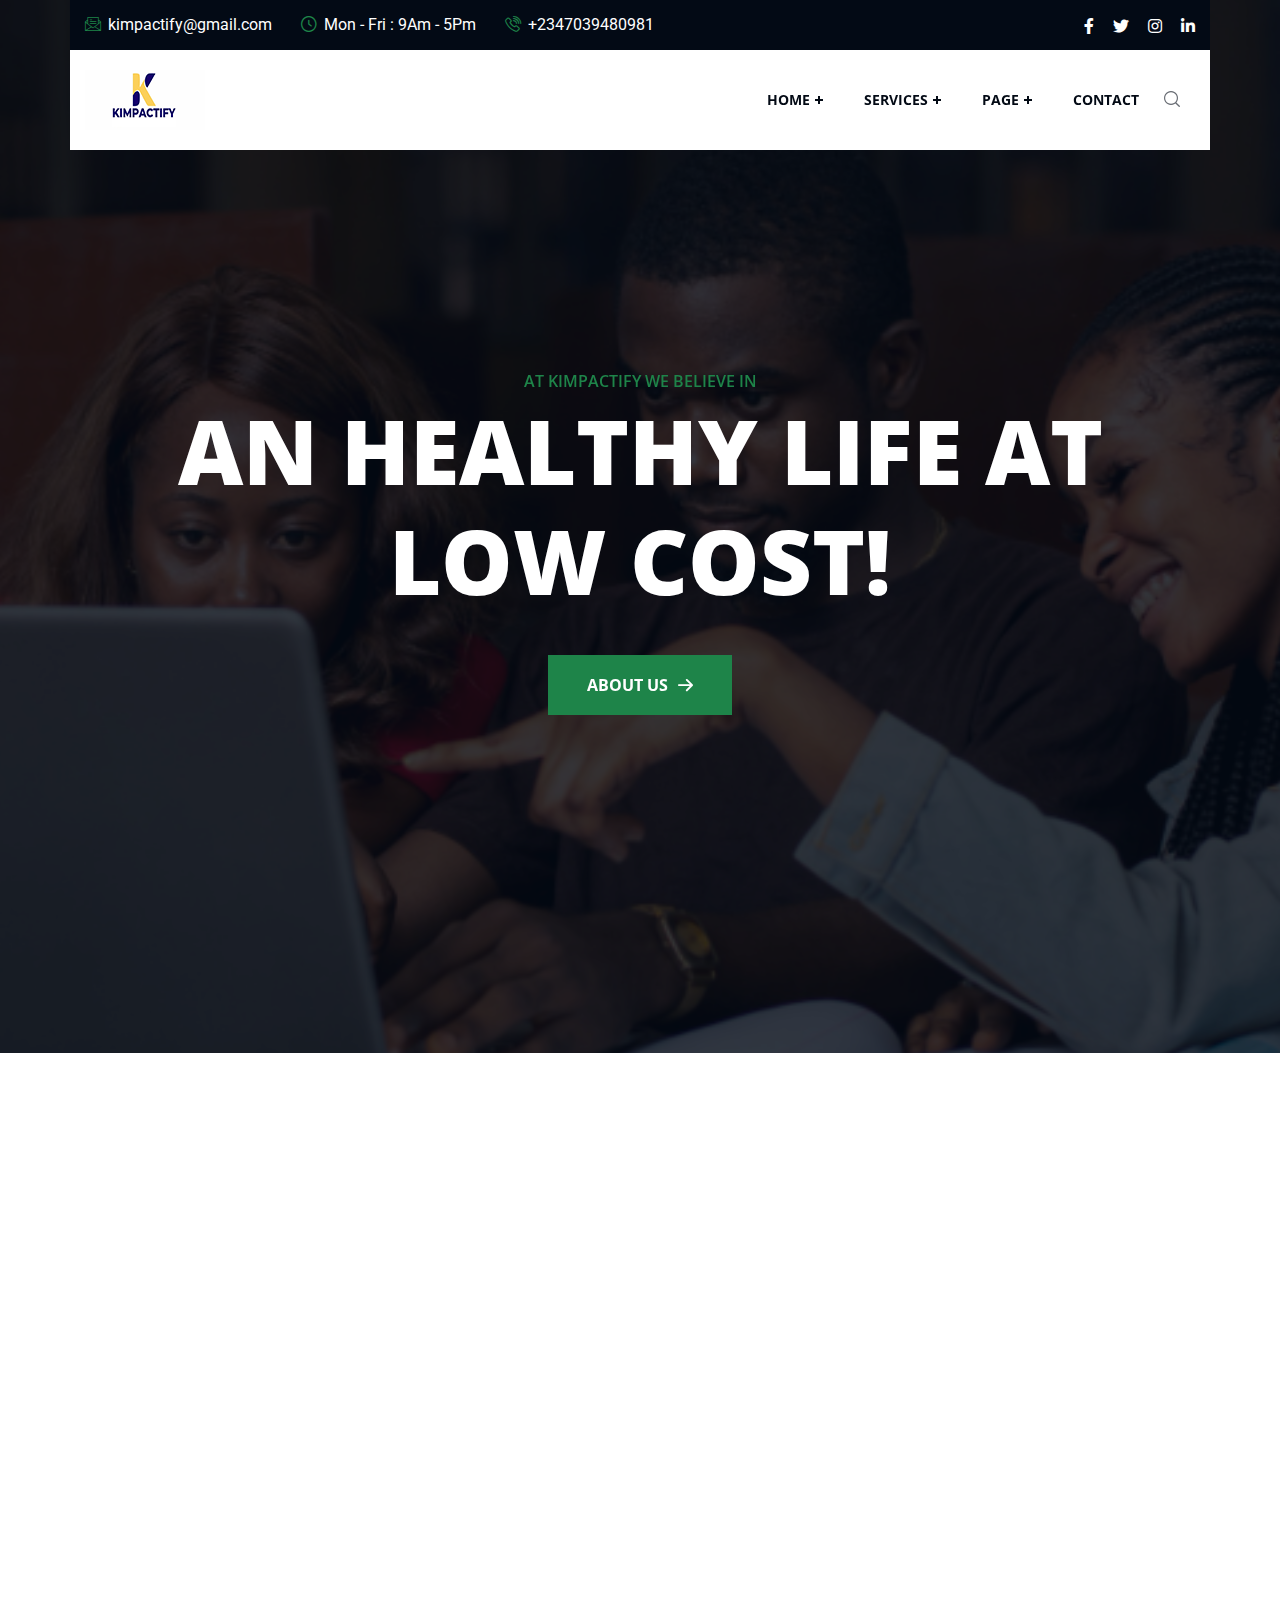
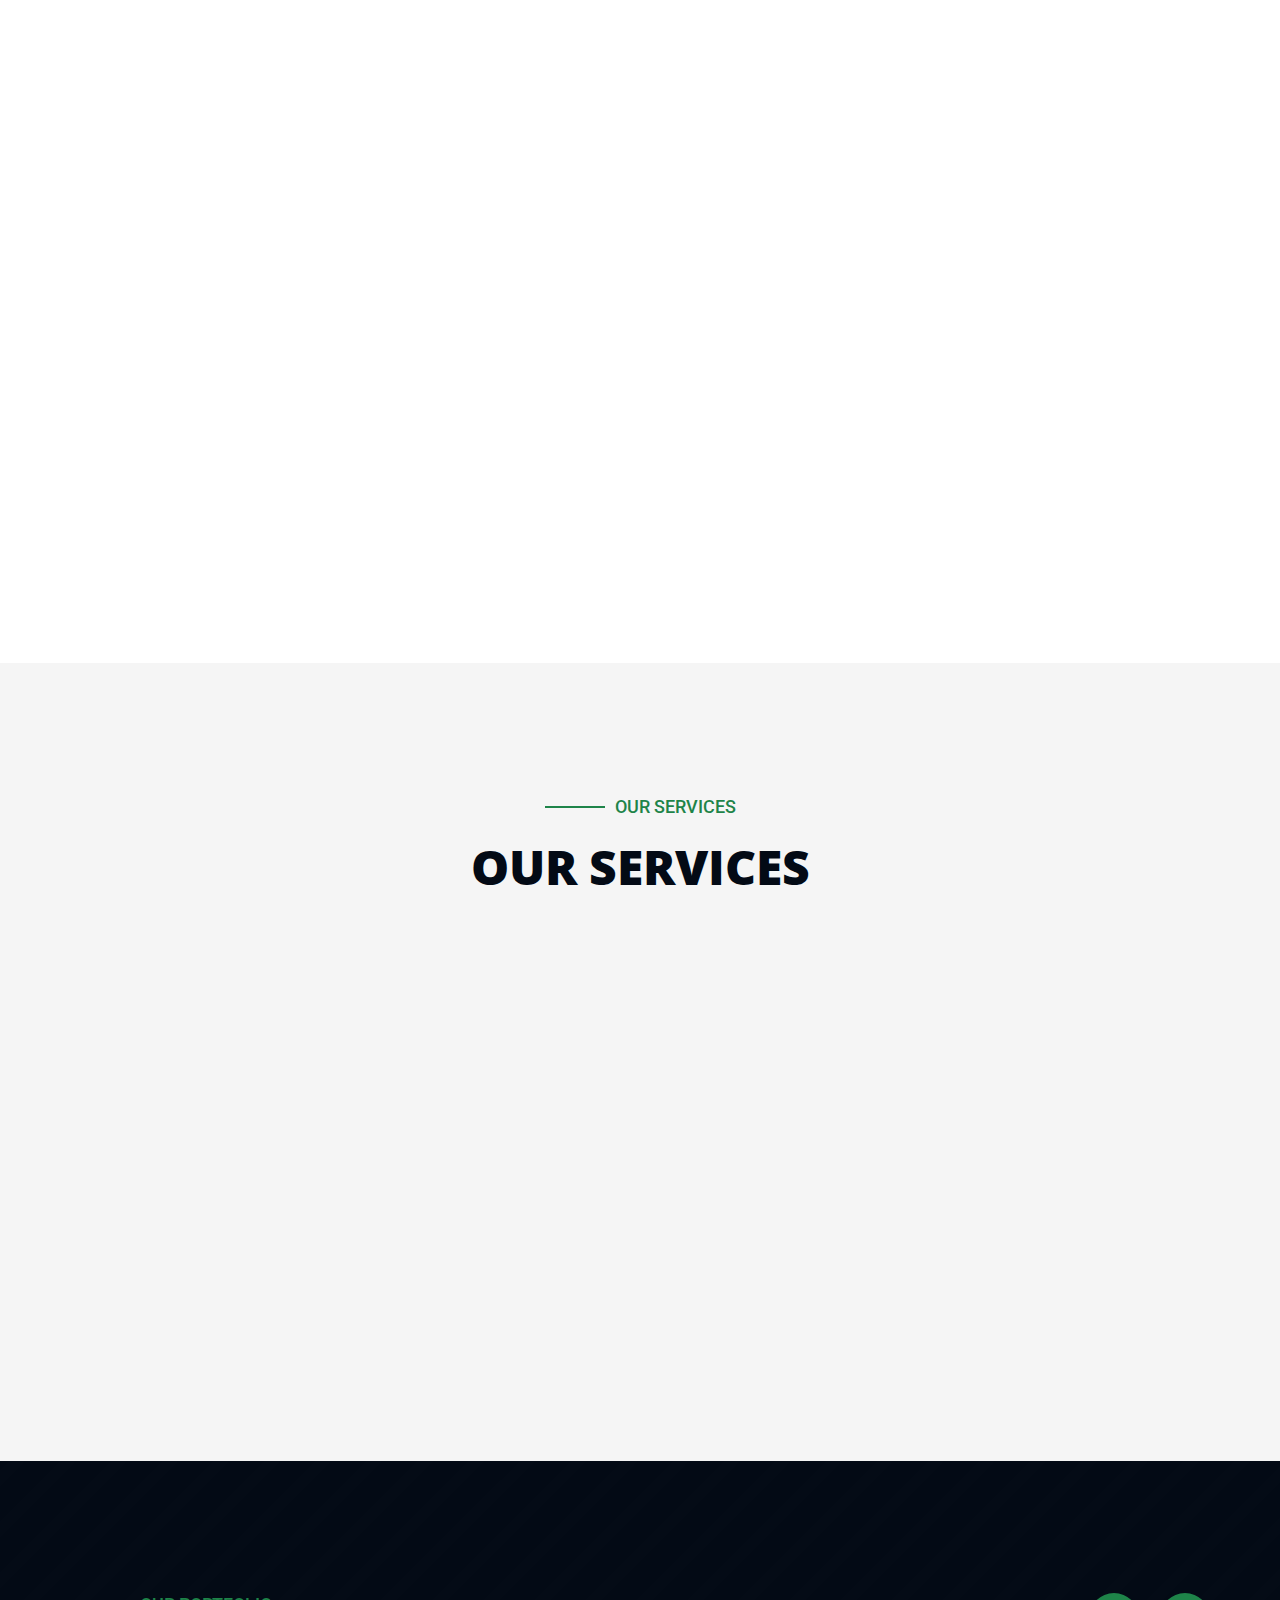
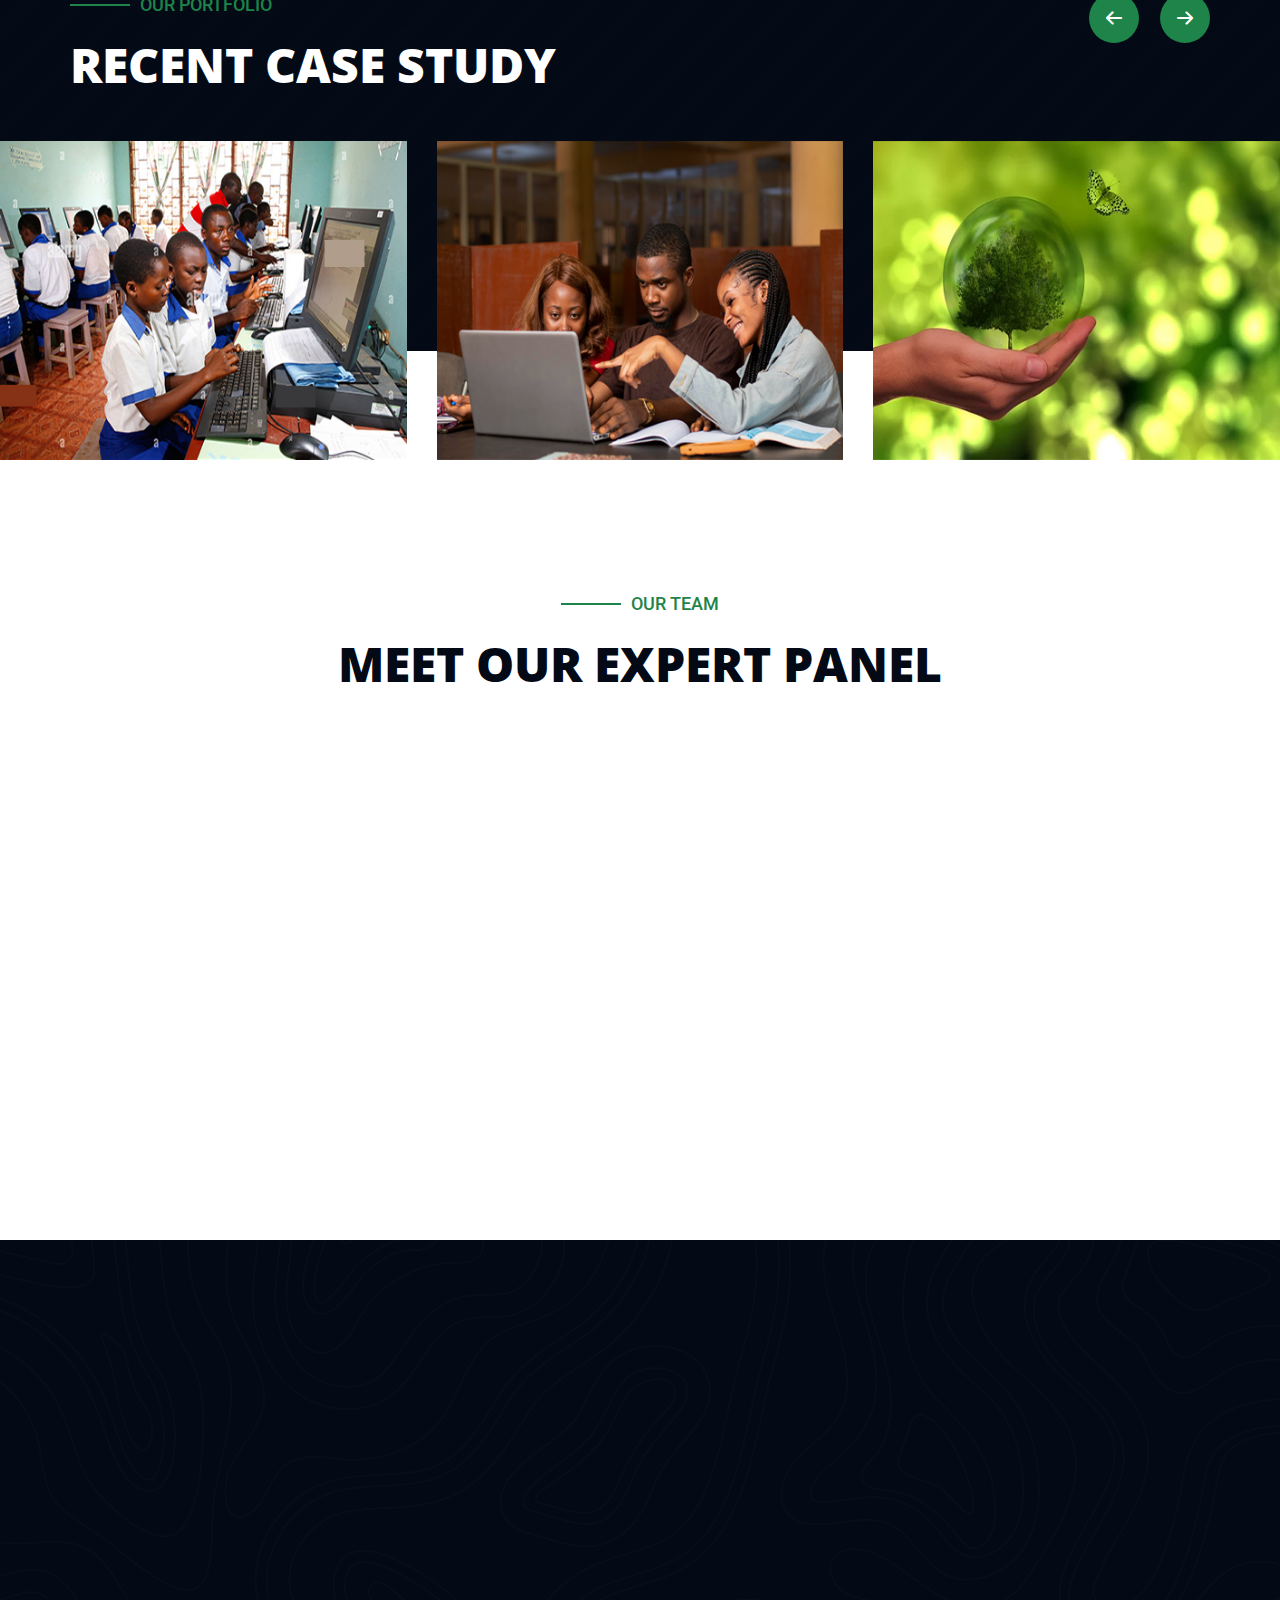
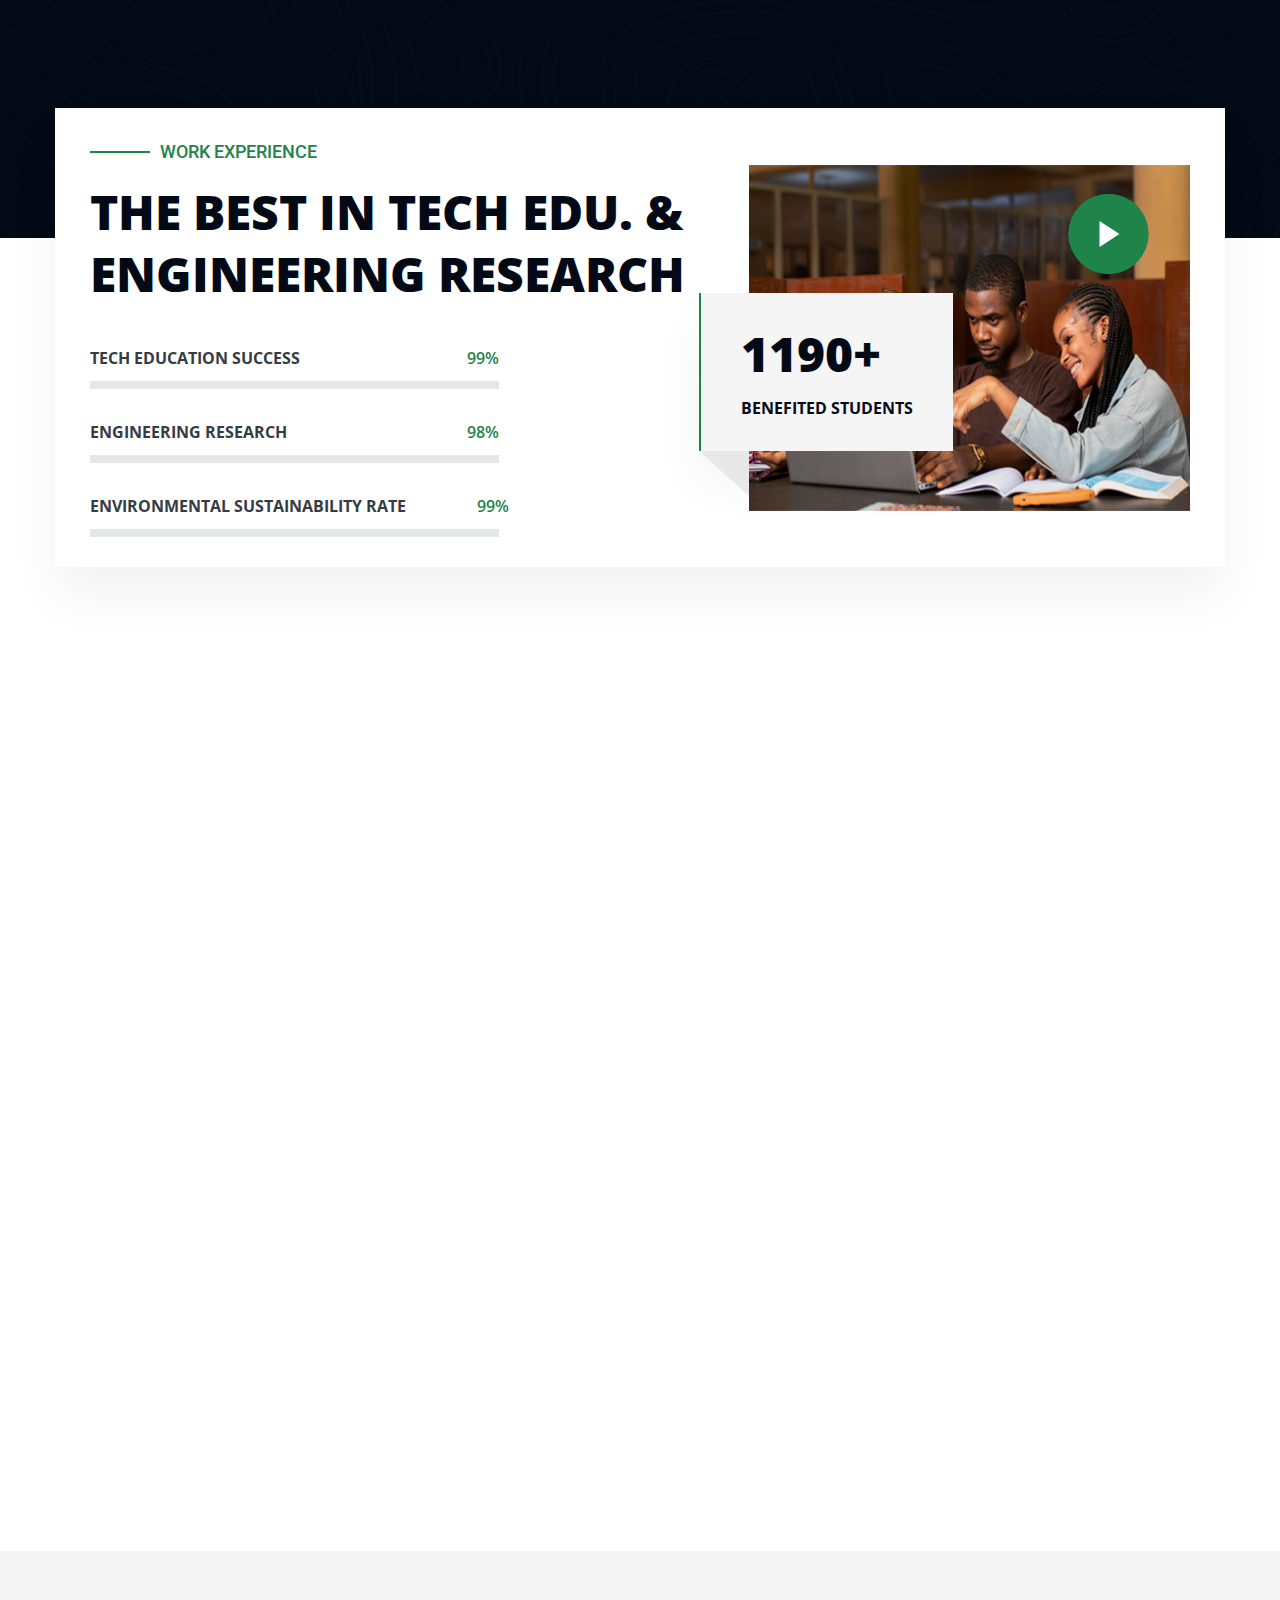
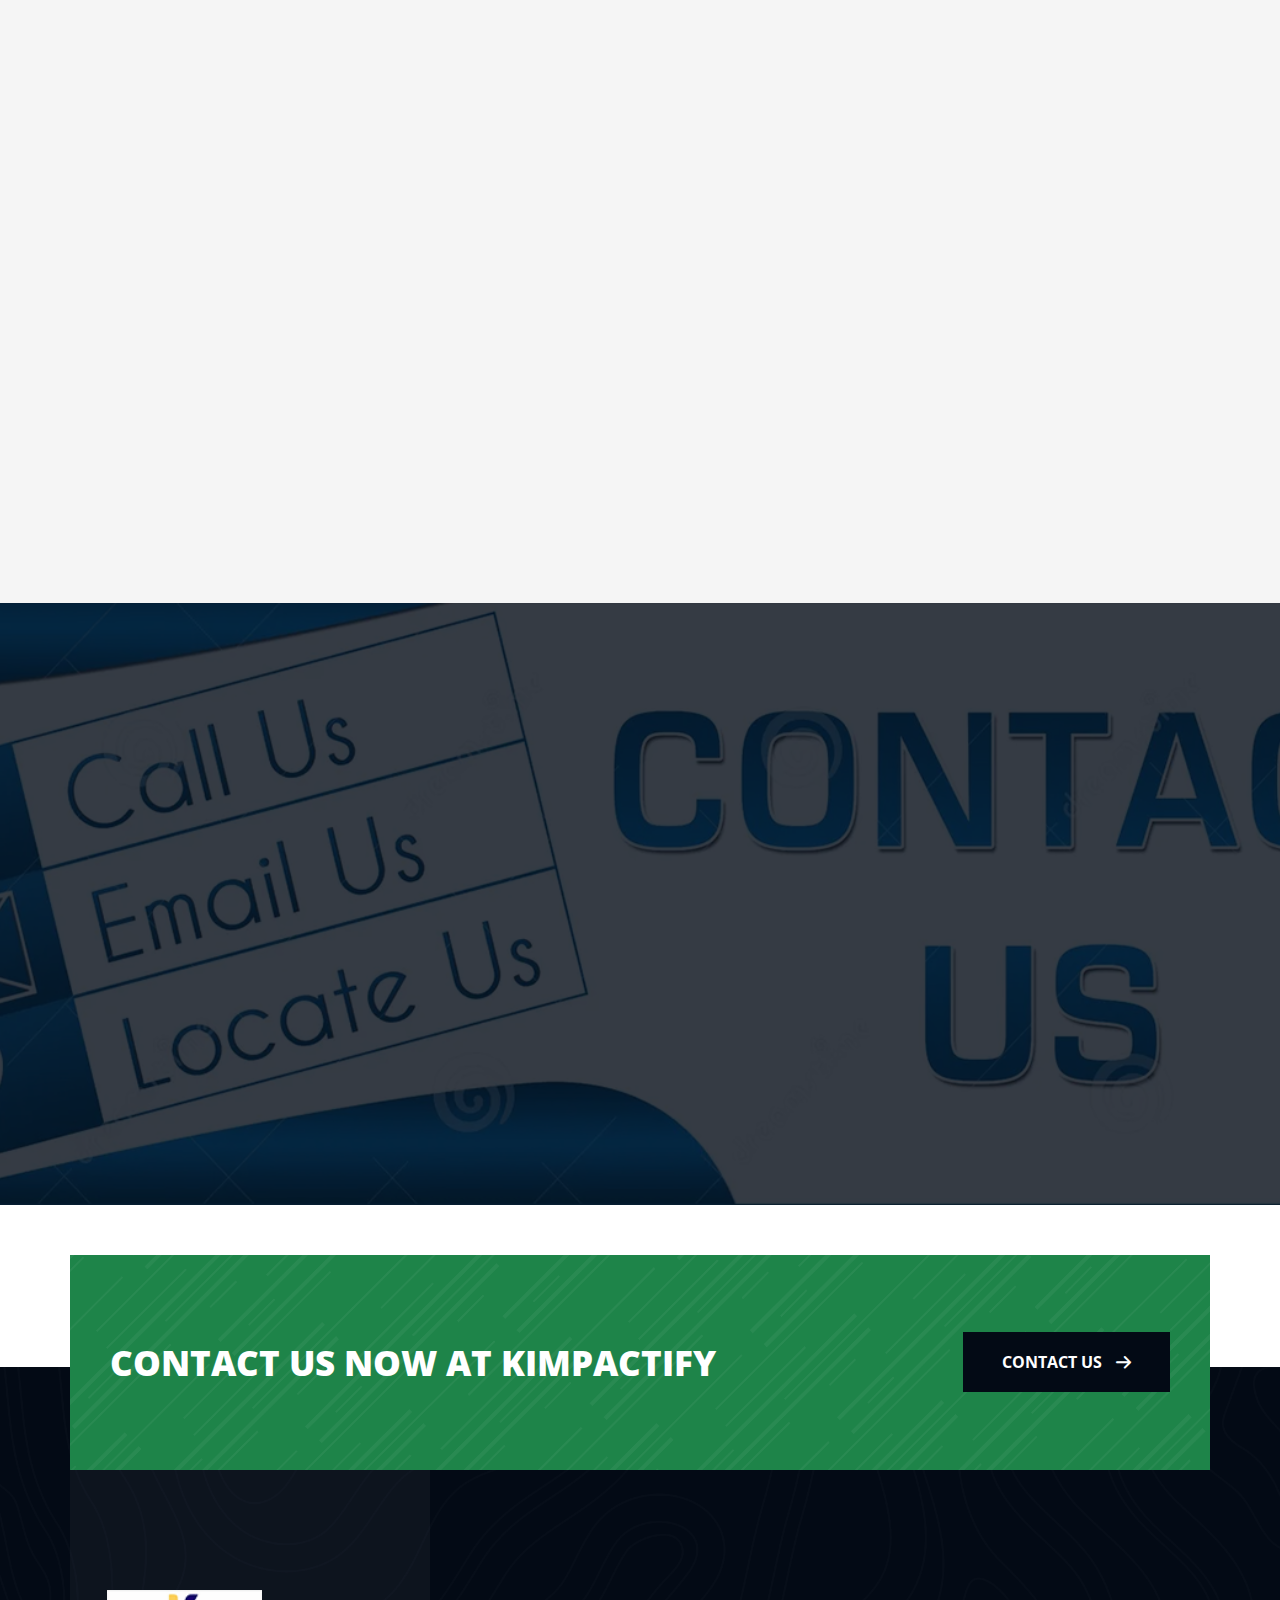
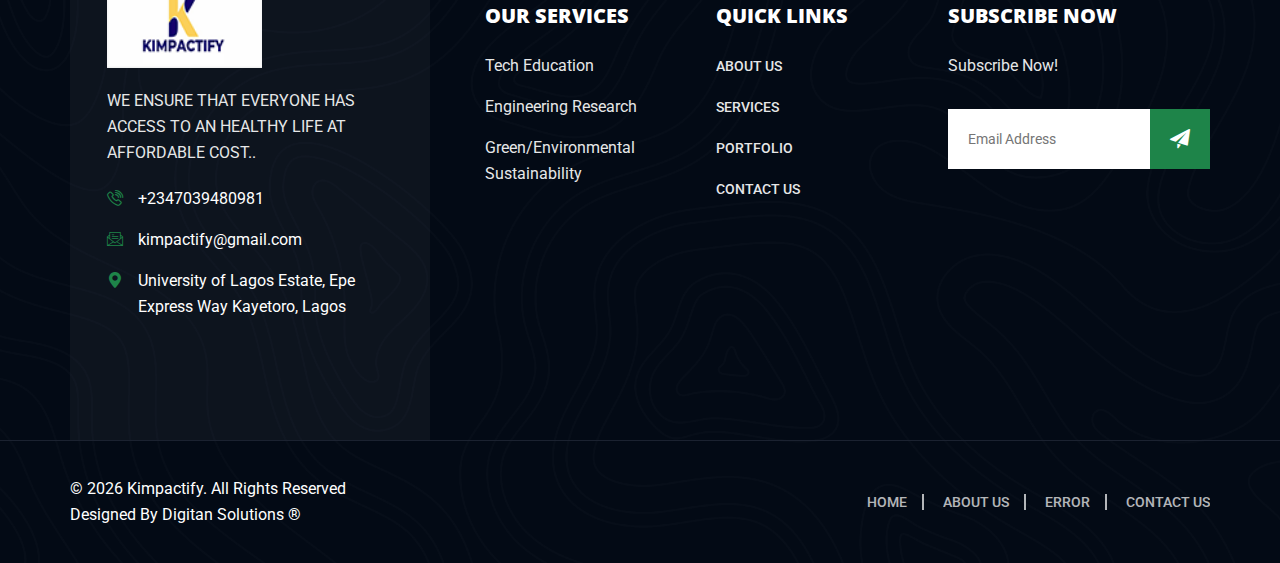
==== commit bad39c83: "Modified services in navbar and edited aboutt us" ====
--- a/index.html
+++ b/index.html
@@ -56,7 +56,9 @@
 									</li>
 									<li><a href="#"><i class="flaticon-clock"></i>Mon - Fri : 9Am - 5Pm</a>
 									</li>
-									<li><a href="https://wa.me/2347039480981"><i class="flaticon-telephone"></i>+2347039480981</a>
+									<!-- <li><a href="https://wa.me/2347039480981"><i class="flaticon-telephone"></i>+2347039480981</a>
+									</li> -->
+									<li><a href="tel:+2347039480981"><i class="flaticon-telephone"></i>+2347039480981</a>
 									</li>
 								</ul>
 							</div>
@@ -104,9 +106,23 @@
 										</li>
 										<li class="header__area-main-menu-icon"><a href="#">Services</a>
 											<ul class="sub-menu">
-												<li><a href="tech-edu.html">Tech Education</a>
+												<li><a href="#">Tech Education</a>
+													<ul class="sub-menu">
+														<li><a href="#">Formal Education</a>
+														</li>
+														<li><a href="#">Augmentation</a>
+														</li>
+													</ul>
 												</li>
 												<li><a href="eng-research.html">Engineering Research</a>
+													<ul class="sub-menu">
+														<li><a href="#"> E-waste Recycling Initiative</a>
+														</li>
+														<li><a href="#">Carbon Emissions Reduction Initiative</a>
+														</li>
+														<li><a href="#">Generative AI</a>
+														</li>
+													</ul>
 												</li>
 												<li><a href="green-sus-env.html">Green/Environmental Sustainability</a>
 												</li>
@@ -269,9 +285,14 @@
 					<div class="about__area-right wow fadeInUp" data-wow-delay="1.5s">
 						<div class="about__area-right-content">
 							<span class="section-top mb-15">About Kimpactify</span>
-							<h2 class="mb-40">We all deserve good health and quality tech education</h2>
+							<h2 class="mb-40">Our Mission</h2>
+							<!-- <p class="mb-25">
+								We work accros the globe but we focus more on developing countries. We believe that no matter what the state of things may be, achieving an healthy life style is not limited just to the work of a company, an organization or Gorvernment. it is the responsibility of every individual. we actually assist individuals to get involved in this by creating a platform where each individual can participate to contribute his or her own quota.
+							</p> -->
+							
 							<p class="mb-25">
-								We work accros the globe but we focus more on developing countries. We believe that no matter what the state of things may be, achieving an healthy life style is not limited just to the work of a company, an organization or Gorvernment. it is the responsibility of every individual. we actually assist individuals to get involved in this by creating a platform where each individual can participate to contribute his or her own quota.</p>
+								Our mission is to drive positive change by pioneering innovative solutions at the intersection of technology, engineering, and sustainability through research. We inspire youth to view formal education as a tool, not a sole criterion, for achieving their life goals. We believe in the power of research to unlock potential, irrespective of one's background, and that groundbreaking innovations are born from this pursuit.
+							</p>
 						</div>
 						<div class="about__area-right-list mb-40">
 							<div class="row">
@@ -739,7 +760,7 @@
 							<i class="flaticon-telephone"></i>
 						</div>
 						<span>Call Us</span>
-						<p>+2347039480981</p>
+						<a href="tel:+2347039480981"><p>+2347039480981</p></a>
 					</div>
 				</div>
 			</div>
@@ -859,7 +880,7 @@
 										<i class="flaticon-telephone"></i>
 									</div>
 									<div class="footer__area-widget-content-contact-info-title">
-										<a href="#"><p>+2347039480981</p></a>
+										<a href="tel:+2347039480981"><p>+2347039480981</p></a>
 									</div>
 								</div>
 								<div class="footer__area-widget-content-contact-info d-flex mb-15">
@@ -937,7 +958,7 @@
 					<div class="col-xl-6 col-lg-6 col-md-5 md-mb-20">
 						<div class="footer__area-copyright-left st-center">
 							<p>&copy; <script>document.write( new Date().getFullYear() );</script> Kimpactify. All Rights Reserved</p>
-                            <p>Designed By Digitan Solutions &#174;</p>
+                            <a style="color: white;" target="_blank" href="https://digitansolutions.netlify.app/">Designed By Digitan Solutions &#174;</a>
 						</div>
 					</div>
 					<div class="col-xl-6 col-lg-6 col-md-7">
